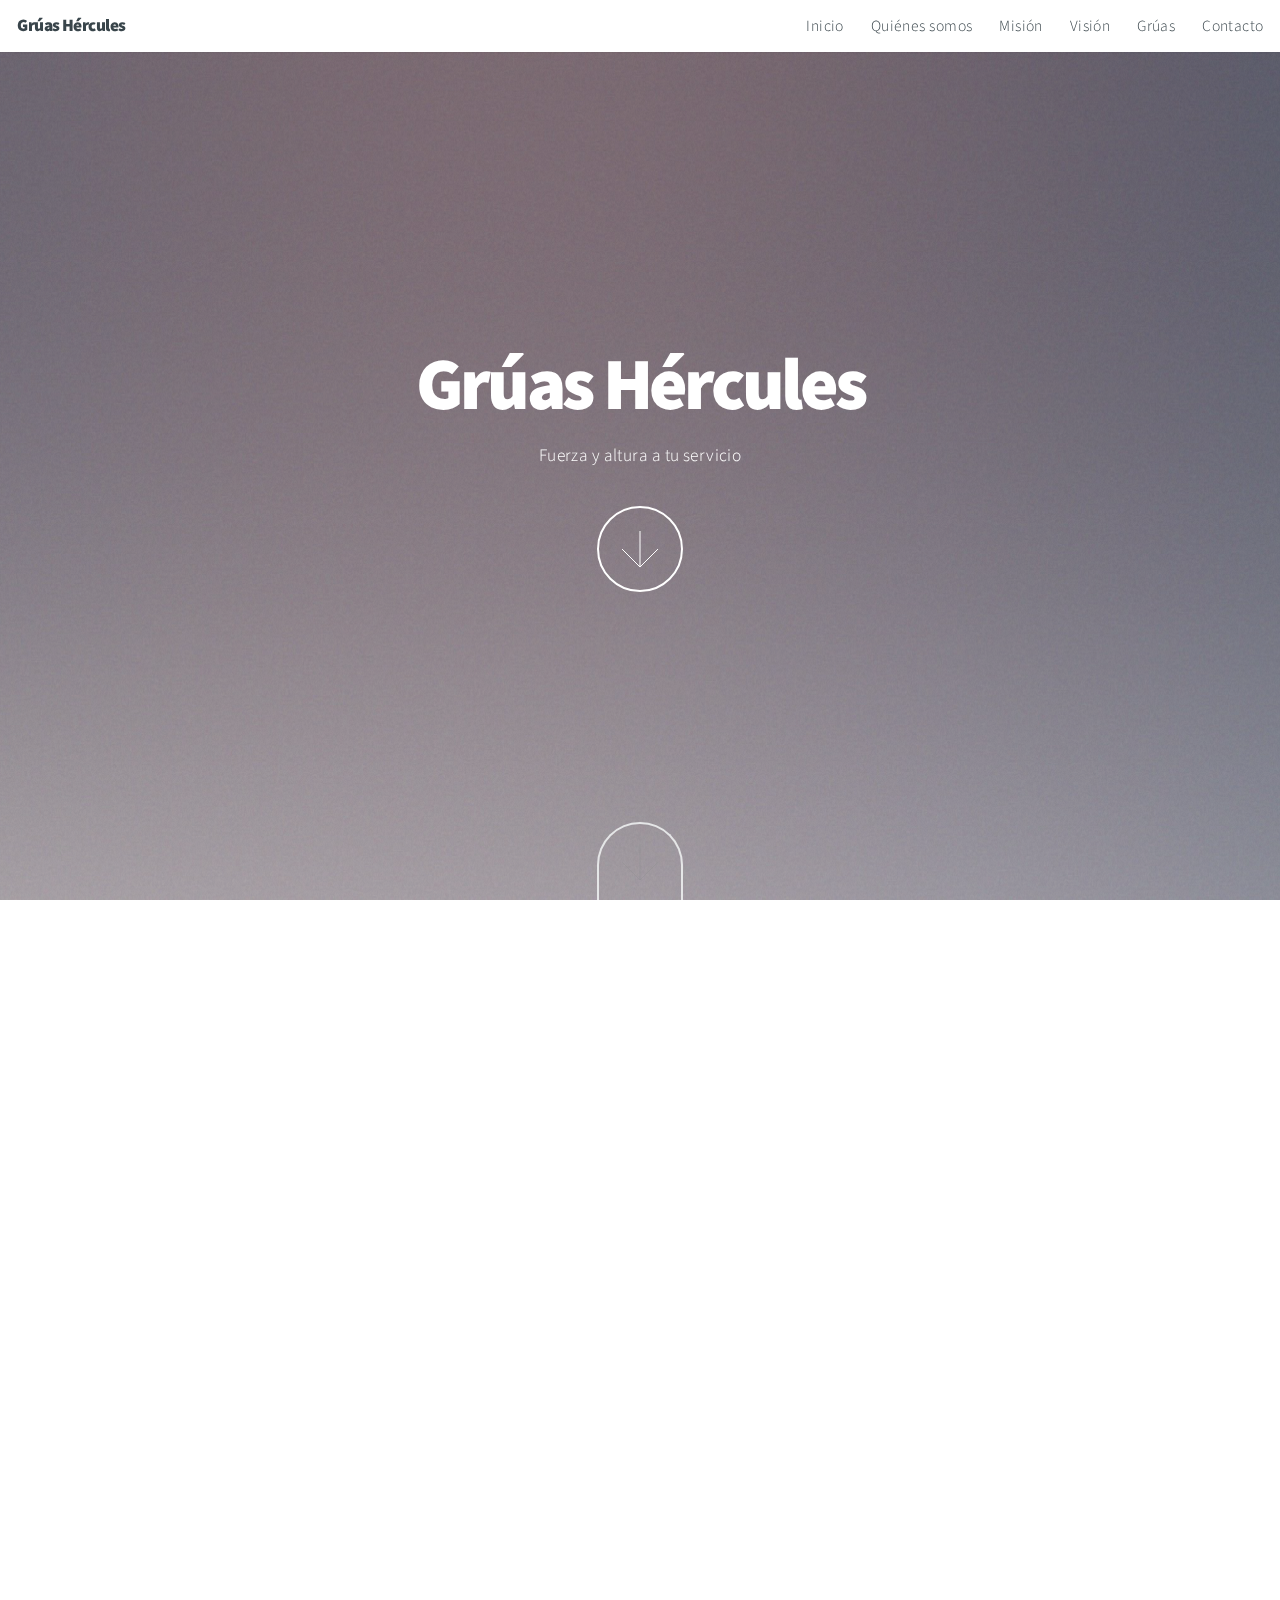
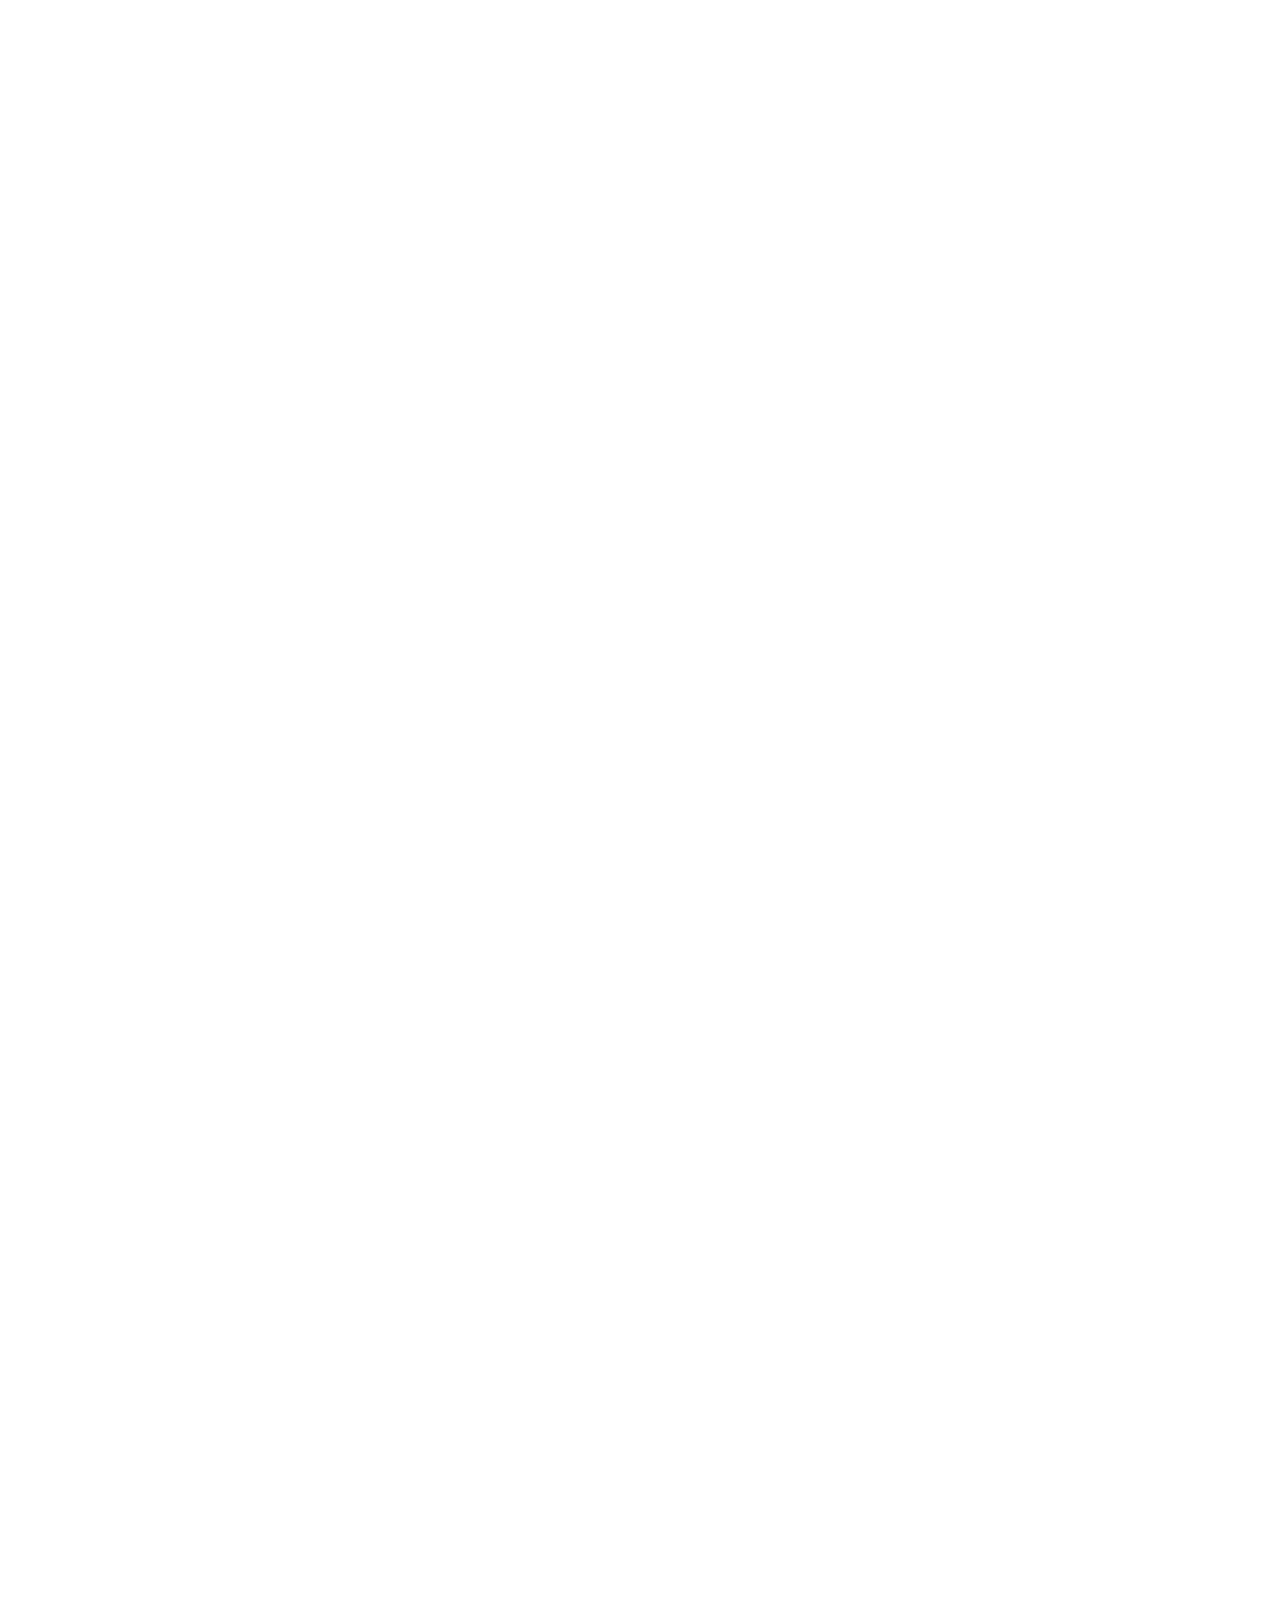
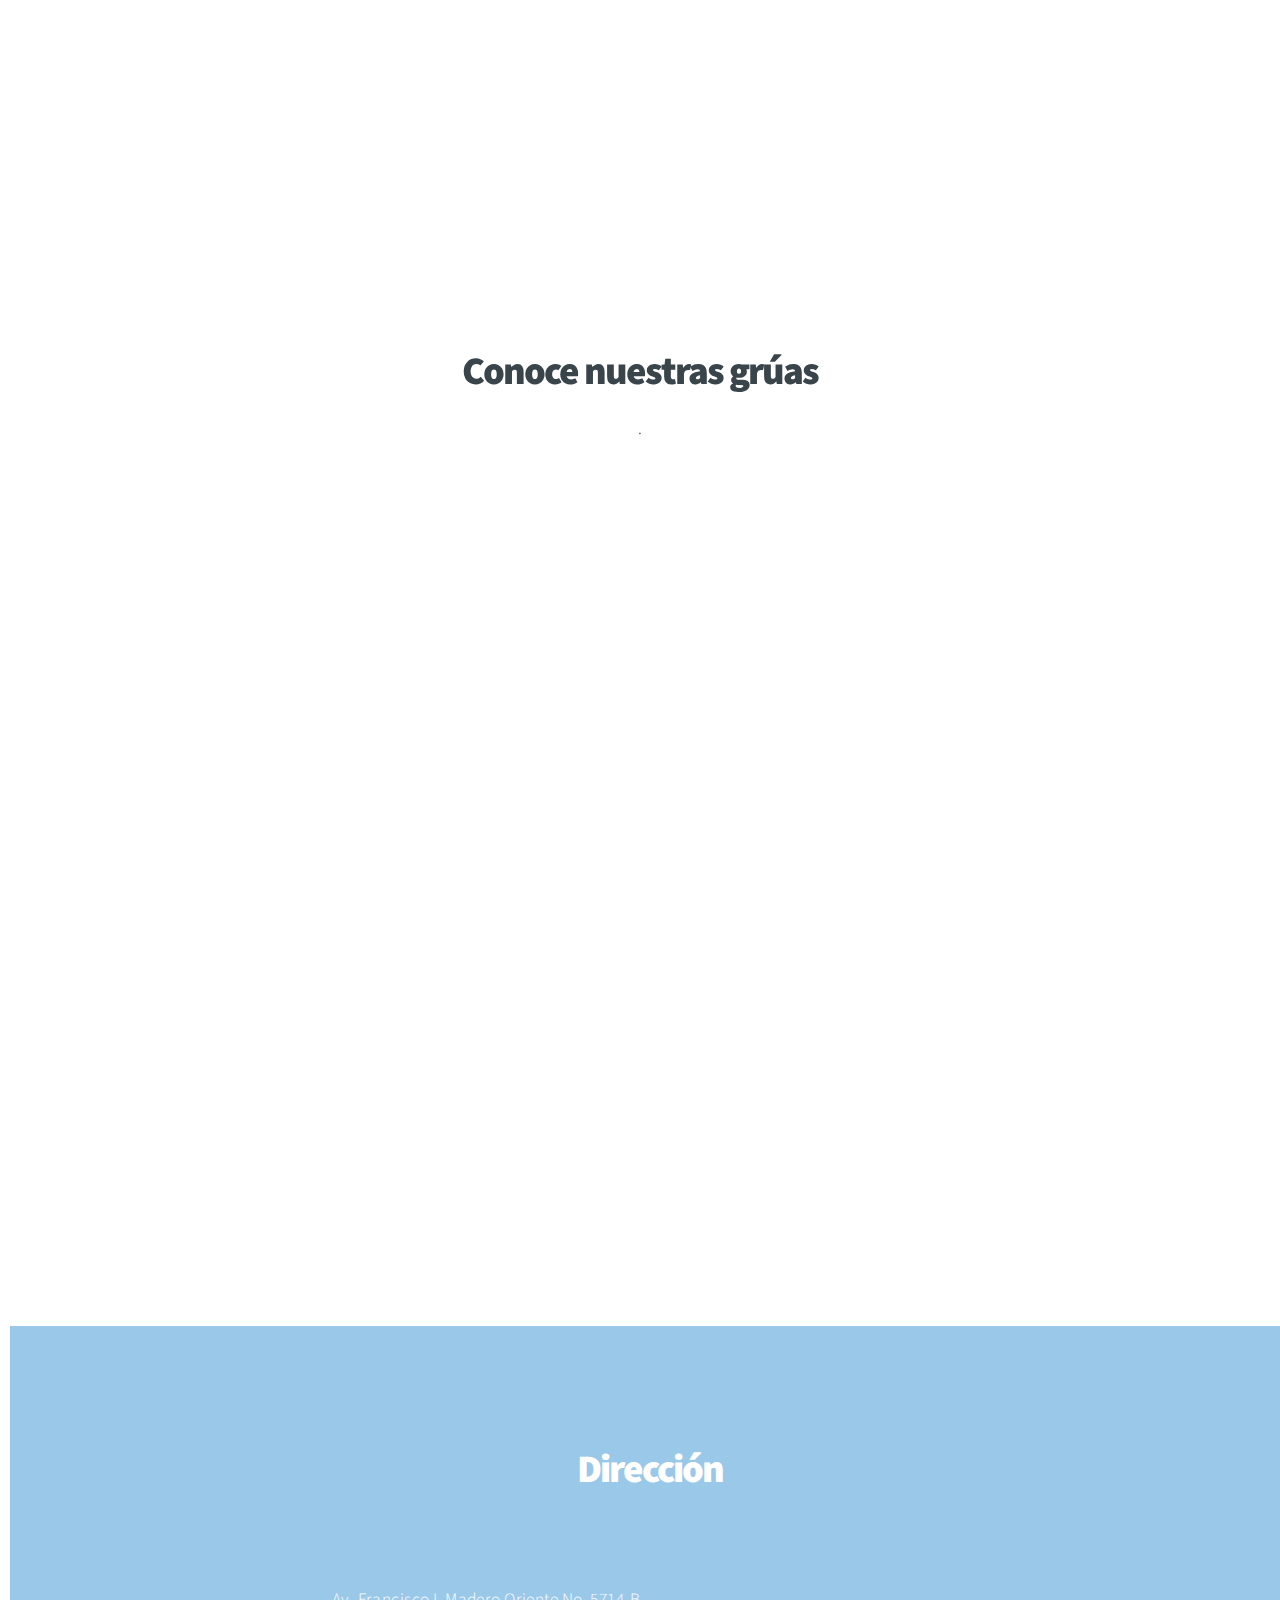
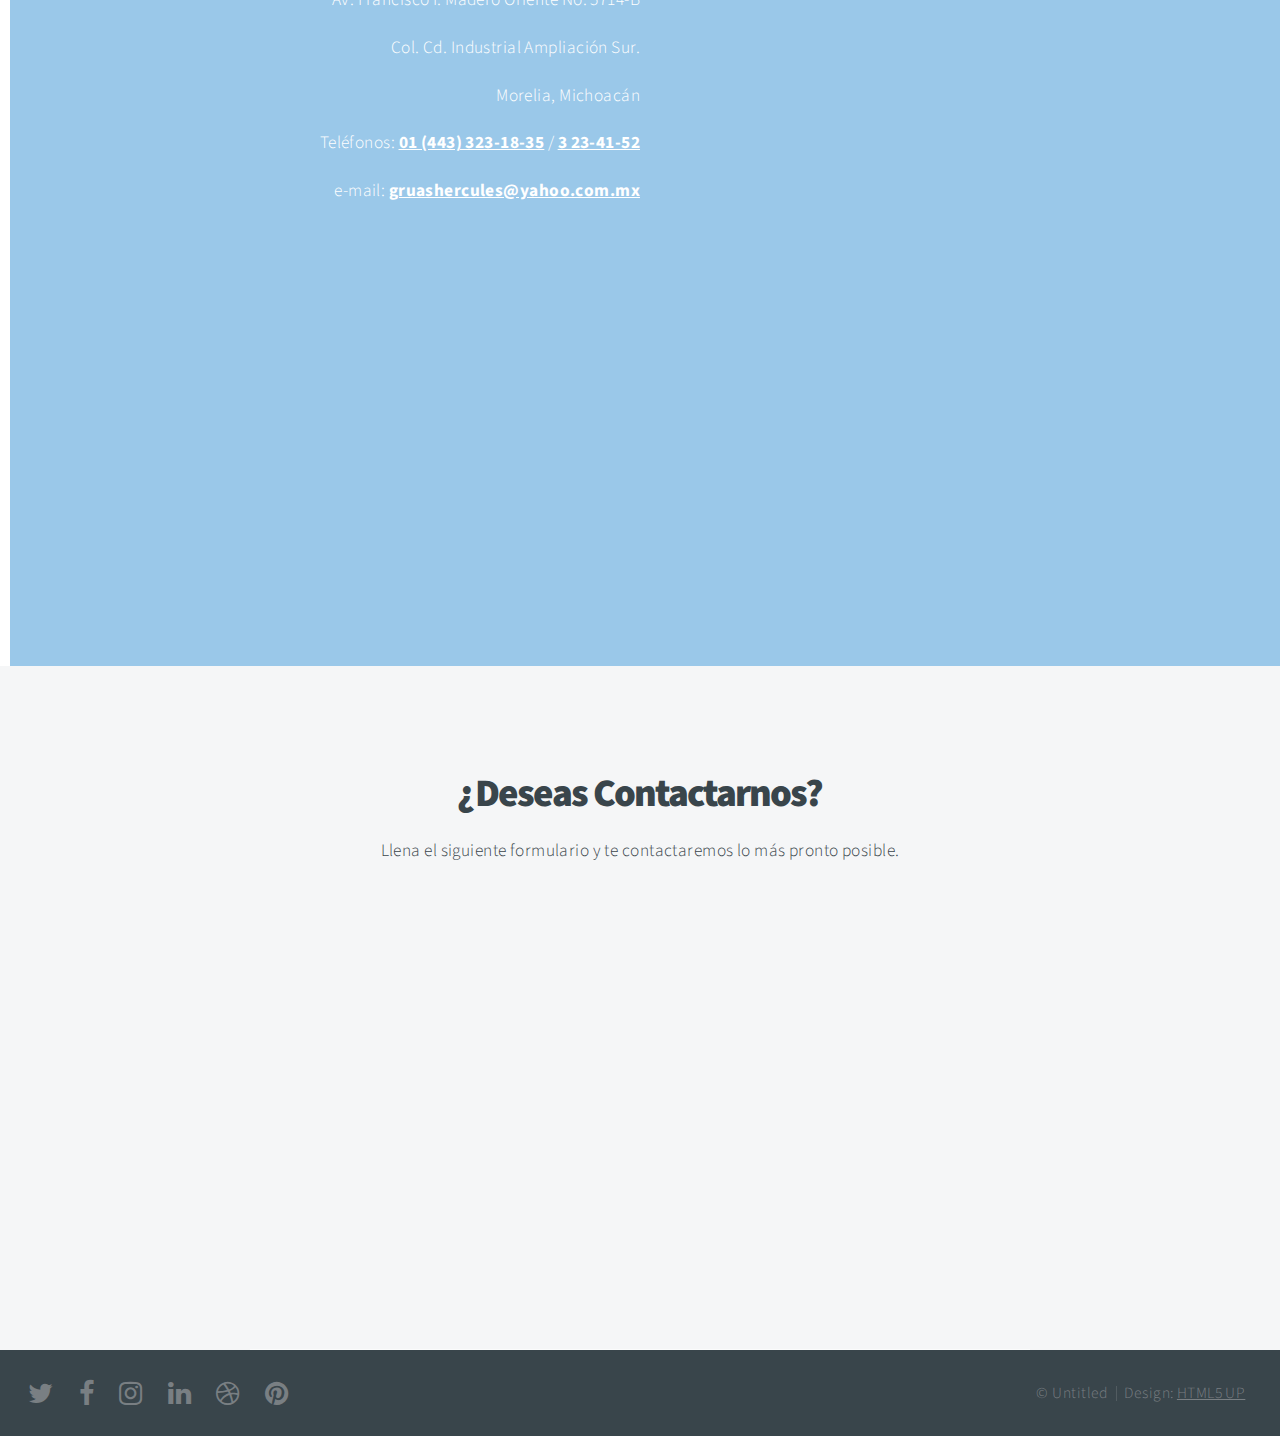
==== index.html @ ab50ae5c "mapa y direccion" ====
<!DOCTYPE HTML>
<!--
	Big Picture by HTML5 UP
	html5up.net | @ajlkn
	Free for personal and commercial use under the CCA 3.0 license (html5up.net/license)
-->
<html>
	<head>
		<title>Grúas Hércules</title>
		<meta charset="utf-8" />
		<meta name="viewport" content="width=device-width, initial-scale=1" />
		<!--[if lte IE 8]><script src="assets/js/ie/html5shiv.js"></script><![endif]-->
		<link rel="stylesheet" href="assets/css/main.css" />
		<!--[if lte IE 8]><link rel="stylesheet" href="assets/css/ie8.css" /><![endif]-->
		<!--[if lte IE 9]><link rel="stylesheet" href="assets/css/ie9.css" /><![endif]-->
	</head>
	<body>

		<!-- Header -->
			<header id="header">
				<h1>Grúas Hércules</h1>
				<nav>
					<ul>
						<li><a href="#intro">Inicio</a></li>
						<li><a href="#one">Quiénes somos</a></li>
						<li><a href="#two">Misión</a></li>
						<li><a href="#three">Visión</a></li>
						<li><a href="#work">Grúas</a></li>
						<li><a href="#contact">Contacto</a></li>
					</ul>
				</nav>
			</header>

		<!-- Intro -->
			<section id="intro" class="main style1 dark fullscreen">
				<div class="content">
					<header>
						<h2>Grúas Hércules</h2>
					</header>
					<p>Fuerza y altura a tu servicio</p>
					<footer>
						<a href="#one" class="button style2 down">More</a>
					</footer>
				</div>
			</section>

		<!-- One -->
			<section id="one" class="main style2 right dark fullscreen">
				<div class="content box style2">
					<header>
						<h2>¿Quiénes somos?</h2>
					</header>
					<p>Somos una empresa michoacana dedicada al servicio de <strong>renta de Grúas telescópicas y articuladas</strong> desde <strong>4 hasta 200 toneladas</strong> en la zona centro y occidente de la República Mexicana.</p>
					<p>Ofrecemos <strong>renta de grúas con personal capacitado</strong> por <b>hora</b>, <b>día</b>, <b>semana</b> o <b>mes</b>. Contamos con <strong>servicio las 24 horas, los 365 días del año</strong>.</p>
				</div>
				<a href="#two" class="button style2 down anchored">Next</a>
			</section>

		<!-- Two -->
			<section id="two" class="main style2 left dark fullscreen">
				<div class="content box style2">
					<header>
						<h2>Misión</h2>
					</header>
					<p>Brindar solución a nuestros clientes para los problemas de izaje de cargas mediante la aportación de servicio de renta de grúas, de una manera profesional, personal, eficaz y eficiente.</p>
				</div>
				<a href="#three" class="button style2 down anchored">Next</a>
			</section>

			<section id="three" class="main style2 right dark fullscreen">
				<div class="content box style2">
					<header>
						<h2>Visión</h2>
					</header>
					<p>Ser la mejor empresa en izajes en el estado de Michoacán y México a través de la justicia,  honestidad, eficiencia, confiabilidad y perseverancia.</p>
				</div>
				<a href="#work" class="button style2 down anchored">Next</a>
			</section>

		<!-- Work -->
			<section id="work" class="main style3 primary">
				<div class="content">
					<header>
						<h2>Conoce nuestras grúas</h2>
						<p>.</p>
					</header>

					<!-- Gallery  -->
						<div class="gallery">
							<article class="from-left">
								<a href="images/fulls/01.jpg" class="image fit"><img src="images/thumbs/01.jpg" title="The Anonymous Red" alt="" /></a>
							</article>
							<article class="from-right">
								<a href="images/fulls/02.jpg" class="image fit"><img src="images/thumbs/02.jpg" title="Airchitecture II" alt="" /></a>
							</article>
							<article class="from-left">
								<a href="images/fulls/03.jpg" class="image fit"><img src="images/thumbs/03.jpg" title="Air Lounge" alt="" /></a>
							</article>
							<article class="from-right">
								<a href="images/fulls/04.jpg" class="image fit"><img src="images/thumbs/04.jpg" title="Carry on" alt="" /></a>
							</article>
							<article class="from-left">
								<a href="images/fulls/05.jpg" class="image fit"><img src="images/thumbs/05.jpg" title="The sparkling shell" alt="" /></a>
							</article>
							<article class="from-right">
								<a href="images/fulls/06.jpg" class="image fit"><img src="images/thumbs/06.jpg" title="Bent IX" alt="" /></a>
							</article>
						</div>

				</div>
			</section>

			<!-- Direccion mapa -->
			<section id="four" class="style3 primary">
				<h2>Dirección</h2>
				<div class="container">
					<div class="leftmap">
						<p>Av. Francisco I. Madero Oriente No. 5714-B </p>
						<p>Col. Cd. Industrial Ampliación Sur.</p>
						<p>Morelia, Michoacán</p>
						<p>Teléfonos: <a href="tel:4433231835">01 (443) 323-18-35</a> / <a href="tel:4433234152">3 23-41-52</a></p>
						<p>e-mail: <a href="mailto:gruashercules@yahoo.com.mx">gruashercules@yahoo.com.mx</a></p>
					</div>
					<div class="rightmap">
						<div class="canvas">
							<iframe src="https://www.google.com/maps/embed?pb=!1m18!1m12!1m3!1d3755.7483087661376!2d-101.14376868467548!3d19.723336986719932!2m3!1f0!2f0!3f0!3m2!1i1024!2i768!4f13.1!3m3!1m2!1s0x0%3A0x0!2zMTnCsDQzJzI0LjAiTiAxMDHCsDA4JzI5LjciVw!5e0!3m2!1ses!2smx!4v1504058654492" width="1200" height="600" style="border:0" id="mapa" allowfullscreen></iframe>
						</div>
					</div>
				</div>
				<a href="#work" class="button style2 down anchored">Next</a>
			</section>

		<!-- Contact -->
			<section id="contact" class="main style3 secondary">
				<div class="content">
					<header>
						<h2>¿Deseas Contactarnos?</h2>
						<p>Llena el siguiente formulario y te contactaremos lo más pronto posible.</p>
					</header>
					<div class="box">
						<form method="post" action="#">
							<div class="field half first"><input type="text" name="name" placeholder="Nombre" /></div>
							<div class="field half"><input type="email" name="email" placeholder="Correo" /></div>
							<div class="field"><textarea name="message" placeholder="Mensaje" rows="6"></textarea></div>
							<ul class="actions">
								<li><input type="submit" value="Enviar mensaje" /></li>
							</ul>
						</form>
					</div>
				</div>
			</section>

		<!-- Footer -->
			<footer id="footer">

				<!-- Icons -->
					<ul class="actions">
						<li><a href="#" class="icon fa-twitter"><span class="label">Twitter</span></a></li>
						<li><a href="#" class="icon fa-facebook"><span class="label">Facebook</span></a></li>
						<li><a href="#" class="icon fa-instagram"><span class="label">Instagram</span></a></li>
						<li><a href="#" class="icon fa-linkedin"><span class="label">LinkedIn</span></a></li>
						<li><a href="#" class="icon fa-dribbble"><span class="label">Dribbble</span></a></li>
						<li><a href="#" class="icon fa-pinterest"><span class="label">Pinterest</span></a></li>
					</ul>

				<!-- Menu -->
					<ul class="menu">
						<li>&copy; Untitled</li><li>Design: <a href="https://html5up.net">HTML5 UP</a></li>
					</ul>

			</footer>

		<!-- Scripts -->
			<script src="assets/js/jquery.min.js"></script>
			<script src="assets/js/jquery.poptrox.min.js"></script>
			<script src="assets/js/jquery.scrolly.min.js"></script>
			<script src="assets/js/jquery.scrollex.min.js"></script>
			<script src="assets/js/skel.min.js"></script>
			<script src="assets/js/util.js"></script>
			<!--[if lte IE 8]><script src="assets/js/ie/respond.min.js"></script><![endif]-->
			<script src="assets/js/main.js"></script>

	</body>
</html>
---- assets/css/main.css ----
@import url("https://fonts.googleapis.com/css?family=Source+Sans+Pro:300,900");
@import url("font-awesome.min.css");
/*
	Big Picture by HTML5 UP
	html5up.net | @ajlkn
	Free for personal and commercial use under the CCA 3.0 license (html5up.net/license)
*/
/* Reset */
html, body, div, span, applet, object, iframe, h1, h2, h3, h4, h5, h6, p, blockquote, pre, a, abbr, acronym, address, big, cite, code, del, dfn, em, img, ins, kbd, q, s, samp, small, strike, strong, sub, sup, tt, var, b, u, i, center, dl, dt, dd, ol, ul, li, fieldset, form, label, legend, table, caption, tbody, tfoot, thead, tr, th, td, article, aside, canvas, details, embed, figure, figcaption, footer, header, hgroup, menu, nav, output, ruby, section, summary, time, mark, audio, video {
  margin: 0;
  padding: 0;
  border: 0;
  font-size: 100%;
  font: inherit;
  vertical-align: baseline; }

article, aside, details, figcaption, figure, footer, header, hgroup, menu, nav, section {
  display: block; }

body {
  line-height: 1; }

ol, ul {
  list-style: none; }

blockquote, q {
  quotes: none; }

blockquote:before, blockquote:after, q:before, q:after {
  content: '';
  content: none; }

table {
  border-collapse: collapse;
  border-spacing: 0; }

body {
  -webkit-text-size-adjust: none; }

/* Box Model */
*, *:before, *:after {
  -moz-box-sizing: border-box;
  -webkit-box-sizing: border-box;
  box-sizing: border-box; }

/* Basic */
@-ms-viewport {
  width: device-width; }
html {
  height: 100%; }

body {
  background: #ffffff;
  height: 100%;
  min-width: 320px; }
  body.is-loading *, body.is-loading *:before, body.is-loading *:after {
    -moz-animation: none !important;
    -webkit-animation: none !important;
    -ms-animation: none !important;
    animation: none !important;
    -moz-transition: none !important;
    -webkit-transition: none !important;
    -ms-transition: none !important;
    transition: none !important; }

/* Spinner */
@-moz-keyframes spinner-rotate {
  0% {
    -moz-transform: scale(1) rotate(0deg);
    -webkit-transform: scale(1) rotate(0deg);
    -ms-transform: scale(1) rotate(0deg);
    transform: scale(1) rotate(0deg); }
  100% {
    -moz-transform: scale(1) rotate(360deg);
    -webkit-transform: scale(1) rotate(360deg);
    -ms-transform: scale(1) rotate(360deg);
    transform: scale(1) rotate(360deg); } }
@-webkit-keyframes spinner-rotate {
  0% {
    -moz-transform: scale(1) rotate(0deg);
    -webkit-transform: scale(1) rotate(0deg);
    -ms-transform: scale(1) rotate(0deg);
    transform: scale(1) rotate(0deg); }
  100% {
    -moz-transform: scale(1) rotate(360deg);
    -webkit-transform: scale(1) rotate(360deg);
    -ms-transform: scale(1) rotate(360deg);
    transform: scale(1) rotate(360deg); } }
@-ms-keyframes spinner-rotate {
  0% {
    -moz-transform: scale(1) rotate(0deg);
    -webkit-transform: scale(1) rotate(0deg);
    -ms-transform: scale(1) rotate(0deg);
    transform: scale(1) rotate(0deg); }
  100% {
    -moz-transform: scale(1) rotate(360deg);
    -webkit-transform: scale(1) rotate(360deg);
    -ms-transform: scale(1) rotate(360deg);
    transform: scale(1) rotate(360deg); } }
@keyframes spinner-rotate {
  0% {
    -moz-transform: scale(1) rotate(0deg);
    -webkit-transform: scale(1) rotate(0deg);
    -ms-transform: scale(1) rotate(0deg);
    transform: scale(1) rotate(0deg); }
  100% {
    -moz-transform: scale(1) rotate(360deg);
    -webkit-transform: scale(1) rotate(360deg);
    -ms-transform: scale(1) rotate(360deg);
    transform: scale(1) rotate(360deg); } }
/* Loader */
@-moz-keyframes spinner-show {
  0% {
    opacity: 0; }
  100% {
    opacity: 1; } }
@-webkit-keyframes spinner-show {
  0% {
    opacity: 0; }
  100% {
    opacity: 1; } }
@-ms-keyframes spinner-show {
  0% {
    opacity: 0; }
  100% {
    opacity: 1; } }
@keyframes spinner-show {
  0% {
    opacity: 0; }
  100% {
    opacity: 1; } }
@-moz-keyframes spinner-hide {
  0% {
    -moz-transform: scale(1) rotate(0deg);
    -webkit-transform: scale(1) rotate(0deg);
    -ms-transform: scale(1) rotate(0deg);
    transform: scale(1) rotate(0deg);
    color: #e5e6e7;
    z-index: 100001; }
  99% {
    -moz-transform: scale(0.5) rotate(360deg);
    -webkit-transform: scale(0.5) rotate(360deg);
    -ms-transform: scale(0.5) rotate(360deg);
    transform: scale(0.5) rotate(360deg);
    color: #e5e6e7;
    z-index: 100001; }
  100% {
    -moz-transform: scale(0.5) rotate(360deg);
    -webkit-transform: scale(0.5) rotate(360deg);
    -ms-transform: scale(0.5) rotate(360deg);
    transform: scale(0.5) rotate(360deg);
    color: #e5e6e7;
    z-index: -1; } }
@-webkit-keyframes spinner-hide {
  0% {
    -moz-transform: scale(1) rotate(0deg);
    -webkit-transform: scale(1) rotate(0deg);
    -ms-transform: scale(1) rotate(0deg);
    transform: scale(1) rotate(0deg);
    color: #e5e6e7;
    z-index: 100001; }
  99% {
    -moz-transform: scale(0.5) rotate(360deg);
    -webkit-transform: scale(0.5) rotate(360deg);
    -ms-transform: scale(0.5) rotate(360deg);
    transform: scale(0.5) rotate(360deg);
    color: #e5e6e7;
    z-index: 100001; }
  100% {
    -moz-transform: scale(0.5) rotate(360deg);
    -webkit-transform: scale(0.5) rotate(360deg);
    -ms-transform: scale(0.5) rotate(360deg);
    transform: scale(0.5) rotate(360deg);
    color: #e5e6e7;
    z-index: -1; } }
@-ms-keyframes spinner-hide {
  0% {
    -moz-transform: scale(1) rotate(0deg);
    -webkit-transform: scale(1) rotate(0deg);
    -ms-transform: scale(1) rotate(0deg);
    transform: scale(1) rotate(0deg);
    color: #e5e6e7;
    z-index: 100001; }
  99% {
    -moz-transform: scale(0.5) rotate(360deg);
    -webkit-transform: scale(0.5) rotate(360deg);
    -ms-transform: scale(0.5) rotate(360deg);
    transform: scale(0.5) rotate(360deg);
    color: #e5e6e7;
    z-index: 100001; }
  100% {
    -moz-transform: scale(0.5) rotate(360deg);
    -webkit-transform: scale(0.5) rotate(360deg);
    -ms-transform: scale(0.5) rotate(360deg);
    transform: scale(0.5) rotate(360deg);
    color: #e5e6e7;
    z-index: -1; } }
@keyframes spinner-hide {
  0% {
    -moz-transform: scale(1) rotate(0deg);
    -webkit-transform: scale(1) rotate(0deg);
    -ms-transform: scale(1) rotate(0deg);
    transform: scale(1) rotate(0deg);
    color: #e5e6e7;
    z-index: 100001; }
  99% {
    -moz-transform: scale(0.5) rotate(360deg);
    -webkit-transform: scale(0.5) rotate(360deg);
    -ms-transform: scale(0.5) rotate(360deg);
    transform: scale(0.5) rotate(360deg);
    color: #e5e6e7;
    z-index: 100001; }
  100% {
    -moz-transform: scale(0.5) rotate(360deg);
    -webkit-transform: scale(0.5) rotate(360deg);
    -ms-transform: scale(0.5) rotate(360deg);
    transform: scale(0.5) rotate(360deg);
    color: #e5e6e7;
    z-index: -1; } }
@-moz-keyframes overlay-hide {
  0% {
    opacity: 1;
    z-index: 100000; }
  15% {
    opacity: 1;
    z-index: 100000; }
  99% {
    opacity: 0;
    z-index: 100000; }
  100% {
    opacity: 0;
    z-index: -1; } }
@-webkit-keyframes overlay-hide {
  0% {
    opacity: 1;
    z-index: 100000; }
  15% {
    opacity: 1;
    z-index: 100000; }
  99% {
    opacity: 0;
    z-index: 100000; }
  100% {
    opacity: 0;
    z-index: -1; } }
@-ms-keyframes overlay-hide {
  0% {
    opacity: 1;
    z-index: 100000; }
  15% {
    opacity: 1;
    z-index: 100000; }
  99% {
    opacity: 0;
    z-index: 100000; }
  100% {
    opacity: 0;
    z-index: -1; } }
@keyframes overlay-hide {
  0% {
    opacity: 1;
    z-index: 100000; }
  15% {
    opacity: 1;
    z-index: 100000; }
  99% {
    opacity: 0;
    z-index: 100000; }
  100% {
    opacity: 0;
    z-index: -1; } }
body {
  text-decoration: none; }
  body:before {
    -moz-animation: spinner-show 1.5s 1 0.25s ease forwards, spinner-hide 0.25s ease-in-out forwards !important;
    -webkit-animation: spinner-show 1.5s 1 0.25s ease forwards, spinner-hide 0.25s ease-in-out forwards !important;
    -ms-animation: spinner-show 1.5s 1 0.25s ease forwards, spinner-hide 0.25s ease-in-out forwards !important;
    animation: spinner-show 1.5s 1 0.25s ease forwards, spinner-hide 0.25s ease-in-out forwards !important;
    -moz-transform-origin: 50% 50%;
    -webkit-transform-origin: 50% 50%;
    -ms-transform-origin: 50% 50%;
    transform-origin: 50% 50%;
    -moz-osx-font-smoothing: grayscale;
    -webkit-font-smoothing: antialiased;
    font-family: FontAwesome;
    font-style: normal;
    font-weight: normal;
    text-transform: none !important;
    color: #e5e6e7;
    content: '\f1ce';
    cursor: default;
    display: block;
    font-size: 2em;
    height: 2em;
    left: 50%;
    line-height: 2em;
    margin: -1em 0 0 -1em;
    opacity: 0;
    position: fixed;
    text-align: center;
    top: 50%;
    width: 2em;
    z-index: -1; }
  body:after {
    -moz-animation: overlay-hide 1.5s ease-in forwards !important;
    -webkit-animation: overlay-hide 1.5s ease-in forwards !important;
    -ms-animation: overlay-hide 1.5s ease-in forwards !important;
    animation: overlay-hide 1.5s ease-in forwards !important;
    background: #ffffff;
    content: '';
    display: block;
    height: 100%;
    left: 0;
    opacity: 0;
    position: fixed;
    top: 0;
    width: 100%;
    z-index: -1; }
  body.is-loading:before {
    -moz-animation: spinner-show 1.5s 1 0.25s ease forwards, spinner-rotate 0.75s infinite linear !important;
    -webkit-animation: spinner-show 1.5s 1 0.25s ease forwards, spinner-rotate 0.75s infinite linear !important;
    -ms-animation: spinner-show 1.5s 1 0.25s ease forwards, spinner-rotate 0.75s infinite linear !important;
    animation: spinner-show 1.5s 1 0.25s ease forwards, spinner-rotate 0.75s infinite linear !important;
    z-index: 100001; }
  body.is-loading:after {
    -moz-animation: none !important;
    -webkit-animation: none !important;
    -ms-animation: none !important;
    animation: none !important;
    opacity: 1;
    z-index: 100000; }

@media (-webkit-min-device-pixel-ratio: 2) {
  body:before {
    line-height: 2.025em; } }
/* Type */
body, input, textarea, select {
  font-family: "Source Sans Pro", "sans-serif";
  font-weight: 300;
  font-size: 18pt;
  line-height: 1.75em;
  color: #39454b;
  letter-spacing: 0.025em; }
  @media screen and (max-width: 1920px) {
    body, input, textarea, select {
      font-size: 17pt; } }
  @media screen and (max-width: 1680px) {
    body, input, textarea, select {
      font-size: 15pt; } }
  @media screen and (max-width: 1280px) {
    body, input, textarea, select {
      font-size: 13pt; } }
  @media screen and (max-width: 1000px) {
    body, input, textarea, select {
      font-size: 13pt; } }
  @media screen and (max-width: 736px) {
    body, input, textarea, select {
      font-size: 12pt;
      line-height: 1.5em; } }

h1, h2, h3, h4, h5, h6 {
  font-weight: 900;
  color: inherit;
  letter-spacing: -0.0325em; }
  h1 a, h2 a, h3 a, h4 a, h5 a, h6 a {
    color: inherit;
    text-decoration: none; }

h2 {
  font-size: 2.25em;
  line-height: 1.25em;
  letter-spacing: -0.05em; }

@media screen and (max-width: 736px) {
  h2 {
    font-size: 1.5em; } }
strong, b {
  font-weight: 900;
  color: inherit; }

em, i {
  font-style: italic; }

a {
  -moz-transition: color 0.2s ease-in-out;
  -webkit-transition: color 0.2s ease-in-out;
  -ms-transition: color 0.2s ease-in-out;
  transition: color 0.2s ease-in-out;
  color: #98c593; }

sub {
  position: relative;
  top: 0.5em;
  font-size: 0.8em; }

sup {
  position: relative;
  top: -0.5em;
  font-size: 0.8em; }

hr {
  border: 0;
  border-top: solid 1px #e5e6e7; }

blockquote {
  border-left: solid 0.5em #e5e6e7;
  padding: 1em 0 1em 2em;
  font-style: italic; }

p, ul, ol, dl, table {
  margin-bottom: 1em; }

/* Box */
.box {
  background: #ffffff;
  color: #39454b;
  padding: 2em; }
  .box > :last-child {
    margin-bottom: 0; }
  .box.style2 {
    padding: 3.5em 2.5em 3.5em 2.5em; }
  @media screen and (max-width: 736px) {
    .box {
      padding: 1em; }
      .box.style2 {
        padding: 1.5em 1.25em 1.5em 1.25em;
        background-color: rgba(255, 255, 255, 0.9); } }

/* Button */
input[type="button"],
input[type="submit"],
input[type="reset"],
.button,
button {
  -moz-appearance: none;
  -webkit-appearance: none;
  -ms-appearance: none;
  appearance: none;
  -moz-transition: background-color 0.2s ease-in-out;
  -webkit-transition: background-color 0.2s ease-in-out;
  -ms-transition: background-color 0.2s ease-in-out;
  transition: background-color 0.2s ease-in-out;
  background-color: #98c593;
  border: 0;
  border-radius: 3.5em;
  color: #ffffff;
  cursor: pointer;
  display: inline-block;
  height: 3.5em;
  line-height: 3.5em;
  outline: 0;
  padding: 0 2em 0 2em;
  position: relative;
  text-align: center;
  text-decoration: none; }
  input[type="button"].down,
  input[type="submit"].down,
  input[type="reset"].down,
  .button.down,
  button.down {
    width: 5em;
    height: 5em;
    line-height: 4.5em;
    padding: 0;
    background-image: url("images/dark-arrow.svg");
    background-position: center center;
    background-repeat: no-repeat;
    text-indent: -10em;
    overflow: hidden; }
    input[type="button"].down.anchored,
    input[type="submit"].down.anchored,
    input[type="reset"].down.anchored,
    .button.down.anchored,
    button.down.anchored {
      bottom: 0;
      border-bottom: 0;
      border-radius: 3em 3em 0 0;
      height: 4.5em;
      margin-left: -2.5em; }
  input[type="button"].anchored,
  input[type="submit"].anchored,
  input[type="reset"].anchored,
  .button.anchored,
  button.anchored {
    position: absolute;
    left: 50%; }
  input[type="button"]:hover,
  input[type="submit"]:hover,
  input[type="reset"]:hover,
  .button:hover,
  button:hover {
    background-color: #a8cea4; }
  input[type="button"]:active,
  input[type="submit"]:active,
  input[type="reset"]:active,
  .button:active,
  button:active {
    background-color: #88bc82; }
  input[type="button"].style2,
  input[type="submit"].style2,
  input[type="reset"].style2,
  .button.style2,
  button.style2 {
    background-color: transparent;
    border: solid 2px #e5e6e7;
    color: inherit; }
    input[type="button"].style2:hover,
    input[type="submit"].style2:hover,
    input[type="reset"].style2:hover,
    .button.style2:hover,
    button.style2:hover {
      background-color: rgba(229, 230, 231, 0.25); }
    input[type="button"].style2:active,
    input[type="submit"].style2:active,
    input[type="reset"].style2:active,
    .button.style2:active,
    button.style2:active {
      background-color: rgba(229, 230, 231, 0.375); }
    input[type="button"].style2.down,
    input[type="submit"].style2.down,
    input[type="reset"].style2.down,
    .button.style2.down,
    button.style2.down {
      background-image: url("images/arrow.svg"); }

/* Form */
form {
  margin: 0 0 2em 0; }
  form .field {
    margin: 0 0 1.5em 0; }
    form .field.half {
      width: 50%;
      float: left;
      padding: 0 0 0 0.75em; }
      form .field.half.first {
        padding: 0 0.75em 0 0; }
  form > .actions {
    margin: 1.5em 0 0 0 !important; }
  @media screen and (max-width: 736px) {
    form .field {
      margin: 0 0 1em 0; }
      form .field.half {
        padding: 0 0 0 0.5em; }
        form .field.half.first {
          padding: 0 0.5em 0 0; }
    form > .actions {
      margin: 1em 0 0 0 !important; } }
  @media screen and (max-width: 480px) {
    form .field.half {
      width: 100%;
      float: none;
      padding: 0; }
      form .field.half.first {
        padding: 0; } }

label {
  display: block; }

input[type="text"],
input[type="password"],
input[type="email"],
input[type="tel"],
input[type="search"],
input[type="url"],
select,
textarea {
  -moz-appearance: none;
  -webkit-appearance: none;
  -ms-appearance: none;
  appearance: none;
  -moz-transition: border-color 0.2s ease-in-out, color 0.2s ease-in-out;
  -webkit-transition: border-color 0.2s ease-in-out, color 0.2s ease-in-out;
  -ms-transition: border-color 0.2s ease-in-out, color 0.2s ease-in-out;
  transition: border-color 0.2s ease-in-out, color 0.2s ease-in-out;
  color: #39454b;
  display: block;
  width: 100%;
  padding: 0.65em 0.75em;
  background: none;
  border: solid 2px #e5e6e7;
  color: inherit;
  border-radius: 0.5em;
  outline: none; }
  input[type="text"]:focus,
  input[type="password"]:focus,
  input[type="email"]:focus,
  input[type="tel"]:focus,
  input[type="search"]:focus,
  input[type="url"]:focus,
  select:focus,
  textarea:focus {
    border-color: #9ac8e9; }

input[type="text"],
input[type="password"],
input[type="email"],
input[type="tel"],
input[type="search"],
input[type="url"],
select {
  line-height: 1.35em; }

textarea {
  min-height: 8em; }

::-moz-focus-inner {
  border: 0; }

::-webkit-input-placeholder {
  opacity: 0.375; }

:-moz-placeholder {
  opacity: 0.375; }

::-moz-placeholder {
  opacity: 0.375; }

:-ms-input-placeholder {
  opacity: 0.375; }

.formerize-placeholder {
  opacity: 0.375; }

/* Icon */
.icon {
  text-decoration: none; }
  .icon:before {
    display: inline-block;
    font-family: FontAwesome;
    font-size: 1.25em;
    text-decoration: none;
    font-style: normal;
    font-weight: normal;
    line-height: 1;
    -webkit-font-smoothing: antialiased;
    -moz-osx-font-smoothing: grayscale; }
  .icon > .label {
    display: none; }

/* Image */
.image {
  position: relative;
  display: inline-block; }
  .image:before {
    content: '';
    position: absolute;
    left: 0;
    top: 0;
    width: 100%;
    height: 100%;
    background: url("images/overlay.png"); }
  .image img {
    display: block;
    width: 100%; }
  .image.featured {
    display: block;
    width: 100%;
    margin: 0 0 2em 0; }
  .image.fit {
    display: block;
    width: 100%; }
  .image.left {
    float: left;
    margin: 0 2em 2em 0; }
  .image.centered {
    display: block;
    margin: 0 0 2em 0; }
    .image.centered img {
      margin: 0 auto;
      width: auto; }

/* List */
ul.default {
  list-style: disc;
  padding-left: 1em; }
  ul.default li {
    padding-left: 0.5em; }
ul.icons {
  cursor: default; }
  ul.icons li {
    display: inline-block; }
  ul.icons a {
    display: inline-block;
    width: 2em;
    height: 2em;
    line-height: 2em;
    text-align: center;
    border: 0; }
ul.menu {
  cursor: default; }
  ul.menu li {
    display: inline-block;
    line-height: 1em;
    border-left: solid 1px #e5e6e7;
    padding: 0 0 0 0.5em;
    margin: 0 0 0 0.5em; }
    ul.menu li:first-child {
      border-left: 0;
      padding-left: 0;
      margin-left: 0; }
ul.actions {
  cursor: default; }
  ul.actions li {
    display: inline-block;
    margin: 0 0 0 0.5em; }
    ul.actions li:first-child {
      margin-left: 0; }

ol.default {
  list-style: decimal;
  padding-left: 1.25em; }
  ol.default li {
    padding-left: 0.25em; }

/* Sections/Article */
header {
  margin-bottom: 1em; }
  header p {
    display: block;
    margin: 1em 0 0 0;
    padding: 0 0 0.5em 0; }

footer {
  margin-top: 2em; }

/* Table */
table {
  width: 100%; }
  table.default {
    width: 100%; }
    table.default tbody tr:nth-child(2n+2) {
      background: rgba(229, 230, 231, 0.5); }
    table.default td {
      padding: 0.5em 1em 0.5em 1em; }
    table.default th {
      text-align: left;
      font-weight: 900;
      padding: 0.5em 1em 0.5em 1em; }
    table.default thead {
      background: #39454b;
      color: #ffffff; }
    table.default tfoot {
      background: #e5e6e7; }

/* Poptrox */
.poptrox-popup {
  -moz-box-sizing: content-box;
  -webkit-box-sizing: content-box;
  -ms-box-sizing: content-box;
  box-sizing: content-box;
  background: #fff;
  padding-bottom: 3em;
  box-shadow: 0 0.1em 0.15em 0 rgba(0, 0, 0, 0.15); }
  .poptrox-popup .loader {
    position: absolute;
    top: 50%;
    left: 50%;
    margin: -1em 0 0 -1em;
    width: 2em;
    height: 2em;
    display: block;
    font-size: 2em; }
    .poptrox-popup .loader:before {
      -moz-animation: spinner-rotate 0.75s infinite linear !important;
      -webkit-animation: spinner-rotate 0.75s infinite linear !important;
      -ms-animation: spinner-rotate 0.75s infinite linear !important;
      animation: spinner-rotate 0.75s infinite linear !important;
      -moz-osx-font-smoothing: grayscale;
      -webkit-font-smoothing: antialiased;
      font-family: FontAwesome;
      font-style: normal;
      font-weight: normal;
      text-transform: none !important;
      color: #e5e6e7;
      content: '\f1ce';
      cursor: default;
      display: block;
      height: 2em;
      left: 0;
      line-height: 2em;
      position: absolute;
      text-align: center;
      top: 0;
      width: 2em; }
  .poptrox-popup .caption {
    position: absolute;
    bottom: 0;
    left: 0;
    background: #ffffff;
    width: 100%;
    height: 3em;
    line-height: 2.8em;
    text-align: center;
    cursor: default;
    z-index: 1;
    font-size: 0.9em; }
  .poptrox-popup .nav-next,
  .poptrox-popup .nav-previous {
    -moz-transition: opacity 0.2s ease-in-out;
    -webkit-transition: opacity 0.2s ease-in-out;
    -ms-transition: opacity 0.2s ease-in-out;
    transition: opacity 0.2s ease-in-out;
    position: absolute;
    top: 0;
    width: 50%;
    height: 100%;
    opacity: 0;
    cursor: pointer;
    background: rgba(0, 0, 0, 0.01);
    -webkit-tap-highlight-color: rgba(255, 255, 255, 0); }
  .poptrox-popup .nav-next:before,
  .poptrox-popup .nav-previous:before {
    content: '';
    position: absolute;
    width: 96px;
    height: 64px;
    background: url("images/poptrox-nav.svg");
    top: calc(50% - 1.5em);
    margin: -32px 0 0 0; }
  .poptrox-popup:hover .nav-next,
  .poptrox-popup:hover .nav-previous {
    opacity: 0.5; }
  .poptrox-popup:hover .nav-next:hover,
  .poptrox-popup:hover .nav-previous:hover {
    opacity: 1.0; }
  .poptrox-popup .nav-previous:before {
    -moz-transform: scaleX(-1);
    -webkit-transform: scaleX(-1);
    -ms-transform: scaleX(-1);
    transform: scaleX(-1);
    -ms-filter: "FlipH";
    filter: FlipH; }
  .poptrox-popup .nav-next {
    right: 0; }
    .poptrox-popup .nav-next:before {
      right: 0; }
  .poptrox-popup .nav-previous {
    left: 0; }
    .poptrox-popup .nav-previous:before {
      left: 0; }
  .poptrox-popup .closer {
    -moz-transition: opacity 0.2s ease-in-out;
    -webkit-transition: opacity 0.2s ease-in-out;
    -ms-transition: opacity 0.2s ease-in-out;
    transition: opacity 0.2s ease-in-out;
    position: absolute;
    top: 0;
    right: 0;
    width: 64px;
    height: 64px;
    text-indent: -9999px;
    z-index: 2;
    opacity: 0;
    -webkit-tap-highlight-color: rgba(255, 255, 255, 0); }
    .poptrox-popup .closer:before {
      content: '';
      display: block;
      position: absolute;
      right: 16px;
      top: 16px;
      width: 40px;
      height: 40px;
      border-radius: 100%;
      box-shadow: inset 0 0 0 2px #fff;
      background: url("images/poptrox-closer.svg") center center;
      color: #ffffff !important; }
  .poptrox-popup:hover .closer {
    opacity: 0.5; }
    .poptrox-popup:hover .closer:hover {
      opacity: 1.0; }
  body.is-touch .poptrox-popup .nav-next,
  body.is-touch .poptrox-popup .nav-previous,
  body.is-touch .poptrox-popup .closer {
    opacity: 1.0 !important; }
  @media screen and (max-width: 736px) {
    .poptrox-popup .nav-next:before,
    .poptrox-popup .nav-previous:before {
      width: 48px;
      height: 32px;
      background-size: contain;
      margin: -16px 0 0 0; }
    .poptrox-popup .closer:before {
      right: 12px;
      top: 12px;
      width: 20px;
      height: 20px;
      box-shadow: inset 0 0 0 1px #fff;
      background-size: contain;
      opacity: 0.65; } }

/* Gallery */
.gallery {
  display: -moz-flex;
  display: -webkit-flex;
  display: -ms-flex;
  display: flex;
  -moz-flex-wrap: wrap;
  -webkit-flex-wrap: wrap;
  -ms-flex-wrap: wrap;
  flex-wrap: wrap;
  width: 45em;
  max-width: 100%;
  margin: 0 auto 2em auto; }
  .gallery article {
    -moz-transition: -moz-transform 1s ease, opacity 1s ease;
    -webkit-transition: -webkit-transform 1s ease, opacity 1s ease;
    -ms-transition: -ms-transform 1s ease, opacity 1s ease;
    transition: transform 1s ease, opacity 1s ease;
    -moz-transform: translateX(0);
    -webkit-transform: translateX(0);
    -ms-transform: translateX(0);
    transform: translateX(0);
    width: 50%;
    position: relative;
    opacity: 1.0; }
    .gallery article .image {
      margin: 0;
      display: block; }
    .gallery article:nth-last-child(1n) {
      -moz-transition-delay: 0.05s;
      -webkit-transition-delay: 0.05s;
      -ms-transition-delay: 0.05s;
      transition-delay: 0.05s; }
    .gallery article:nth-last-child(2n) {
      -moz-transition-delay: 0.05s;
      -webkit-transition-delay: 0.05s;
      -ms-transition-delay: 0.05s;
      transition-delay: 0.05s; }
    .gallery article:nth-last-child(2n) {
      -moz-transition-delay: 0.1s;
      -webkit-transition-delay: 0.1s;
      -ms-transition-delay: 0.1s;
      transition-delay: 0.1s; }
    .gallery article:nth-last-child(3n) {
      -moz-transition-delay: 0.1s;
      -webkit-transition-delay: 0.1s;
      -ms-transition-delay: 0.1s;
      transition-delay: 0.1s; }
    .gallery article:nth-last-child(3n) {
      -moz-transition-delay: 0.15s;
      -webkit-transition-delay: 0.15s;
      -ms-transition-delay: 0.15s;
      transition-delay: 0.15s; }
    .gallery article:nth-last-child(4n) {
      -moz-transition-delay: 0.15s;
      -webkit-transition-delay: 0.15s;
      -ms-transition-delay: 0.15s;
      transition-delay: 0.15s; }
    .gallery article:nth-last-child(4n) {
      -moz-transition-delay: 0.2s;
      -webkit-transition-delay: 0.2s;
      -ms-transition-delay: 0.2s;
      transition-delay: 0.2s; }
    .gallery article:nth-last-child(5n) {
      -moz-transition-delay: 0.2s;
      -webkit-transition-delay: 0.2s;
      -ms-transition-delay: 0.2s;
      transition-delay: 0.2s; }
    .gallery article:nth-last-child(5n) {
      -moz-transition-delay: 0.25s;
      -webkit-transition-delay: 0.25s;
      -ms-transition-delay: 0.25s;
      transition-delay: 0.25s; }
    .gallery article:nth-last-child(6n) {
      -moz-transition-delay: 0.25s;
      -webkit-transition-delay: 0.25s;
      -ms-transition-delay: 0.25s;
      transition-delay: 0.25s; }
    .gallery article:nth-last-child(6n) {
      -moz-transition-delay: 0.3s;
      -webkit-transition-delay: 0.3s;
      -ms-transition-delay: 0.3s;
      transition-delay: 0.3s; }
    .gallery article:nth-last-child(7n) {
      -moz-transition-delay: 0.3s;
      -webkit-transition-delay: 0.3s;
      -ms-transition-delay: 0.3s;
      transition-delay: 0.3s; }
    .gallery article:nth-last-child(7n) {
      -moz-transition-delay: 0.35s;
      -webkit-transition-delay: 0.35s;
      -ms-transition-delay: 0.35s;
      transition-delay: 0.35s; }
    .gallery article:nth-last-child(8n) {
      -moz-transition-delay: 0.35s;
      -webkit-transition-delay: 0.35s;
      -ms-transition-delay: 0.35s;
      transition-delay: 0.35s; }
    .gallery article:nth-last-child(8n) {
      -moz-transition-delay: 0.4s;
      -webkit-transition-delay: 0.4s;
      -ms-transition-delay: 0.4s;
      transition-delay: 0.4s; }
    .gallery article:nth-last-child(9n) {
      -moz-transition-delay: 0.4s;
      -webkit-transition-delay: 0.4s;
      -ms-transition-delay: 0.4s;
      transition-delay: 0.4s; }
    .gallery article:nth-last-child(9n) {
      -moz-transition-delay: 0.45s;
      -webkit-transition-delay: 0.45s;
      -ms-transition-delay: 0.45s;
      transition-delay: 0.45s; }
    .gallery article:nth-last-child(10n) {
      -moz-transition-delay: 0.45s;
      -webkit-transition-delay: 0.45s;
      -ms-transition-delay: 0.45s;
      transition-delay: 0.45s; }
    .gallery article:nth-last-child(10n) {
      -moz-transition-delay: 0.5s;
      -webkit-transition-delay: 0.5s;
      -ms-transition-delay: 0.5s;
      transition-delay: 0.5s; }
    .gallery article:nth-last-child(11n) {
      -moz-transition-delay: 0.5s;
      -webkit-transition-delay: 0.5s;
      -ms-transition-delay: 0.5s;
      transition-delay: 0.5s; }
    .gallery article:nth-last-child(11n) {
      -moz-transition-delay: 0.55s;
      -webkit-transition-delay: 0.55s;
      -ms-transition-delay: 0.55s;
      transition-delay: 0.55s; }
    .gallery article:nth-last-child(12n) {
      -moz-transition-delay: 0.55s;
      -webkit-transition-delay: 0.55s;
      -ms-transition-delay: 0.55s;
      transition-delay: 0.55s; }
    .gallery article:nth-last-child(12n) {
      -moz-transition-delay: 0.6s;
      -webkit-transition-delay: 0.6s;
      -ms-transition-delay: 0.6s;
      transition-delay: 0.6s; }
    .gallery article:nth-last-child(13n) {
      -moz-transition-delay: 0.6s;
      -webkit-transition-delay: 0.6s;
      -ms-transition-delay: 0.6s;
      transition-delay: 0.6s; }
    .gallery article:nth-last-child(13n) {
      -moz-transition-delay: 0.65s;
      -webkit-transition-delay: 0.65s;
      -ms-transition-delay: 0.65s;
      transition-delay: 0.65s; }
    .gallery article:nth-last-child(14n) {
      -moz-transition-delay: 0.65s;
      -webkit-transition-delay: 0.65s;
      -ms-transition-delay: 0.65s;
      transition-delay: 0.65s; }
    .gallery article:nth-last-child(14n) {
      -moz-transition-delay: 0.7s;
      -webkit-transition-delay: 0.7s;
      -ms-transition-delay: 0.7s;
      transition-delay: 0.7s; }
    .gallery article:nth-last-child(15n) {
      -moz-transition-delay: 0.7s;
      -webkit-transition-delay: 0.7s;
      -ms-transition-delay: 0.7s;
      transition-delay: 0.7s; }
    .gallery article:nth-last-child(15n) {
      -moz-transition-delay: 0.75s;
      -webkit-transition-delay: 0.75s;
      -ms-transition-delay: 0.75s;
      transition-delay: 0.75s; }
    .gallery article:nth-last-child(16n) {
      -moz-transition-delay: 0.75s;
      -webkit-transition-delay: 0.75s;
      -ms-transition-delay: 0.75s;
      transition-delay: 0.75s; }
    .gallery article:nth-last-child(16n) {
      -moz-transition-delay: 0.8s;
      -webkit-transition-delay: 0.8s;
      -ms-transition-delay: 0.8s;
      transition-delay: 0.8s; }
    .gallery article:nth-last-child(17n) {
      -moz-transition-delay: 0.8s;
      -webkit-transition-delay: 0.8s;
      -ms-transition-delay: 0.8s;
      transition-delay: 0.8s; }
    .gallery article:nth-last-child(17n) {
      -moz-transition-delay: 0.85s;
      -webkit-transition-delay: 0.85s;
      -ms-transition-delay: 0.85s;
      transition-delay: 0.85s; }
    .gallery article:nth-last-child(18n) {
      -moz-transition-delay: 0.85s;
      -webkit-transition-delay: 0.85s;
      -ms-transition-delay: 0.85s;
      transition-delay: 0.85s; }
    .gallery article:nth-last-child(18n) {
      -moz-transition-delay: 0.9s;
      -webkit-transition-delay: 0.9s;
      -ms-transition-delay: 0.9s;
      transition-delay: 0.9s; }
    .gallery article:nth-last-child(19n) {
      -moz-transition-delay: 0.9s;
      -webkit-transition-delay: 0.9s;
      -ms-transition-delay: 0.9s;
      transition-delay: 0.9s; }
    .gallery article:nth-last-child(19n) {
      -moz-transition-delay: 0.95s;
      -webkit-transition-delay: 0.95s;
      -ms-transition-delay: 0.95s;
      transition-delay: 0.95s; }
    .gallery article:nth-last-child(20n) {
      -moz-transition-delay: 0.95s;
      -webkit-transition-delay: 0.95s;
      -ms-transition-delay: 0.95s;
      transition-delay: 0.95s; }
    .gallery article:nth-last-child(20n) {
      -moz-transition-delay: 1s;
      -webkit-transition-delay: 1s;
      -ms-transition-delay: 1s;
      transition-delay: 1s; }
    .gallery article:nth-last-child(21n) {
      -moz-transition-delay: 1s;
      -webkit-transition-delay: 1s;
      -ms-transition-delay: 1s;
      transition-delay: 1s; }
    .gallery article:nth-last-child(21n) {
      -moz-transition-delay: 1.05s;
      -webkit-transition-delay: 1.05s;
      -ms-transition-delay: 1.05s;
      transition-delay: 1.05s; }
    .gallery article:nth-last-child(22n) {
      -moz-transition-delay: 1.05s;
      -webkit-transition-delay: 1.05s;
      -ms-transition-delay: 1.05s;
      transition-delay: 1.05s; }
    .gallery article:nth-last-child(22n) {
      -moz-transition-delay: 1.1s;
      -webkit-transition-delay: 1.1s;
      -ms-transition-delay: 1.1s;
      transition-delay: 1.1s; }
    .gallery article:nth-last-child(23n) {
      -moz-transition-delay: 1.1s;
      -webkit-transition-delay: 1.1s;
      -ms-transition-delay: 1.1s;
      transition-delay: 1.1s; }
    .gallery article:nth-last-child(23n) {
      -moz-transition-delay: 1.15s;
      -webkit-transition-delay: 1.15s;
      -ms-transition-delay: 1.15s;
      transition-delay: 1.15s; }
    .gallery article:nth-last-child(24n) {
      -moz-transition-delay: 1.15s;
      -webkit-transition-delay: 1.15s;
      -ms-transition-delay: 1.15s;
      transition-delay: 1.15s; }
  .gallery.inactive article {
    opacity: 0; }
    .gallery.inactive article.from-left {
      -moz-transform: translateX(-14em);
      -webkit-transform: translateX(-14em);
      -ms-transform: translateX(-14em);
      transform: translateX(-14em); }
    .gallery.inactive article.from-right {
      -moz-transform: translateX(14em);
      -webkit-transform: translateX(14em);
      -ms-transform: translateX(14em);
      transform: translateX(14em); }
    .gallery.inactive article.from-top {
      -moz-transform: translateY(-7em);
      -webkit-transform: translateY(-7em);
      -ms-transform: translateY(-7em);
      transform: translateY(-7em); }
    .gallery.inactive article.from-bottom {
      -moz-transform: translateY(7em);
      -webkit-transform: translateY(7em);
      -ms-transform: translateY(7em);
      transform: translateY(7em); }
  @media screen and (max-width: 480px) {
    .gallery {
      -moz-flex-wrap: nowrap;
      -webkit-flex-wrap: nowrap;
      -ms-flex-wrap: nowrap;
      flex-wrap: nowrap;
      -moz-flex-direction: column;
      -webkit-flex-direction: column;
      -ms-flex-direction: column;
      flex-direction: column; }
      .gallery article {
        width: 100%; } }

/* Header */
#header {
  position: fixed;
  z-index: 10000;
  left: 0;
  top: 0;
  width: 100%;
  background: rgba(255, 255, 255, 0.95);
  height: 3em;
  line-height: 3em;
  box-shadow: 0 0 0.15em 0 rgba(0, 0, 0, 0.1); }
  #header h1 {
    position: absolute;
    left: 1em;
    top: 0;
    height: 3em;
    line-height: 3em;
    cursor: default; }
    #header h1 a {
      font-size: 1.25em; }
  #header nav {
    position: absolute;
    right: 0.5em;
    top: 0;
    height: 3em;
    line-height: 3em; }
    #header nav ul {
      margin: 0; }
      #header nav ul li {
        display: inline-block;
        margin-left: 0.5em;
        font-size: 0.9em; }
        #header nav ul li a {
          display: block;
          color: inherit;
          text-decoration: none;
          height: 3em;
          line-height: 3em;
          padding: 0 0.5em 0 0.5em;
          outline: 0; }
  @media screen and (max-width: 736px) {
    #header {
      height: 2.5em;
      line-height: 2.5em; }
      #header h1 {
        text-align: center;
        position: relative;
        left: 0;
        top: 0;
        height: 2.5em;
        line-height: 2.5em; }
        #header h1 a {
          font-size: 1em; }
      #header nav {
        display: none; } }

body {
  padding-top: 3em; }
  @media screen and (max-width: 736px) {
    body {
      padding-top: 2.5em; } }

/* Main */
.main {
  display: -moz-flex;
  display: -webkit-flex;
  display: -ms-flex;
  display: flex;
  position: relative;
  margin: 0;
  overflow-x: hidden; }
  .main > .content {
    width: 45em;
    max-width: calc(100% - 4em);
    margin: 0 auto; }
    .main > .content > :last-child {
      margin-bottom: 0; }
  .main.fullscreen {
    min-height: 100%; }
  .main.style1 {
    -moz-align-items: center;
    -webkit-align-items: center;
    -ms-align-items: center;
    align-items: center;
    -moz-justify-content: center;
    -webkit-justify-content: center;
    -ms-justify-content: center;
    justify-content: center;
    text-align: center;
    padding: 3em 0 3em 0; }
    .main.style1 h2 {
      font-size: 4.25em;
      line-height: 1em; }
    .main.style1 > .content {
      -moz-transition: opacity 1s ease;
      -webkit-transition: opacity 1s ease;
      -ms-transition: opacity 1s ease;
      transition: opacity 1s ease;
      -moz-transform: translateZ(0);
      -webkit-transform: translateZ(0);
      -ms-transform: translateZ(0);
      transform: translateZ(0);
      opacity: 1.0;
      margin: 0; }
    .main.style1.inactive > .content {
      opacity: 0; }
  .main.style2 {
    -moz-align-items: center;
    -webkit-align-items: center;
    -ms-align-items: center;
    align-items: center;
    -moz-justify-content: center;
    -webkit-justify-content: center;
    -ms-justify-content: center;
    justify-content: center;
    padding: 3em 0 3em 0;
    overflow: hidden; }
    .main.style2 > .content {
      -moz-transition: -moz-transform 1s ease;
      -webkit-transition: -webkit-transform 1s ease;
      -ms-transition: -ms-transform 1s ease;
      transition: transform 1s ease;
      -moz-transform: translateZ(0);
      -webkit-transform: translateZ(0);
      -ms-transform: translateZ(0);
      transform: translateZ(0);
      position: relative;
      width: 35%;
      margin: 0; }
    .main.style2.left {
      -moz-justify-content: -moz-flex-start;
      -webkit-justify-content: -webkit-flex-start;
      -ms-justify-content: -ms-flex-start;
      justify-content: flex-start; }
    .main.style2.right {
      -moz-justify-content: -moz-flex-end;
      -webkit-justify-content: -webkit-flex-end;
      -ms-justify-content: -ms-flex-end;
      justify-content: flex-end; }
    .main.style2.inactive.left > .content {
      -moz-transform: translateX(-100%);
      -webkit-transform: translateX(-100%);
      -ms-transform: translateX(-100%);
      transform: translateX(-100%); }
    .main.style2.inactive.right > .content {
      -moz-transform: translateX(100%);
      -webkit-transform: translateX(100%);
      -ms-transform: translateX(100%);
      transform: translateX(100%); }
  .main.style3 {
    text-align: center;
    padding: 6em 0 6em 0; }
    .main.style3 .content > header {
      margin-bottom: 2em; }
    .main.style3.primary {
      background: #ffffff; }
    .main.style3.secondary {
      background: #f5f6f7; }
  .main.dark {
    color: #ffffff; }
    .main.dark a {
      color: inherit; }
    .main.dark .button.style2 {
      border-color: #ffffff; }
      .main.dark .button.style2:hover {
        background-color: rgba(255, 255, 255, 0.125); }
      .main.dark .button.style2:active {
        background-color: rgba(255, 255, 255, 0.25); }
      .main.dark .button.style2.down {
        background-image: url("images/dark-arrow.svg"); }
  body.is-touch .main {
    background-attachment: scroll !important; }
  @media screen and (max-width: 1920px) {
    .main.style2 .content {
      width: 40%; } }
  @media screen and (max-width: 1280px) {
    .main.style2 .content {
      width: 50%; } }
  @media screen and (max-width: 1000px) {
    .main.style2 .content {
      width: 60%; } }
  @media screen and (max-width: 736px) {
    .main.fullscreen {
      height: auto !important; }
    .main.style1 {
      padding: 4em 15px 4em 15px; }
      .main.style1 h2 {
        font-size: 3em; }
    .main.style2 {
      padding: 6em 15px 6em 15px; }
      .main.style2:before, .main.style2:after {
        display: none !important; }
      .main.style2 .button.anchored {
        display: none; }
      .main.style2 .content {
        width: 100%;
        max-width: 100%;
        text-align: center;
        -moz-transform: none;
        -webkit-transform: none;
        -ms-transform: none;
        transform: none; }
    .main.style3 {
      text-align: center;
      padding: 3em 10px 3em 10px; } }
  @media screen and (max-width: 480px) {
    .main > .content {
      max-width: calc(100% - 1.5em); } }

/* Footer */
#footer {
  position: relative;
  height: 5em;
  line-height: 5em;
  margin: 0;
  background: #39454b;
  color: rgba(185, 186, 187, 0.5);
  overflow: hidden; }
  #footer a {
    color: inherit; }
    #footer a:hover {
      color: #b9babb; }
  #footer ul.actions {
    position: absolute;
    left: 1em;
    top: 0.25em;
    height: 5em;
    line-height: 5em;
    margin: 0; }
    #footer ul.actions li {
      font-size: 1.25em;
      margin: 0; }
      #footer ul.actions li a {
        padding: 0.5em; }
  #footer ul.menu {
    position: absolute;
    right: 2em;
    top: 0;
    height: 5em;
    line-height: 5em;
    margin: 0; }
    #footer ul.menu li {
      border-left-color: rgba(185, 186, 187, 0.2);
      font-size: 0.9em; }
  @media screen and (max-width: 1000px) {
    #footer {
      height: auto;
      line-height: inherit;
      text-align: center;
      padding: 2em 1em 2em 1em; }
      #footer ul.actions {
        position: relative;
        left: 0;
        top: 0;
        height: auto;
        line-height: inherit;
        margin: 0 0 1em 0; }
      #footer ul.menu {
        position: relative;
        right: 0;
        top: 0;
        height: auto;
        line-height: inherit; } }
  @media screen and (max-width: 736px) {
    #footer ul.menu li {
      border-left: 0;
      padding: 1em 0 0 0;
      margin: 0;
      display: block; }
      #footer ul.menu li:first-child {
        padding-top: 0; }
      #footer ul.menu li a {
        line-height: 1.5em; } }

/* Intro */
#intro {
  background: url("images/overlay.png"), url("../../images/intro.jpg");
  background-size: 256px 256px, cover;
  background-attachment: fixed, fixed;
  background-position: top left, bottom center;
  background-repeat: repeat, no-repeat; }

/* One */
#one {
  background: url("images/overlay.png"), url("../../images/one.jpg");
  background-size: 256px 256px, cover;
  background-attachment: fixed, fixed;
  background-position: top left, center center; }

/* Two */
#two {
  background: url("images/overlay.png"), url("../../images/two.jpg");
  background-size: 256px 256px, cover;
  background-attachment: fixed, fixed;
  background-position: top left, center center; }

/* Three */
#three {
  background: url("images/overlay.png"), url("../../images/one.jpg");
  background-size: 256px 256px, cover;
  background-attachment: fixed, fixed;
  background-position: top left, center center; }

#four {
  width: 100%;
  margin: 0 10px 0 10px;
  background-color: #9ac8e9;
  color: #ffffff;
  padding-bottom: 100px; }
  #four h2 {
    text-align: center;
    margin-bottom: 60px;
    padding-top: 120px; }
  #four a {
    color: #ffffff;
    font-weight: bold; }

/* Contact */
#contact {
  overflow: hidden;
  padding-bottom: 0; }
  #contact .box {
    -moz-transition: -moz-transform 1s ease;
    -webkit-transition: -webkit-transform 1s ease;
    -ms-transition: -ms-transform 1s ease;
    transition: transform 1s ease;
    -moz-transform: translateY(0);
    -webkit-transform: translateY(0);
    -ms-transform: translateY(0);
    transform: translateY(0);
    position: relative; }
  #contact.inactive .box {
    -moz-transform: translateY(100%);
    -webkit-transform: translateY(100%);
    -ms-transform: translateY(100%);
    transform: translateY(100%); }
  @media screen and (max-width: 736px) {
    #contact .box {
      padding-bottom: 2em; } }

.leftmap {
  width: 50%;
  display: block;
  float: left;
  text-align: right;
  padding-right: 10px;
  padding-top: 30px; }
  @media screen and (max-width: 1000px) {
    .leftmap {
      width: 100%;
      text-align: center; } }

.rightmap {
  width: 48%;
  display: inline-block; }
  @media screen and (max-width: 1000px) {
    .rightmap {
      width: 100%; } }

iframe, object, embed {
  max-width: 100%; }

/*# sourceMappingURL=main.css.map */
---- assets/css/ie8.css ----
/*
	Big Picture by HTML5 UP
	html5up.net | @ajlkn
	Free for personal and commercial use under the CCA 3.0 license (html5up.net/license)
*/
/* Form */
form input[type="text"],
form input[type="email"],
form input[type="password"],
form select,
form textarea {
  position: relative;
  -ms-behavior: url("assets/js/ie/PIE.htc");
  border: solid 1px; }

/* Button */
input[type="button"],
input[type="submit"],
input[type="reset"],
.button,
button {
  position: relative;
  -ms-behavior: url("assets/js/ie/PIE.htc"); }
  input[type="button"].down,
  input[type="submit"].down,
  input[type="reset"].down,
  .button.down,
  button.down {
    text-indent: 0; }

/* Footer */
#footer {
  color: #fff; }

/* Intro */
#intro {
  -ms-behavior: url("assets/js/ie/backgroundsize.min.htc");
  background: url("../../images/intro.jpg");
  background-size: cover; }
  #intro .content {
    position: relative;
    z-index: 1; }
  #intro:after {
    content: '';
    background: url("images/overlay.png");
    width: 100%;
    height: 100%;
    position: absolute;
    left: 0;
    top: 0; }

/* One */
#one {
  -ms-behavior: url("assets/js/ie/backgroundsize.min.htc");
  background: url("../../images/one.jpg");
  background-size: cover; }
  #one .content {
    position: relative;
    z-index: 1; }
  #one.left:before, #one.right:after {
    content: '';
    background: url("images/overlay.png");
    width: 100%;
    height: 100%;
    position: absolute;
    left: 0;
    top: 0; }

/* Two */
#two {
  -ms-behavior: url("assets/js/ie/backgroundsize.min.htc");
  background: url("../../images/two.jpg");
  background-size: cover; }
  #two .content {
    position: relative;
    z-index: 1; }
  #two.left:before, #two.right:after {
    content: '';
    background: url("images/overlay.png");
    width: 100%;
    height: 100%;
    position: absolute;
    left: 0;
    top: 0; }

/*# sourceMappingURL=ie8.css.map */
---- assets/css/ie9.css ----
/*
	Big Picture by HTML5 UP
	html5up.net | @ajlkn
	Free for personal and commercial use under the CCA 3.0 license (html5up.net/license)
*/
/* Loader */
body:before, body:after {
  display: none !important; }

/* Gallery */
.gallery:after {
  content: '';
  display: block;
  clear: both; }
.gallery article {
  float: left; }

/* Main */
.main.fullscreen {
  min-height: 0; }
.main.style1 > .content {
  margin: 0 auto; }

/* Poptrox */
.poptrox-popup .loader {
  display: none !important; }

/*# sourceMappingURL=ie9.css.map */
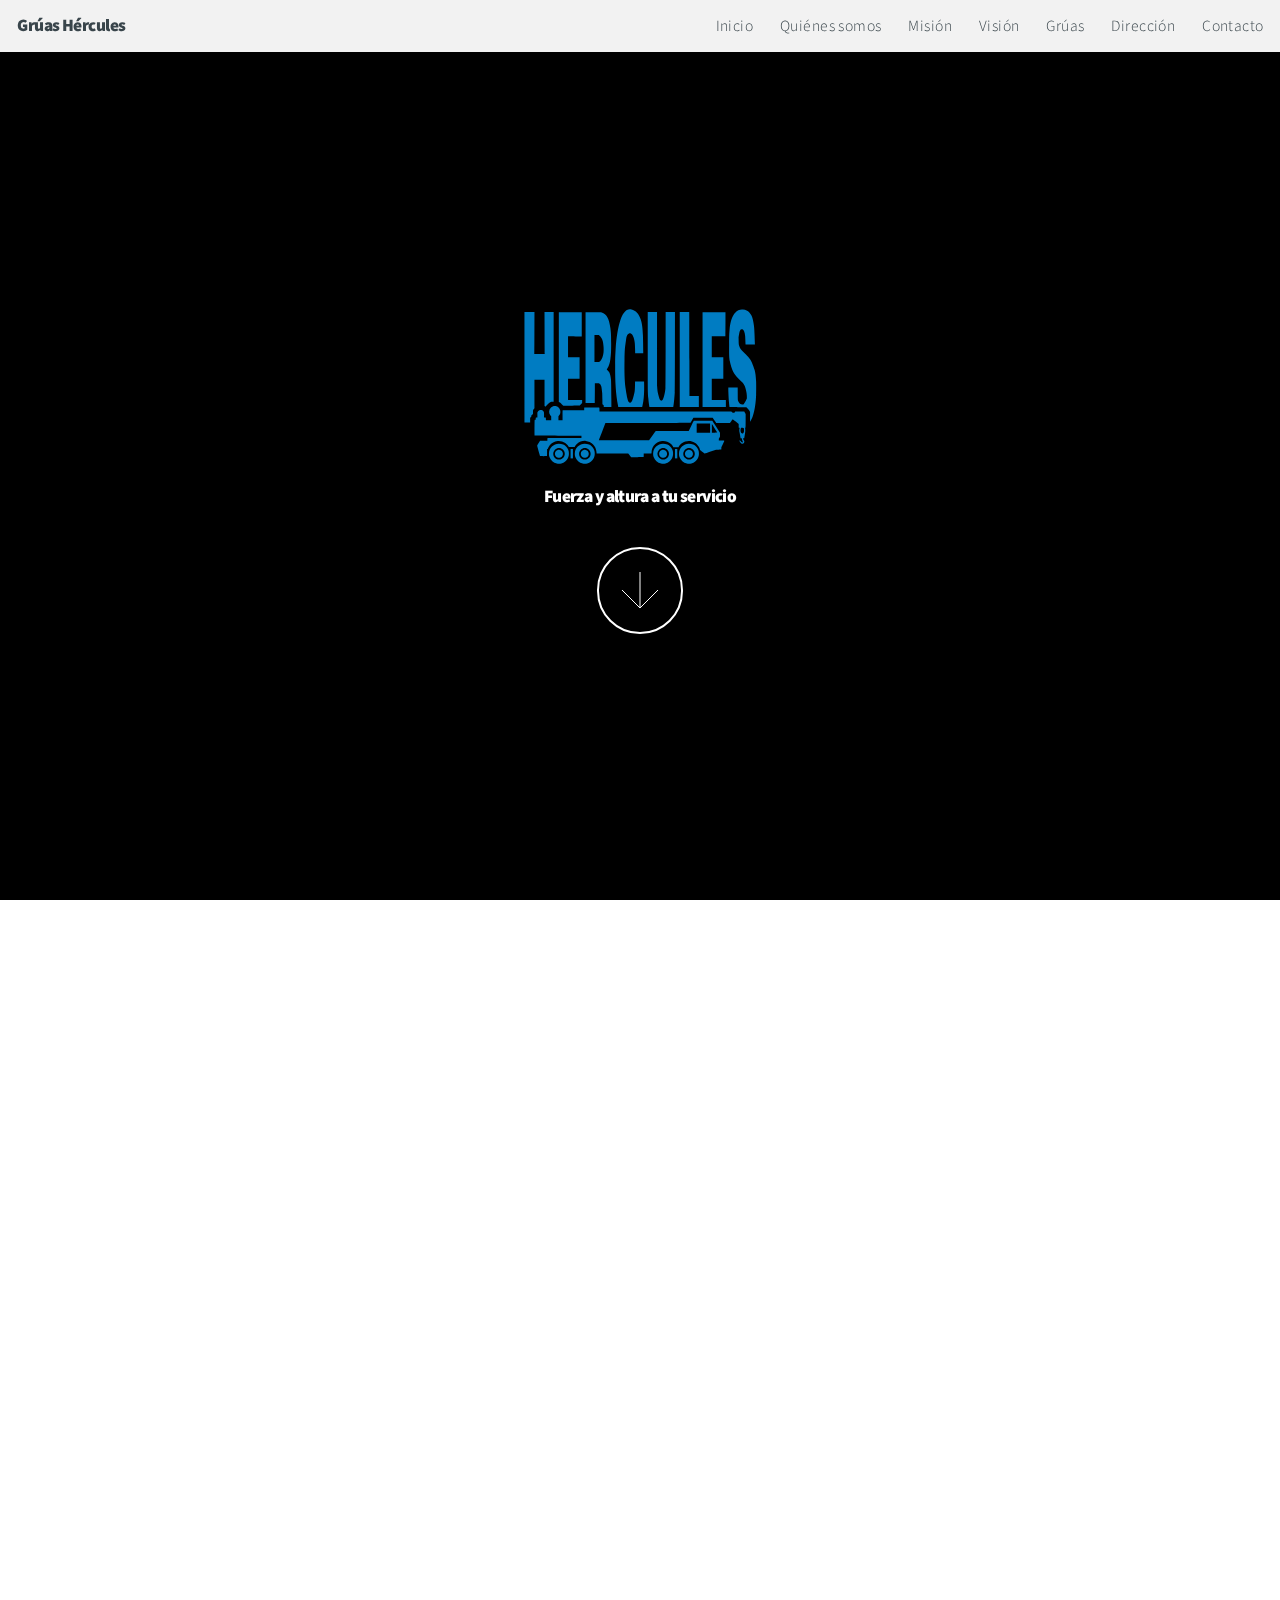
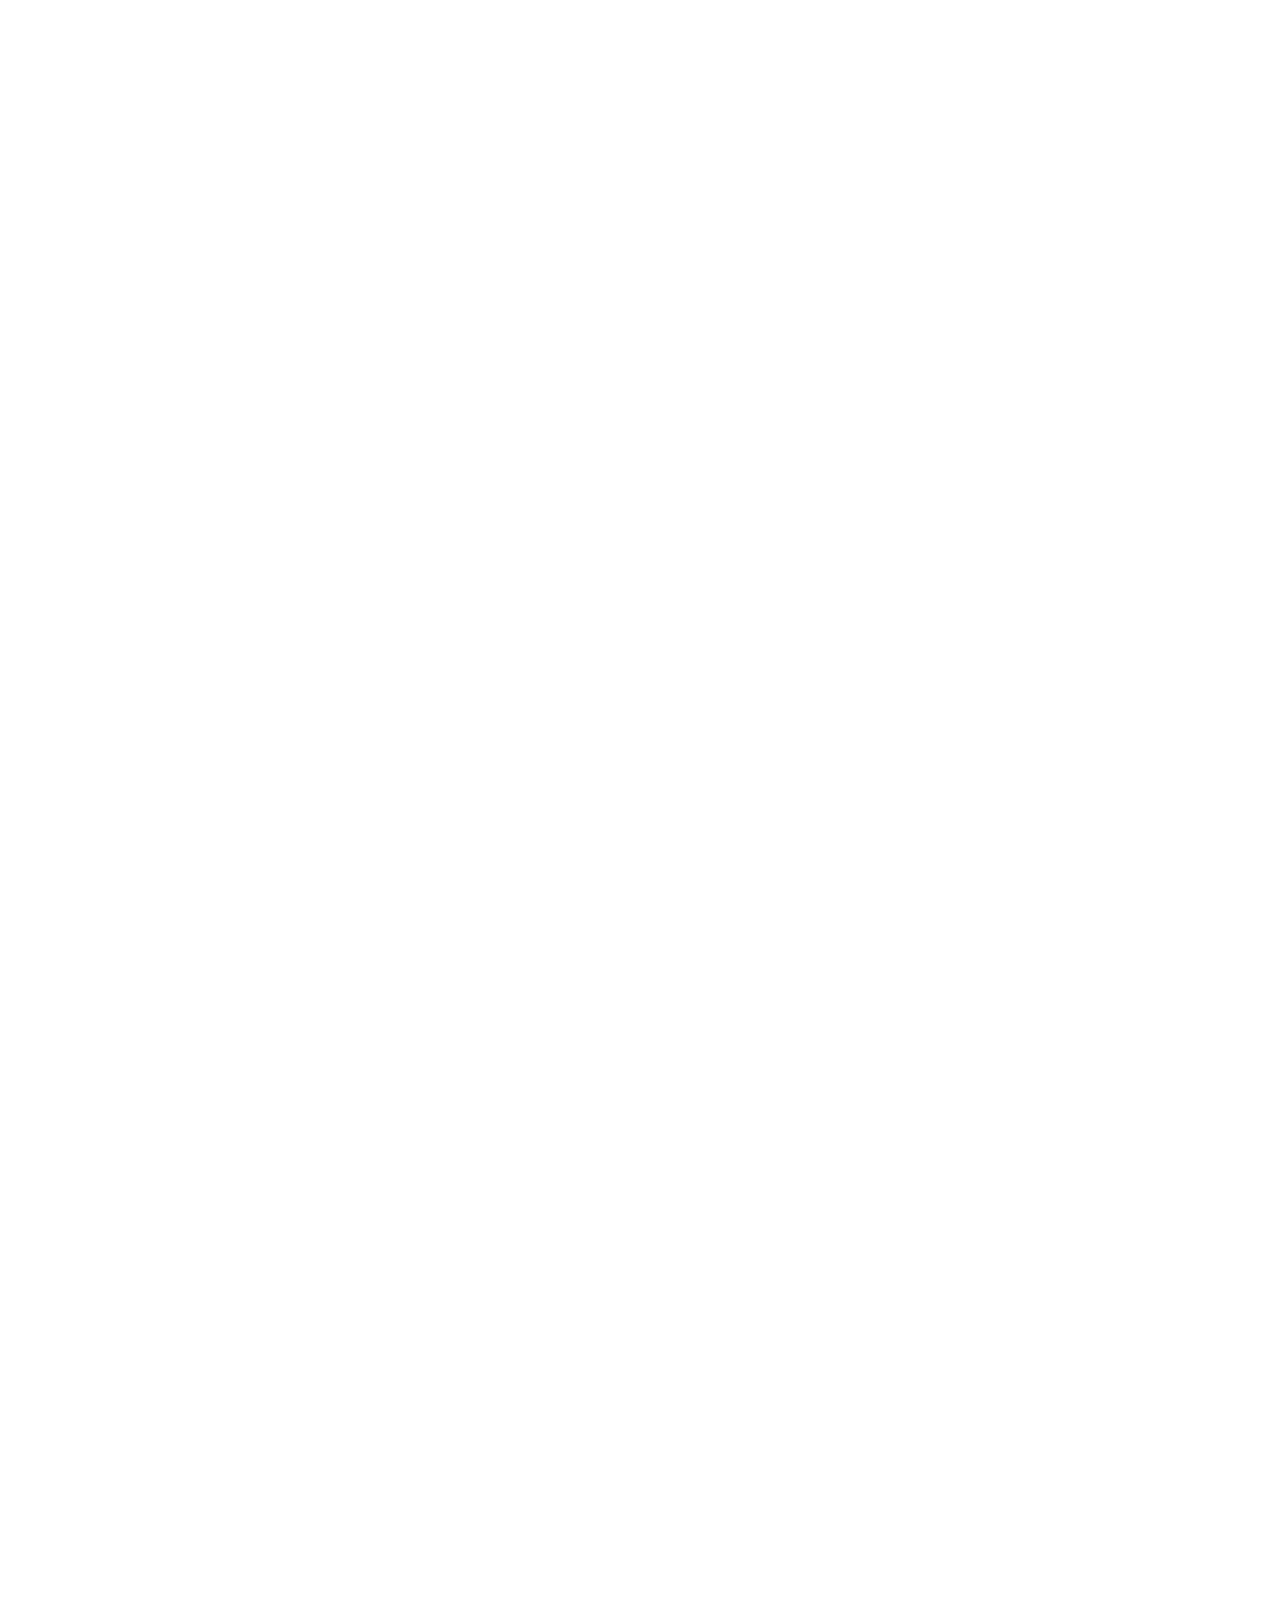
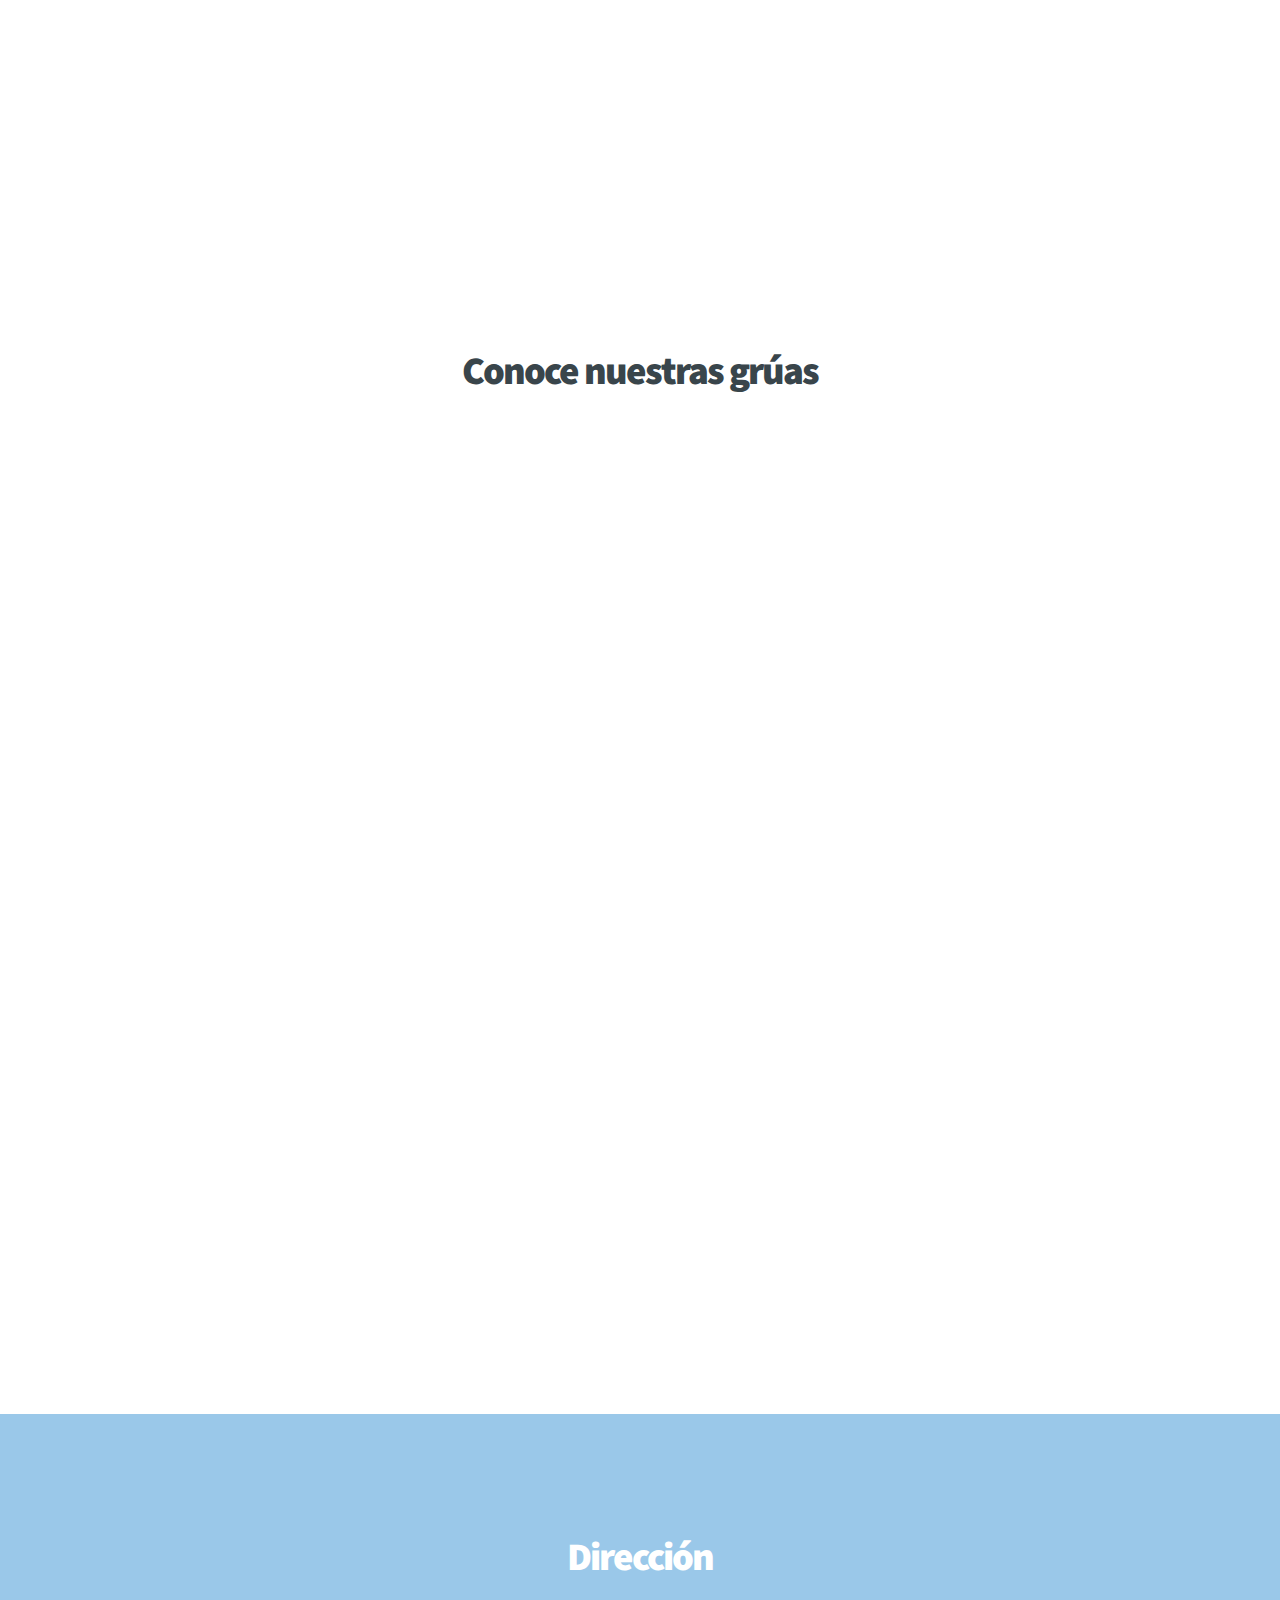
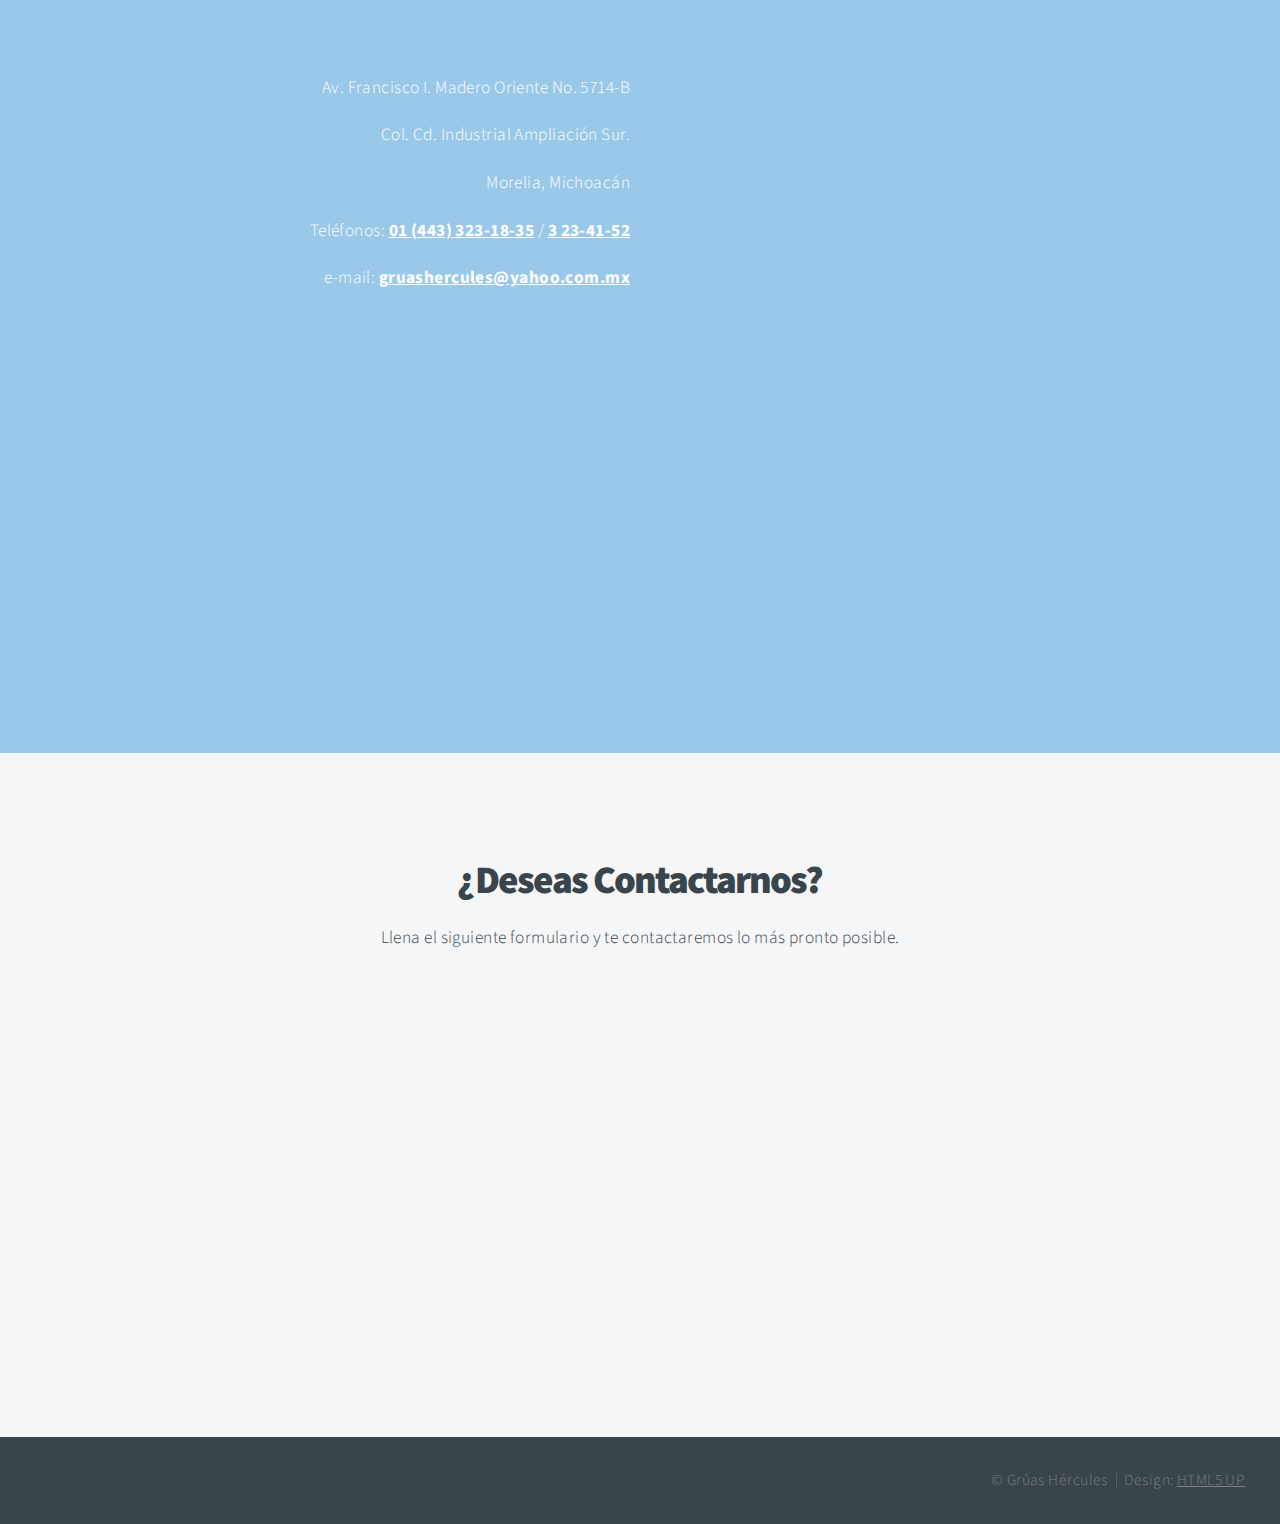
==== commit 72ec3d2c: "imagenes y video agregados" ====
--- a/index.html
+++ b/index.html
@@ -15,6 +15,12 @@
 		<!--[if lte IE 9]><link rel="stylesheet" href="assets/css/ie9.css" /><![endif]-->
 	</head>
 	<body>
+		<div class="video-background">
+			<div class="video-foreground">
+				<iframe src="https://www.youtube.com/embed/myFBxZHucdc?controls=0&showinfo=0&rel=0&autoplay=1&loop=1&playlist=myFBxZHucdc" frameborder="0" allowfullscreen></iframe>
+				<!-- <iframe src="https://www.youtube.com/embed/o1oyVvp-Tf8?controls=0&showinfo=0&rel=0&autoplay=1&loop=1&playlist=o1oyVvp-Tf8" frameborder="0" allowfullscreen></iframe> -->
+			</div>
+		</div>
 
 		<!-- Header -->
 			<header id="header">
@@ -26,6 +32,7 @@
 						<li><a href="#two">Misión</a></li>
 						<li><a href="#three">Visión</a></li>
 						<li><a href="#work">Grúas</a></li>
+						<li><a href="#four">Dirección</a></li>
 						<li><a href="#contact">Contacto</a></li>
 					</ul>
 				</nav>
@@ -34,10 +41,10 @@
 		<!-- Intro -->
 			<section id="intro" class="main style1 dark fullscreen">
 				<div class="content">
-					<header>
-						<h2>Grúas Hércules</h2>
+					<header id="header-logo">
+						<img src="images/gruashercules-logo.svg" alt="" class="logo">
 					</header>
-					<p>Fuerza y altura a tu servicio</p>
+					<h1>Fuerza y altura a tu servicio</h1>
 					<footer>
 						<a href="#one" class="button style2 down">More</a>
 					</footer>
@@ -82,28 +89,27 @@
 				<div class="content">
 					<header>
 						<h2>Conoce nuestras grúas</h2>
-						<p>.</p>
 					</header>
 
 					<!-- Gallery  -->
 						<div class="gallery">
 							<article class="from-left">
-								<a href="images/fulls/01.jpg" class="image fit"><img src="images/thumbs/01.jpg" title="The Anonymous Red" alt="" /></a>
+								<a href="images/fulls/grua1.jpg" class="image fit"><img src="images/thumbs/grua1.jpg" title="Grúa de 5 Toneladas" alt="" /></a>
 							</article>
 							<article class="from-right">
-								<a href="images/fulls/02.jpg" class="image fit"><img src="images/thumbs/02.jpg" title="Airchitecture II" alt="" /></a>
+								<a href="images/fulls/grua5.jpg" class="image fit"><img src="images/thumbs/grua5.jpg" title="Grúa de 2 Toneladas" alt="" /></a>
 							</article>
 							<article class="from-left">
-								<a href="images/fulls/03.jpg" class="image fit"><img src="images/thumbs/03.jpg" title="Air Lounge" alt="" /></a>
+								<a href="images/fulls/grua3.jpg" class="image fit"><img src="images/thumbs/grua3.jpg" title="Grúa de 3 Toneladas" alt="" /></a>
 							</article>
 							<article class="from-right">
-								<a href="images/fulls/04.jpg" class="image fit"><img src="images/thumbs/04.jpg" title="Carry on" alt="" /></a>
+								<a href="images/fulls/grua4.jpg" class="image fit"><img src="images/thumbs/grua4.jpg" title="Grúa de 1 Toneladas" alt="" /></a>
 							</article>
 							<article class="from-left">
-								<a href="images/fulls/05.jpg" class="image fit"><img src="images/thumbs/05.jpg" title="The sparkling shell" alt="" /></a>
+								<a href="images/fulls/grua5.jpg" class="image fit"><img src="images/thumbs/grua5.jpg" title="Grúa de 1.5 Toneladas" alt="" /></a>
 							</article>
 							<article class="from-right">
-								<a href="images/fulls/06.jpg" class="image fit"><img src="images/thumbs/06.jpg" title="Bent IX" alt="" /></a>
+								<a href="images/fulls/grua1.jpg" class="image fit"><img src="images/thumbs/grua1.jpg" title="Grúa de 1 Toneladas" alt="" /></a>
 							</article>
 						</div>
 
@@ -127,7 +133,6 @@
 						</div>
 					</div>
 				</div>
-				<a href="#work" class="button style2 down anchored">Next</a>
 			</section>
 
 		<!-- Contact -->
@@ -155,17 +160,14 @@
 
 				<!-- Icons -->
 					<ul class="actions">
-						<li><a href="#" class="icon fa-twitter"><span class="label">Twitter</span></a></li>
+						<!-- <li><a href="#" class="icon fa-twitter"><span class="label">Twitter</span></a></li>
 						<li><a href="#" class="icon fa-facebook"><span class="label">Facebook</span></a></li>
-						<li><a href="#" class="icon fa-instagram"><span class="label">Instagram</span></a></li>
-						<li><a href="#" class="icon fa-linkedin"><span class="label">LinkedIn</span></a></li>
-						<li><a href="#" class="icon fa-dribbble"><span class="label">Dribbble</span></a></li>
-						<li><a href="#" class="icon fa-pinterest"><span class="label">Pinterest</span></a></li>
+						<li><a href="#" class="icon fa-pinterest"><span class="label">Pinterest</span></a></li> -->
 					</ul>
 
 				<!-- Menu -->
 					<ul class="menu">
-						<li>&copy; Untitled</li><li>Design: <a href="https://html5up.net">HTML5 UP</a></li>
+						<li>&copy; Grúas Hércules</li><li>Design: <a href="https://html5up.net">HTML5 UP</a></li>
 					</ul>
 
 			</footer>
--- a/assets/css/main.css
+++ b/assets/css/main.css
@@ -287,7 +287,6 @@
     font-weight: normal;
     text-transform: none !important;
     color: #e5e6e7;
-    content: '\f1ce';
     cursor: default;
     display: block;
     font-size: 2em;
@@ -440,7 +439,7 @@
   -webkit-transition: background-color 0.2s ease-in-out;
   -ms-transition: background-color 0.2s ease-in-out;
   transition: background-color 0.2s ease-in-out;
-  background-color: #98c593;
+  background-color: #9ac8e9;
   border: 0;
   border-radius: 3.5em;
   color: #ffffff;
@@ -489,13 +488,13 @@
   input[type="reset"]:hover,
   .button:hover,
   button:hover {
-    background-color: #a8cea4; }
+    background-color: #afd3ee; }
   input[type="button"]:active,
   input[type="submit"]:active,
   input[type="reset"]:active,
   .button:active,
   button:active {
-    background-color: #88bc82; }
+    background-color: #85bde4; }
   input[type="button"].style2,
   input[type="submit"].style2,
   input[type="reset"].style2,
@@ -1456,37 +1455,24 @@
         line-height: 1.5em; } }
 
 /* Intro */
-#intro {
-  background: url("images/overlay.png"), url("../../images/intro.jpg");
-  background-size: 256px 256px, cover;
-  background-attachment: fixed, fixed;
-  background-position: top left, bottom center;
-  background-repeat: repeat, no-repeat; }
-
 /* One */
-#one {
-  background: url("images/overlay.png"), url("../../images/one.jpg");
+/* Two */
+#two {
+  background: url("images/overlay.png"), url("../../images/img01.jpg");
   background-size: 256px 256px, cover;
   background-attachment: fixed, fixed;
   background-position: top left, center center; }
 
-/* Two */
-#two {
-  background: url("images/overlay.png"), url("../../images/two.jpg");
+/* Three */
+#three {
+  background: url("images/overlay.png"), url("../../images/img02.jpg");
   background-size: 256px 256px, cover;
   background-attachment: fixed, fixed;
   background-position: top left, center center; }
 
-/* Three */
-#three {
-  background: url("images/overlay.png"), url("../../images/one.jpg");
-  background-size: 256px 256px, cover;
-  background-attachment: fixed, fixed;
-  background-position: top left, center center; }
-
 #four {
   width: 100%;
-  margin: 0 10px 0 10px;
+  margin: 0;
   background-color: #9ac8e9;
   color: #ffffff;
   padding-bottom: 100px; }
@@ -1534,13 +1520,110 @@
       text-align: center; } }
 
 .rightmap {
-  width: 48%;
+  width: 50%;
   display: inline-block; }
   @media screen and (max-width: 1000px) {
     .rightmap {
       width: 100%; } }
 
+.container {
+  margin-right: 10vw;
+  margin-left: 10vw; }
+  @media screen and (max-width: 1000px) {
+    .container {
+      margin-left: 0;
+      margin-right: 0; } }
+
 iframe, object, embed {
   max-width: 100%; }
 
+#header-logo {
+  display: flex;
+  justify-content: center; }
+
+#header-logo .logo {
+  align-self: center;
+  flex-basis: 300px;
+  max-width: 30%; }
+
+.video-foreground,
+.video-background iframe {
+  position: absolute;
+  top: 0;
+  left: 0;
+  width: 100%;
+  height: 100%;
+  pointer-events: none; }
+
+.video-background {
+  background: #000;
+  position: fixed;
+  top: 0;
+  right: 0;
+  bottom: 0;
+  left: 0;
+  z-index: -99;
+  width: 100%; }
+
+@media screen and (max-width: 1920px) {
+  .video-background {
+    background: #000;
+    position: fixed;
+    top: 0;
+    right: 0;
+    bottom: 0;
+    left: -250px;
+    z-index: -99;
+    width: 139%; } }
+@media screen and (max-width: 1680px) {
+  .video-background {
+    background: #000;
+    position: fixed;
+    top: 0;
+    right: 0;
+    bottom: 0;
+    left: -250px;
+    z-index: -99;
+    width: 139%; } }
+@media screen and (max-width: 1280px) {
+  .video-background {
+    background: #000;
+    position: fixed;
+    top: 0;
+    right: 0;
+    bottom: 0;
+    left: -250px;
+    z-index: -99;
+    width: 160%; } }
+@media screen and (max-width: 1000px) {
+  .video-background {
+    background: #000;
+    position: fixed;
+    top: 0;
+    right: 0;
+    bottom: 0;
+    left: -401px;
+    z-index: -99;
+    width: 217%; } }
+@media screen and (max-width: 736px) {
+  .video-background {
+    background: #000;
+    position: fixed;
+    top: 0;
+    right: 0;
+    bottom: 0;
+    left: -617px;
+    z-index: -99;
+    width: 333%; } }
+@media screen and (max-width: 480px) {
+  .video-background {
+    background: #000;
+    position: fixed;
+    top: 0;
+    right: 0;
+    bottom: 0;
+    left: -546px;
+    z-index: -99;
+    width: 502%; } }
+
 /*# sourceMappingURL=main.css.map */
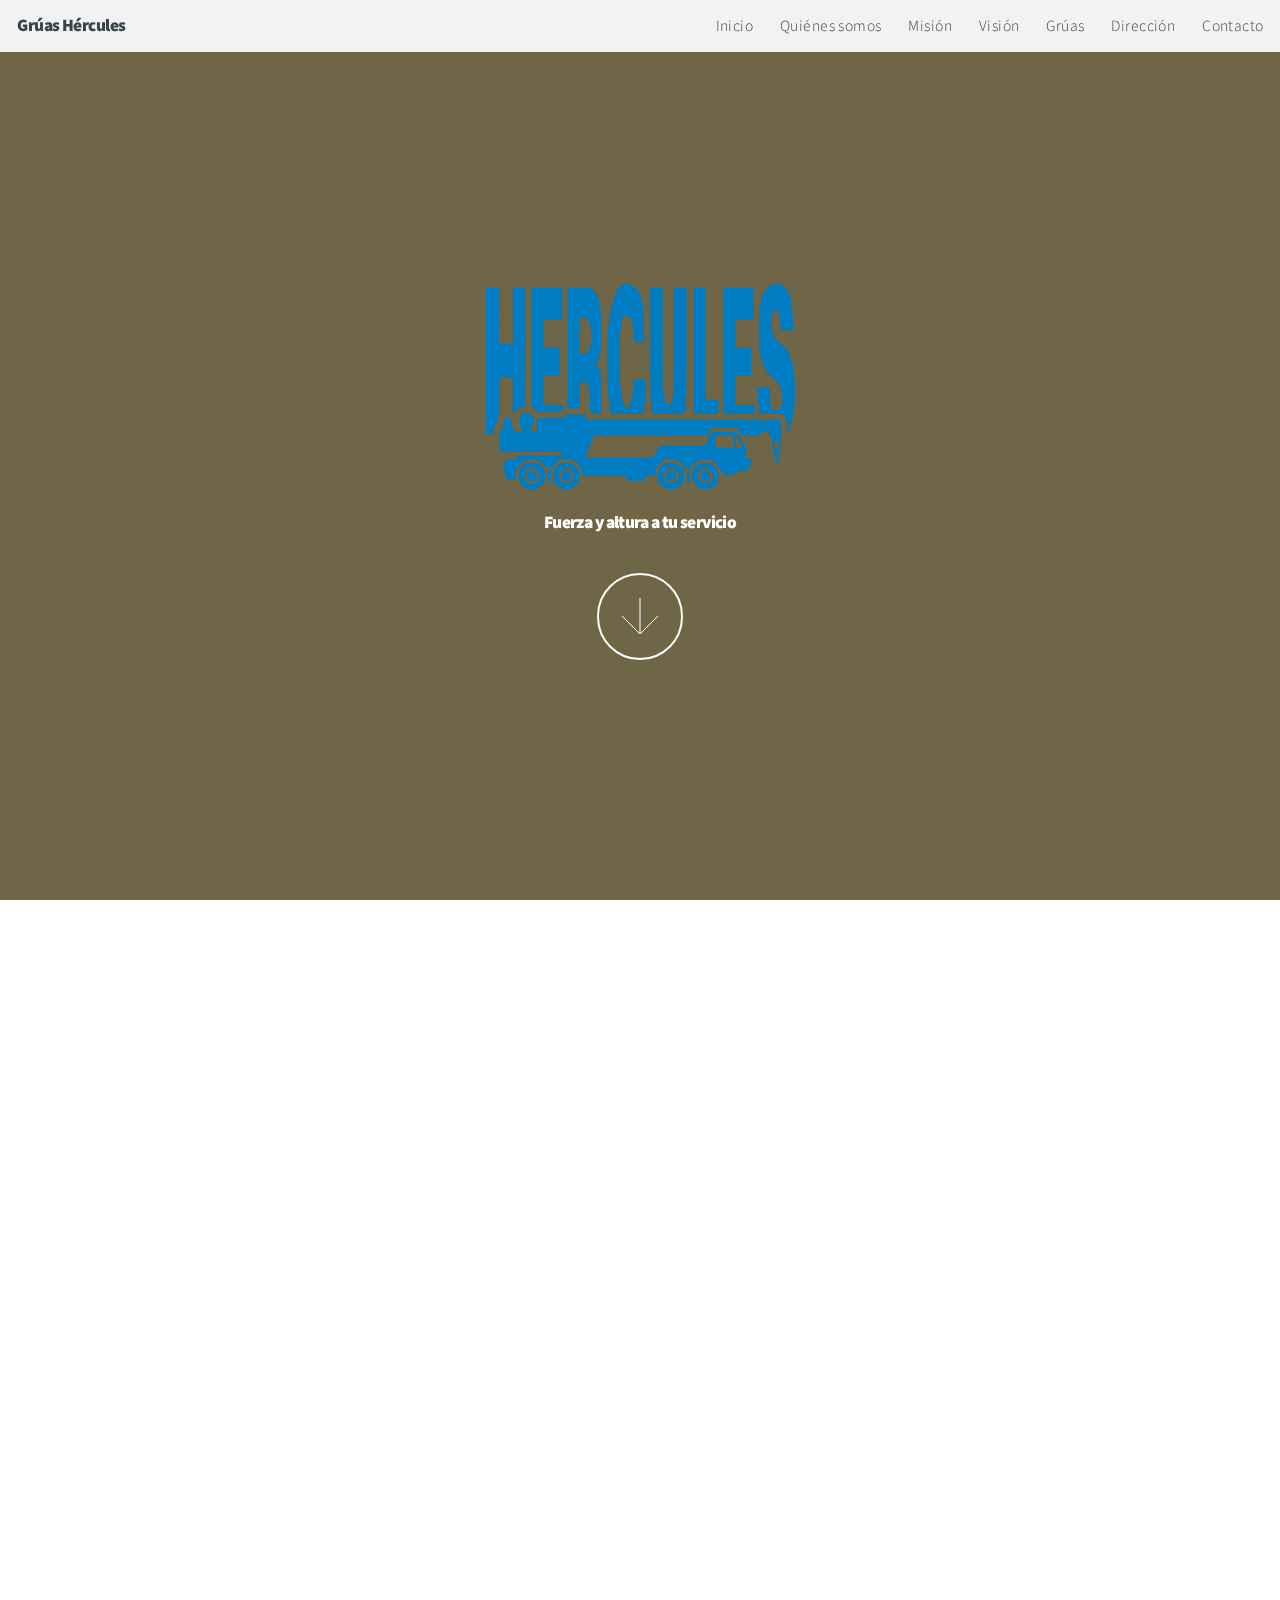
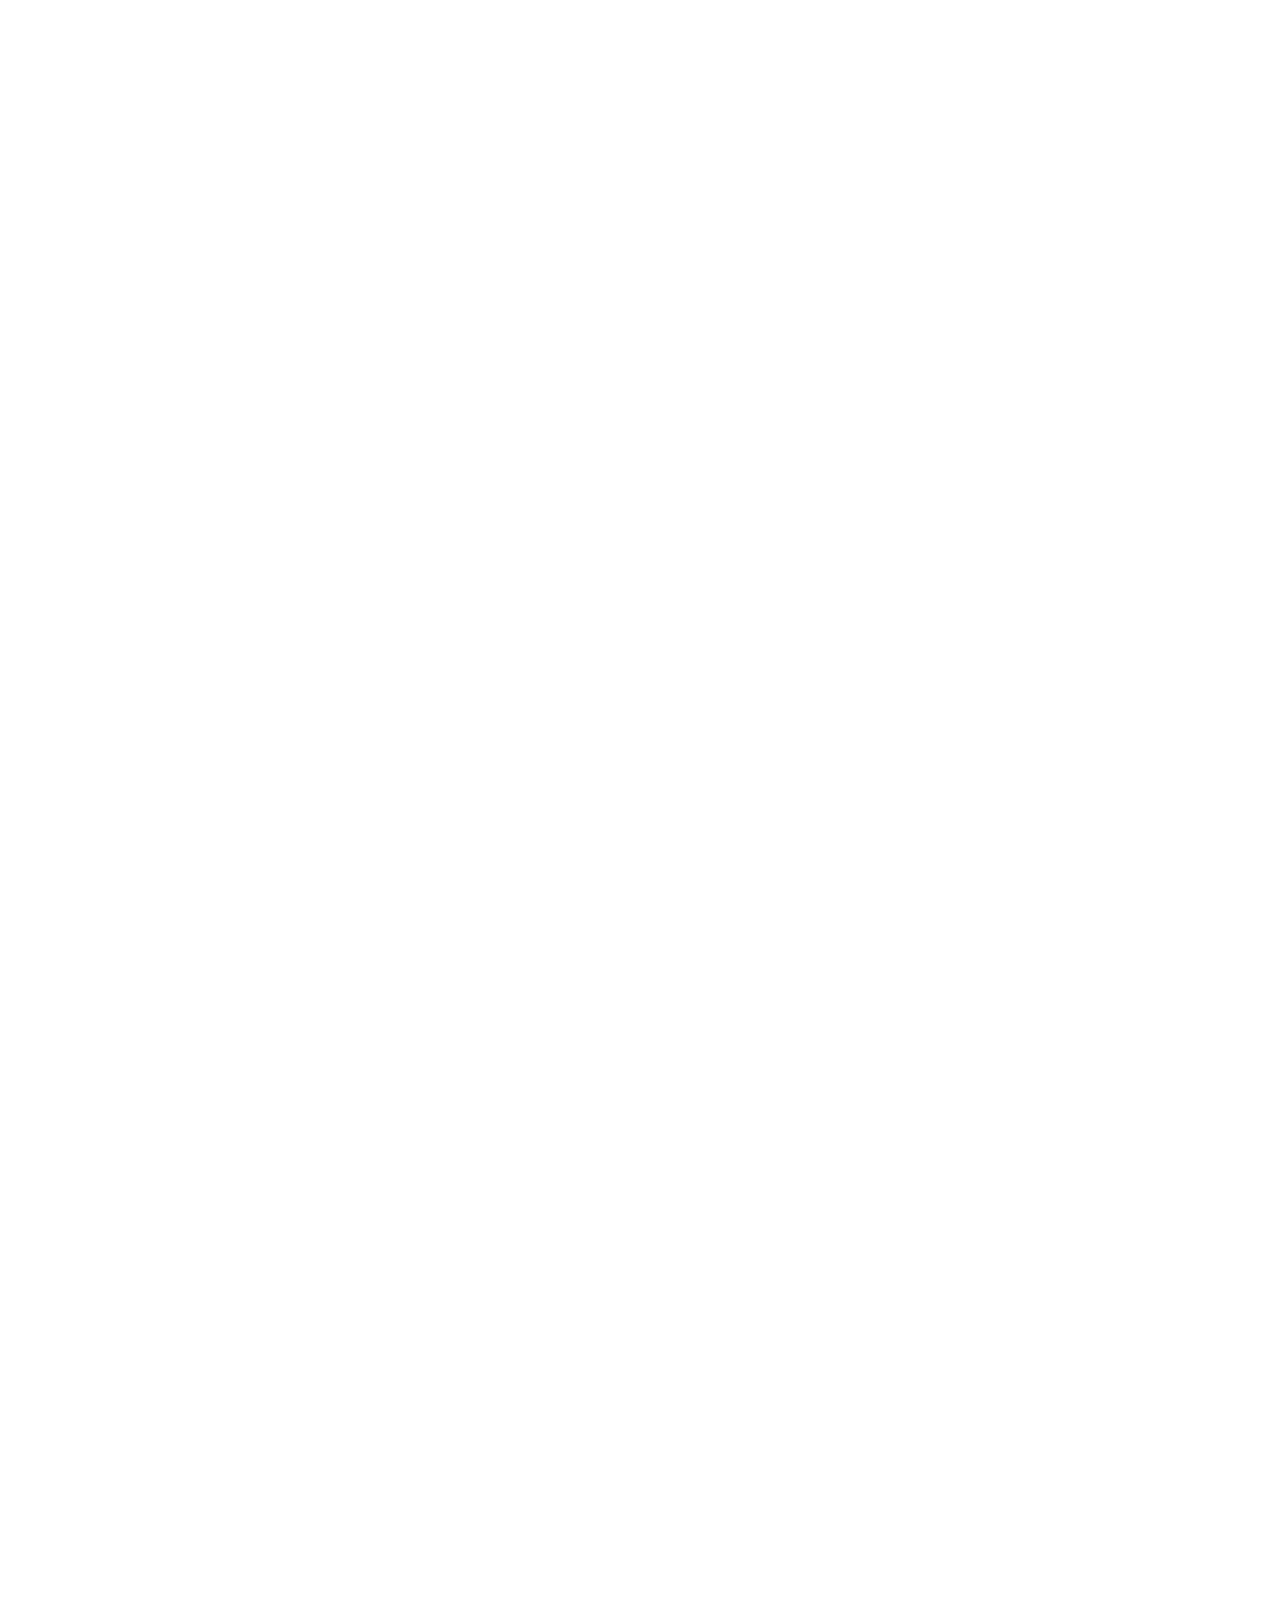
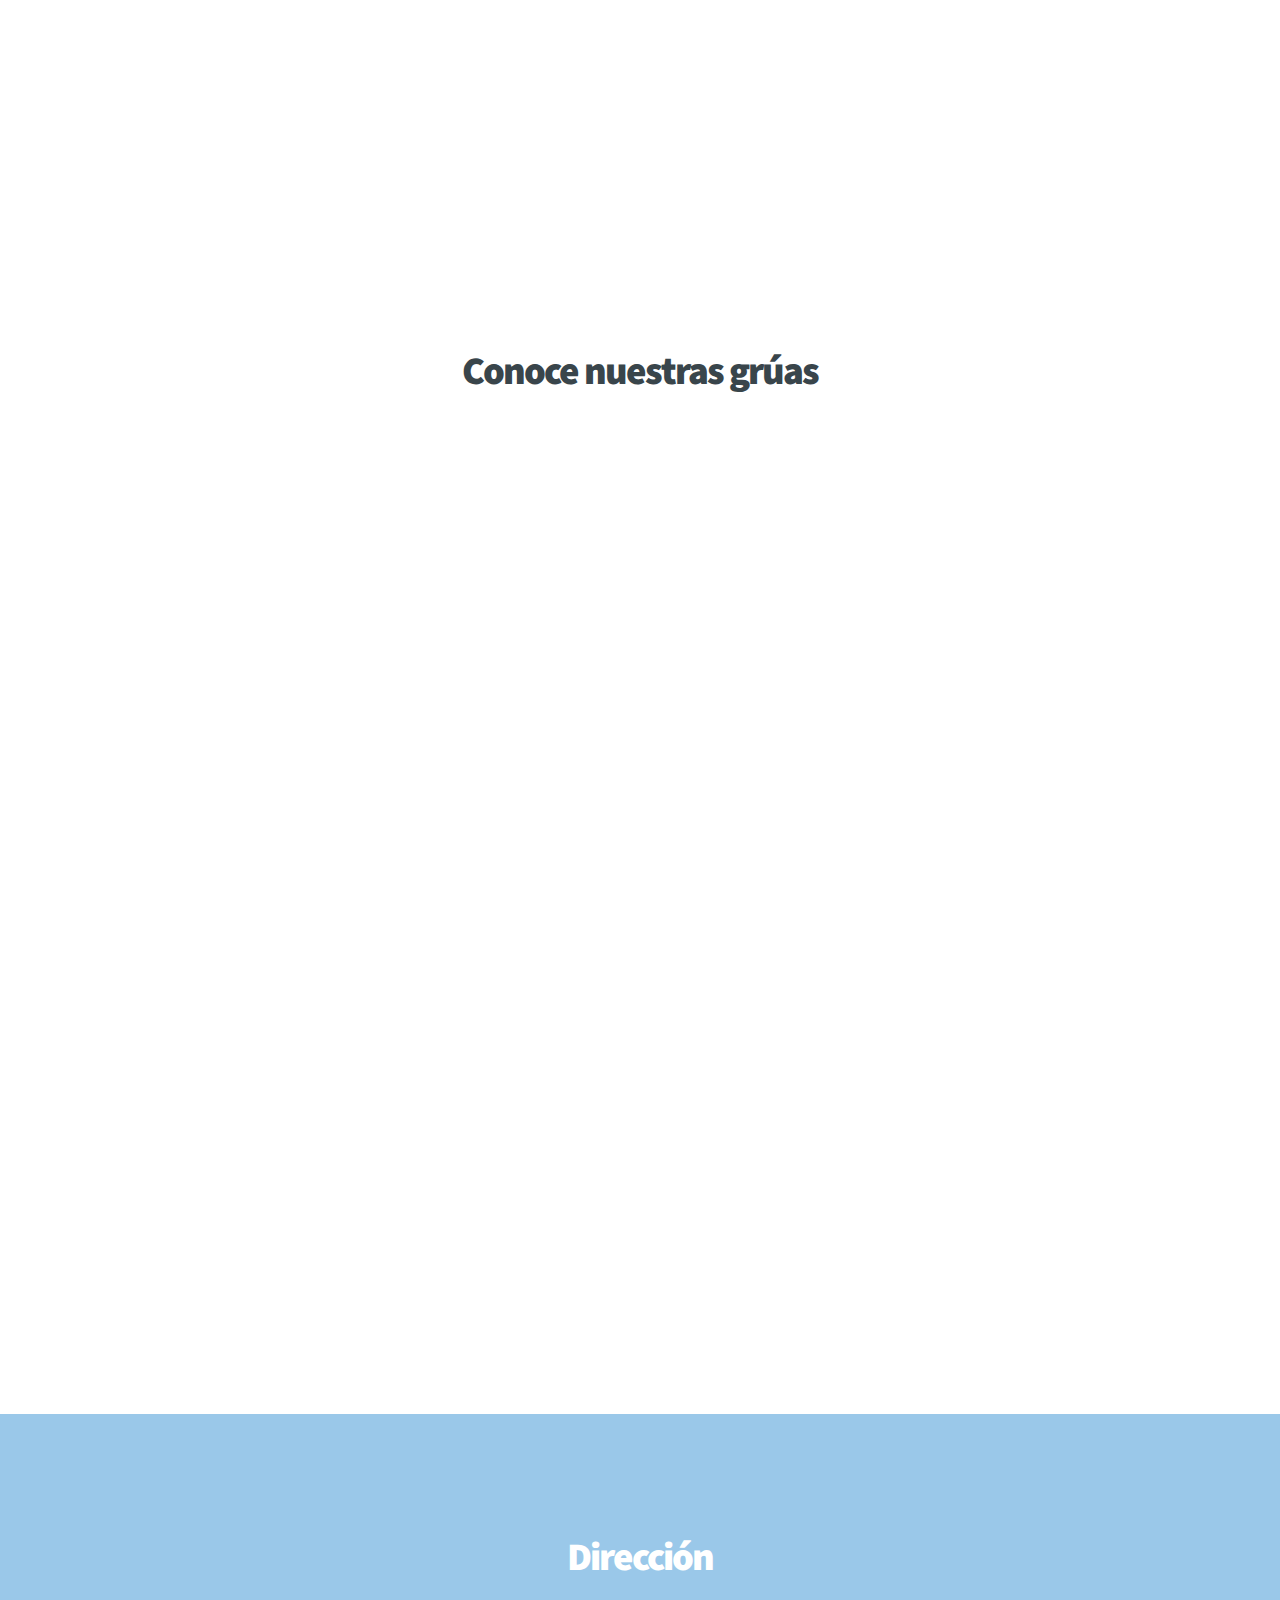
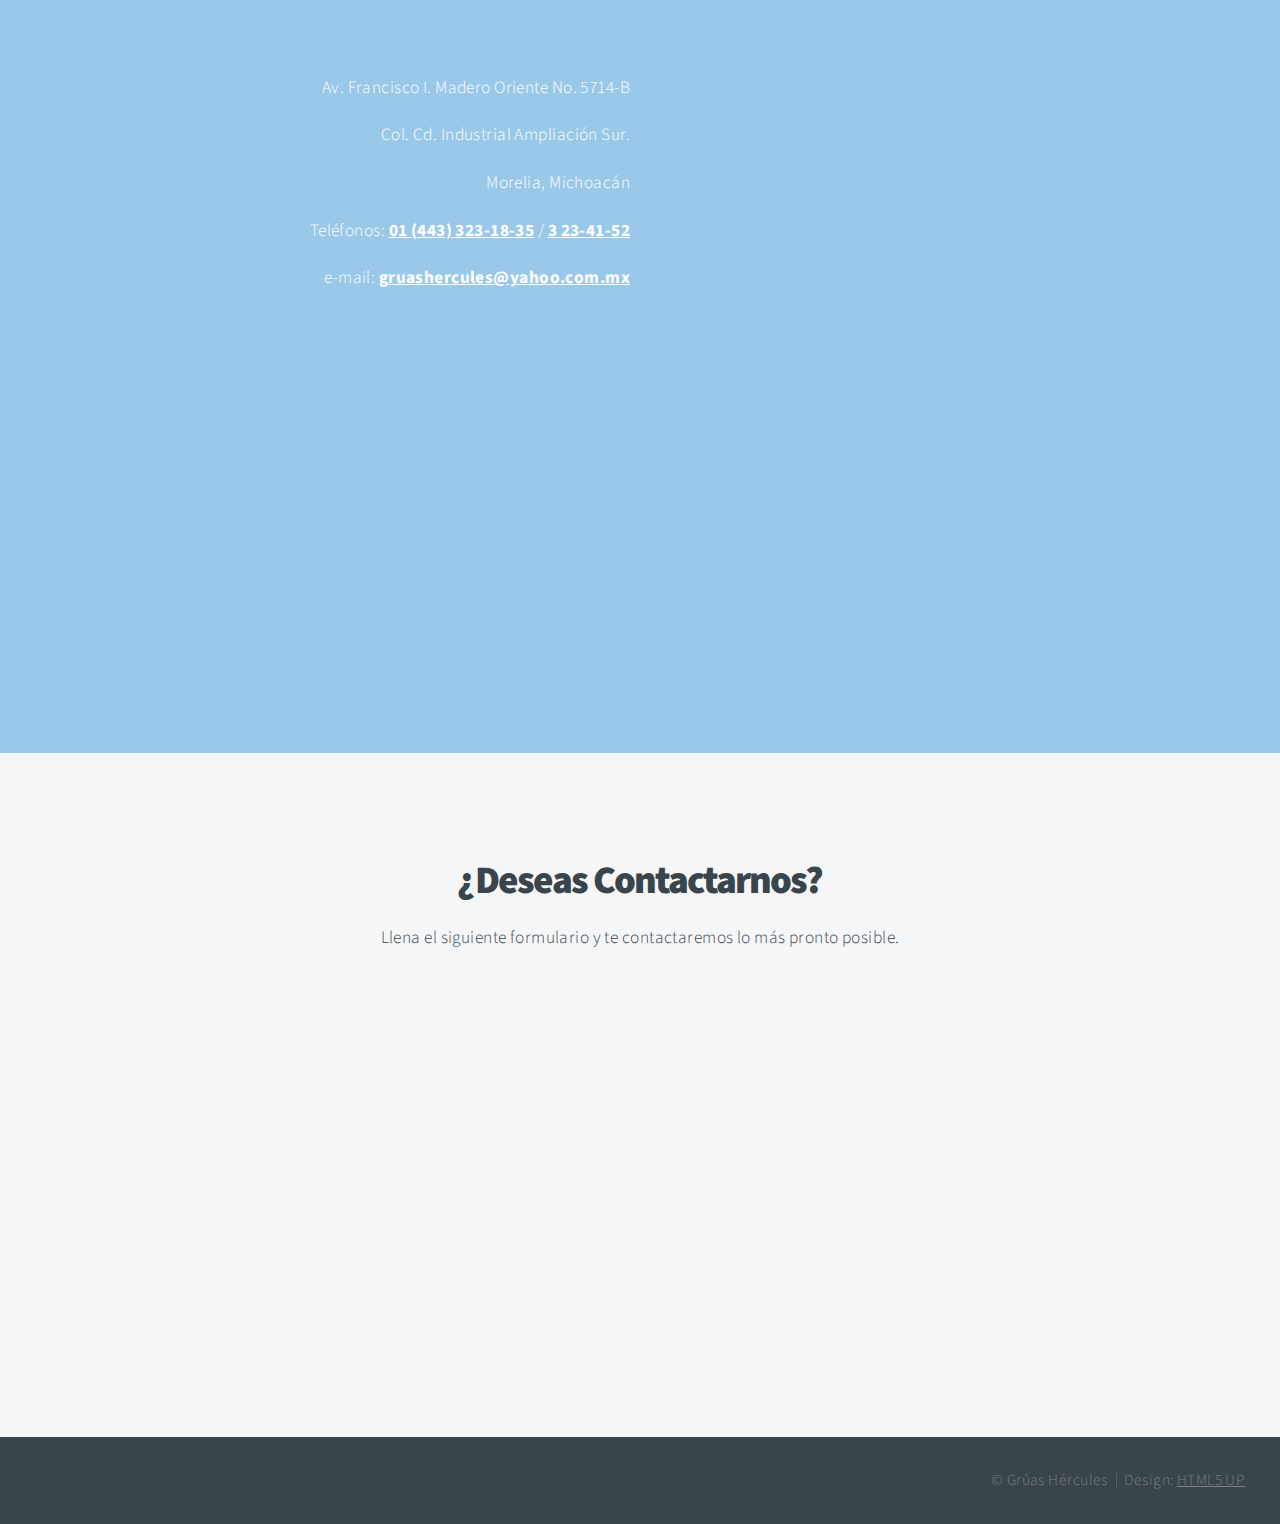
==== commit 2d0a5aae: "added mail to form" ====
--- a/index.html
+++ b/index.html
@@ -143,7 +143,7 @@
 						<p>Llena el siguiente formulario y te contactaremos lo más pronto posible.</p>
 					</header>
 					<div class="box">
-						<form method="post" action="#">
+						<form method="post" action="https://formspree.io/gruashercules@yahoo.com.mx">
 							<div class="field half first"><input type="text" name="name" placeholder="Nombre" /></div>
 							<div class="field half"><input type="email" name="email" placeholder="Correo" /></div>
 							<div class="field"><textarea name="message" placeholder="Mensaje" rows="6"></textarea></div>
--- a/assets/css/main.css
+++ b/assets/css/main.css
@@ -411,7 +411,7 @@
 
 /* Box */
 .box {
-  background: #ffffff;
+  background: rgba(255, 255, 255, 0.7);
   color: #39454b;
   padding: 2em; }
   .box > :last-child {
@@ -1455,17 +1455,30 @@
         line-height: 1.5em; } }
 
 /* Intro */
-/* One */
+#intro {
+  background: url("images/overlay2.png");
+  background-size: 256px 256px, cover;
+  background-attachment: fixed, fixed;
+  background-position: top left, bottom center;
+  background-repeat: repeat, no-repeat; }
+
+#one {
+  background: url("images/overlay2.png");
+  background-size: 256px 256px, cover;
+  background-attachment: fixed, fixed;
+  background-position: top left, bottom center;
+  background-repeat: repeat, no-repeat; }
+
 /* Two */
 #two {
-  background: url("images/overlay.png"), url("../../images/img01.jpg");
+  background: url("images/overlay.png"), url("../../images/img02.jpg");
   background-size: 256px 256px, cover;
   background-attachment: fixed, fixed;
   background-position: top left, center center; }
 
 /* Three */
 #three {
-  background: url("images/overlay.png"), url("../../images/img02.jpg");
+  background: url("images/overlay.png"), url("../../images/img01.jpg");
   background-size: 256px 256px, cover;
   background-attachment: fixed, fixed;
   background-position: top left, center center; }
@@ -1544,7 +1557,7 @@
 #header-logo .logo {
   align-self: center;
   flex-basis: 300px;
-  max-width: 30%; }
+  max-width: 40%; }
 
 .video-foreground,
 .video-background iframe {
@@ -1597,33 +1610,35 @@
     width: 160%; } }
 @media screen and (max-width: 1000px) {
   .video-background {
-    background: #000;
-    position: fixed;
-    top: 0;
-    right: 0;
-    bottom: 0;
-    left: -401px;
-    z-index: -99;
-    width: 217%; } }
+    display: none; }
+
+  /* Intro */
+  #intro {
+    background: url("images/overlay2.png"), url("../../images/bg2.jpg");
+    background-size: 256px 256px, cover;
+    background-attachment: fixed, fixed;
+    background-position: top left, bottom center;
+    background-repeat: repeat, no-repeat; }
+
+  /* One */
+  #one {
+    background: url("images/overlay.png"), url("../../images/bg2.jpg");
+    background-size: 256px 256px, cover;
+    background-attachment: fixed, fixed;
+    background-position: top left, center center; } }
 @media screen and (max-width: 736px) {
   .video-background {
-    background: #000;
-    position: fixed;
-    top: 0;
-    right: 0;
-    bottom: 0;
-    left: -617px;
-    z-index: -99;
-    width: 333%; } }
+    display: none; } }
 @media screen and (max-width: 480px) {
   .video-background {
-    background: #000;
-    position: fixed;
-    top: 0;
-    right: 0;
-    bottom: 0;
-    left: -546px;
-    z-index: -99;
-    width: 502%; } }
+    display: none; } }
+@media (min-aspect-ratio: 16 / 9) {
+  .video-foreground {
+    height: 300%;
+    top: -100%; } }
+@media (max-aspect-ratio: 16 / 9) {
+  .video-foreground {
+    width: 300%;
+    left: -100%; } }
 
 /*# sourceMappingURL=main.css.map */
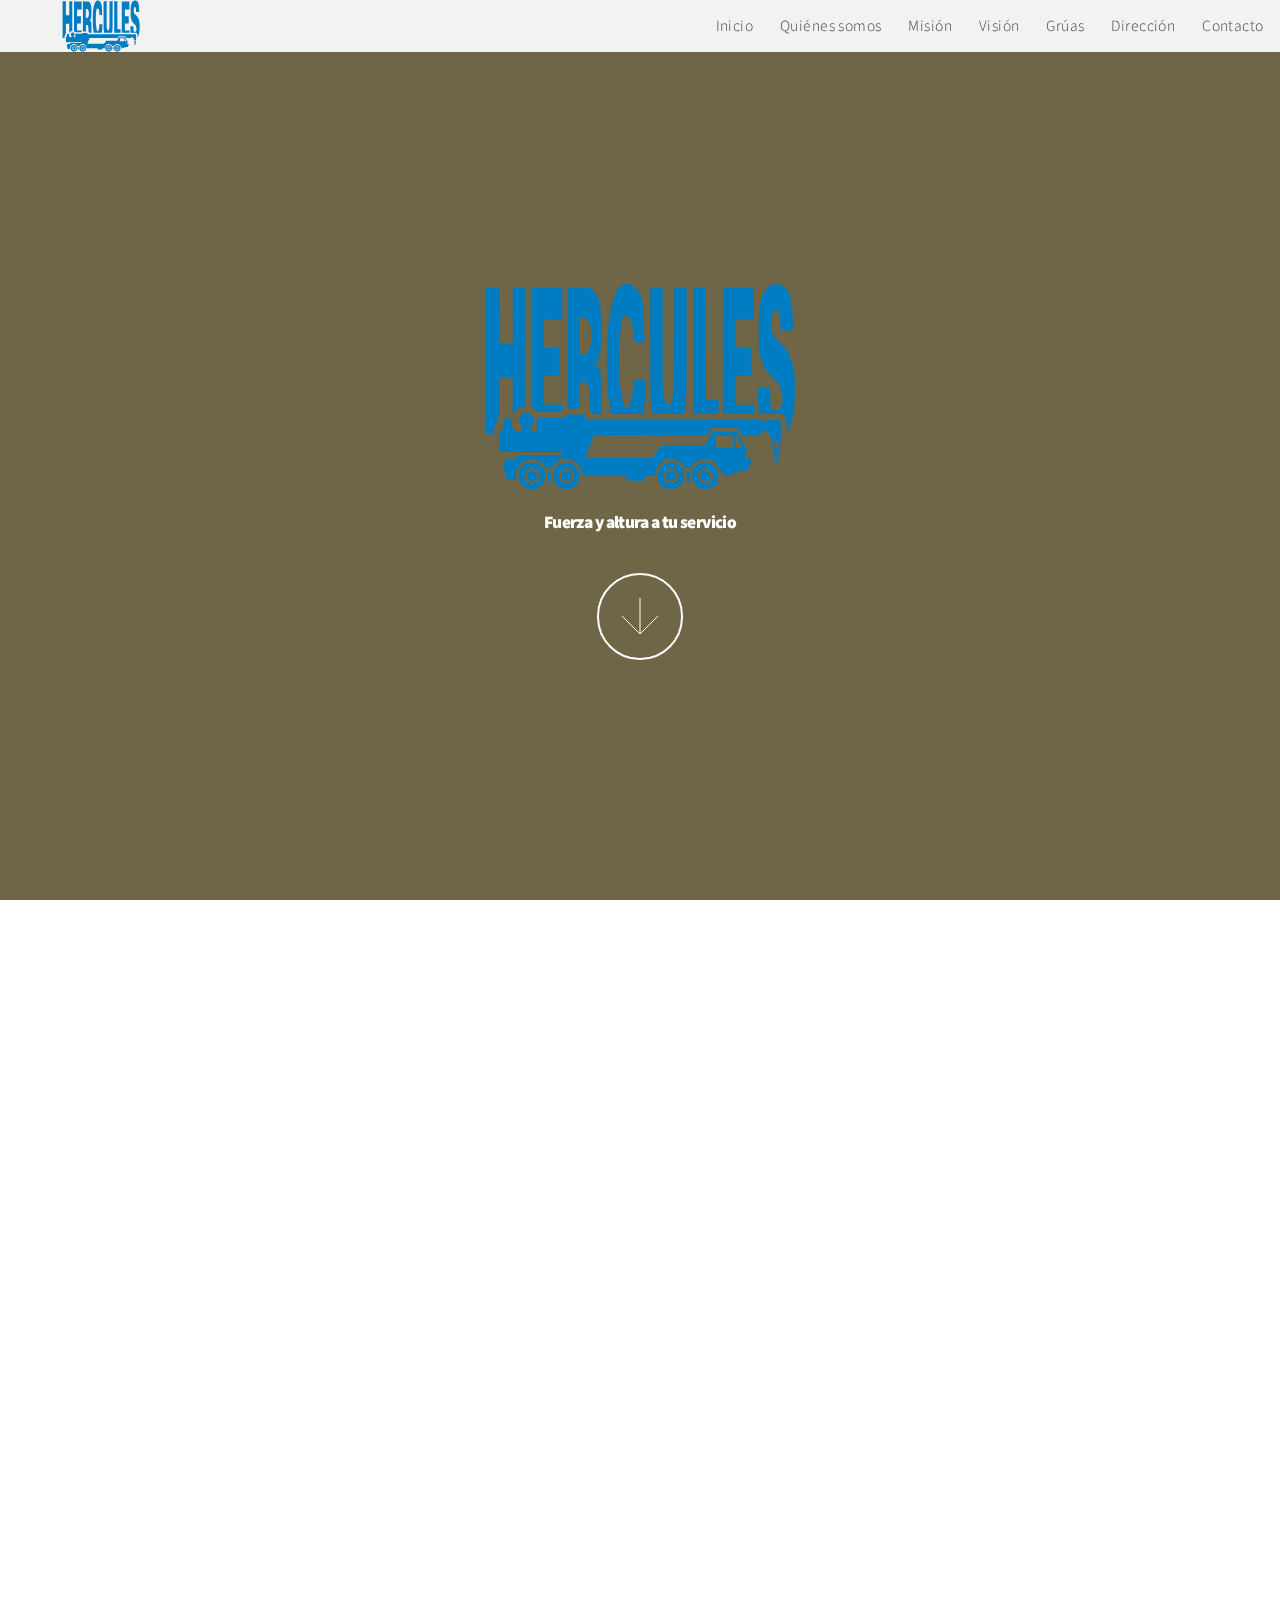
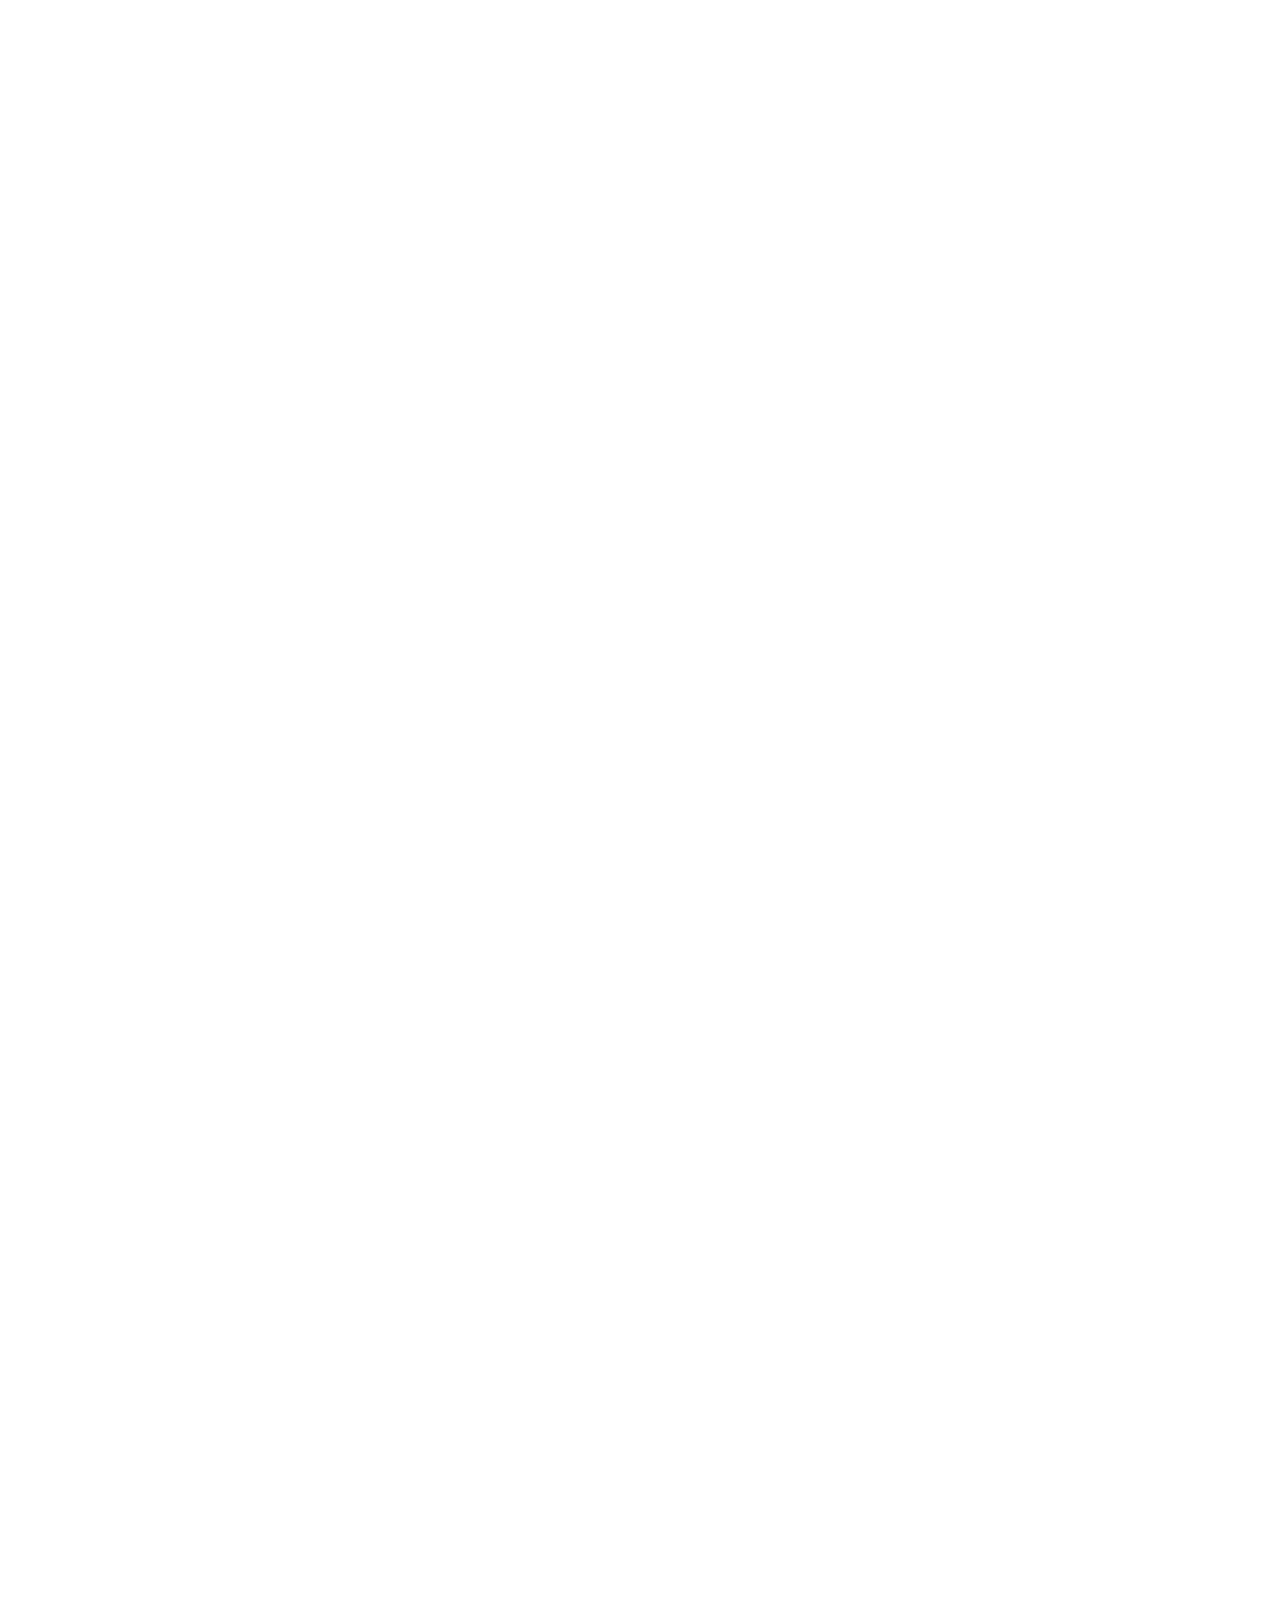
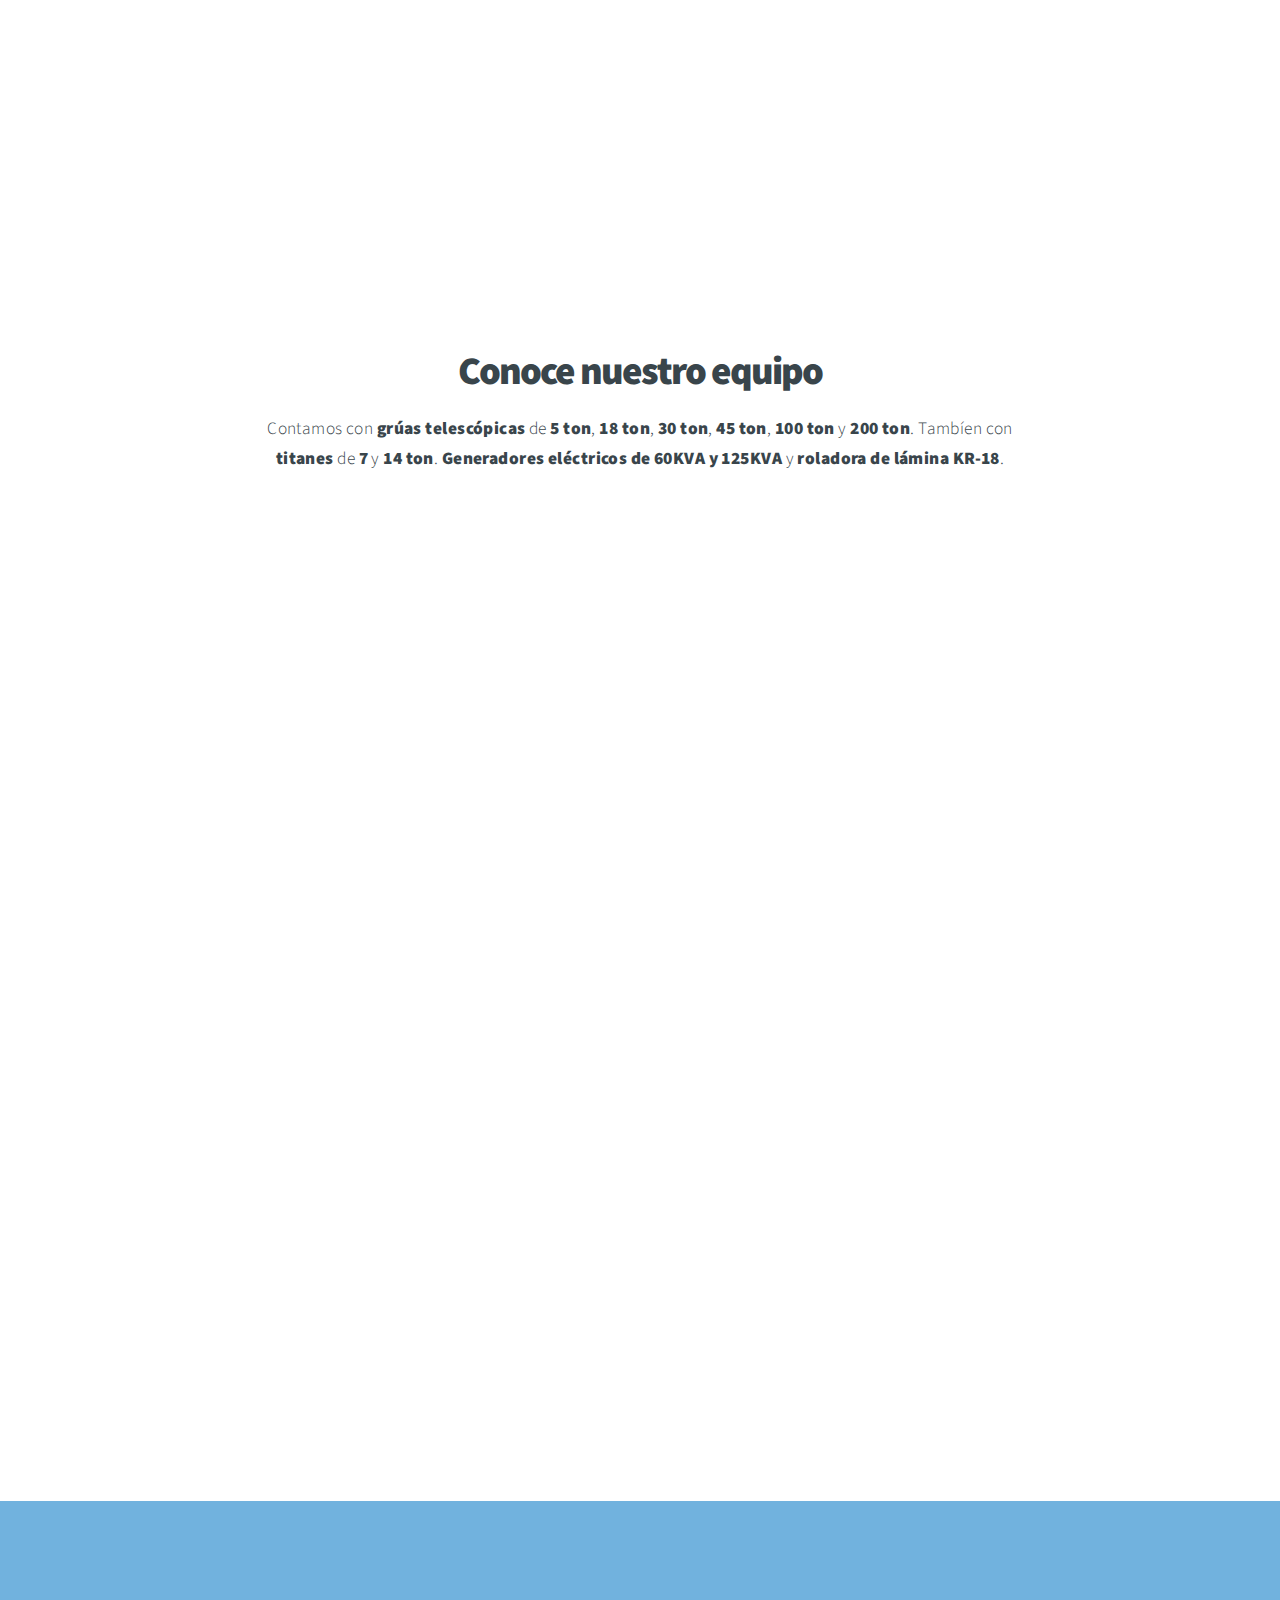
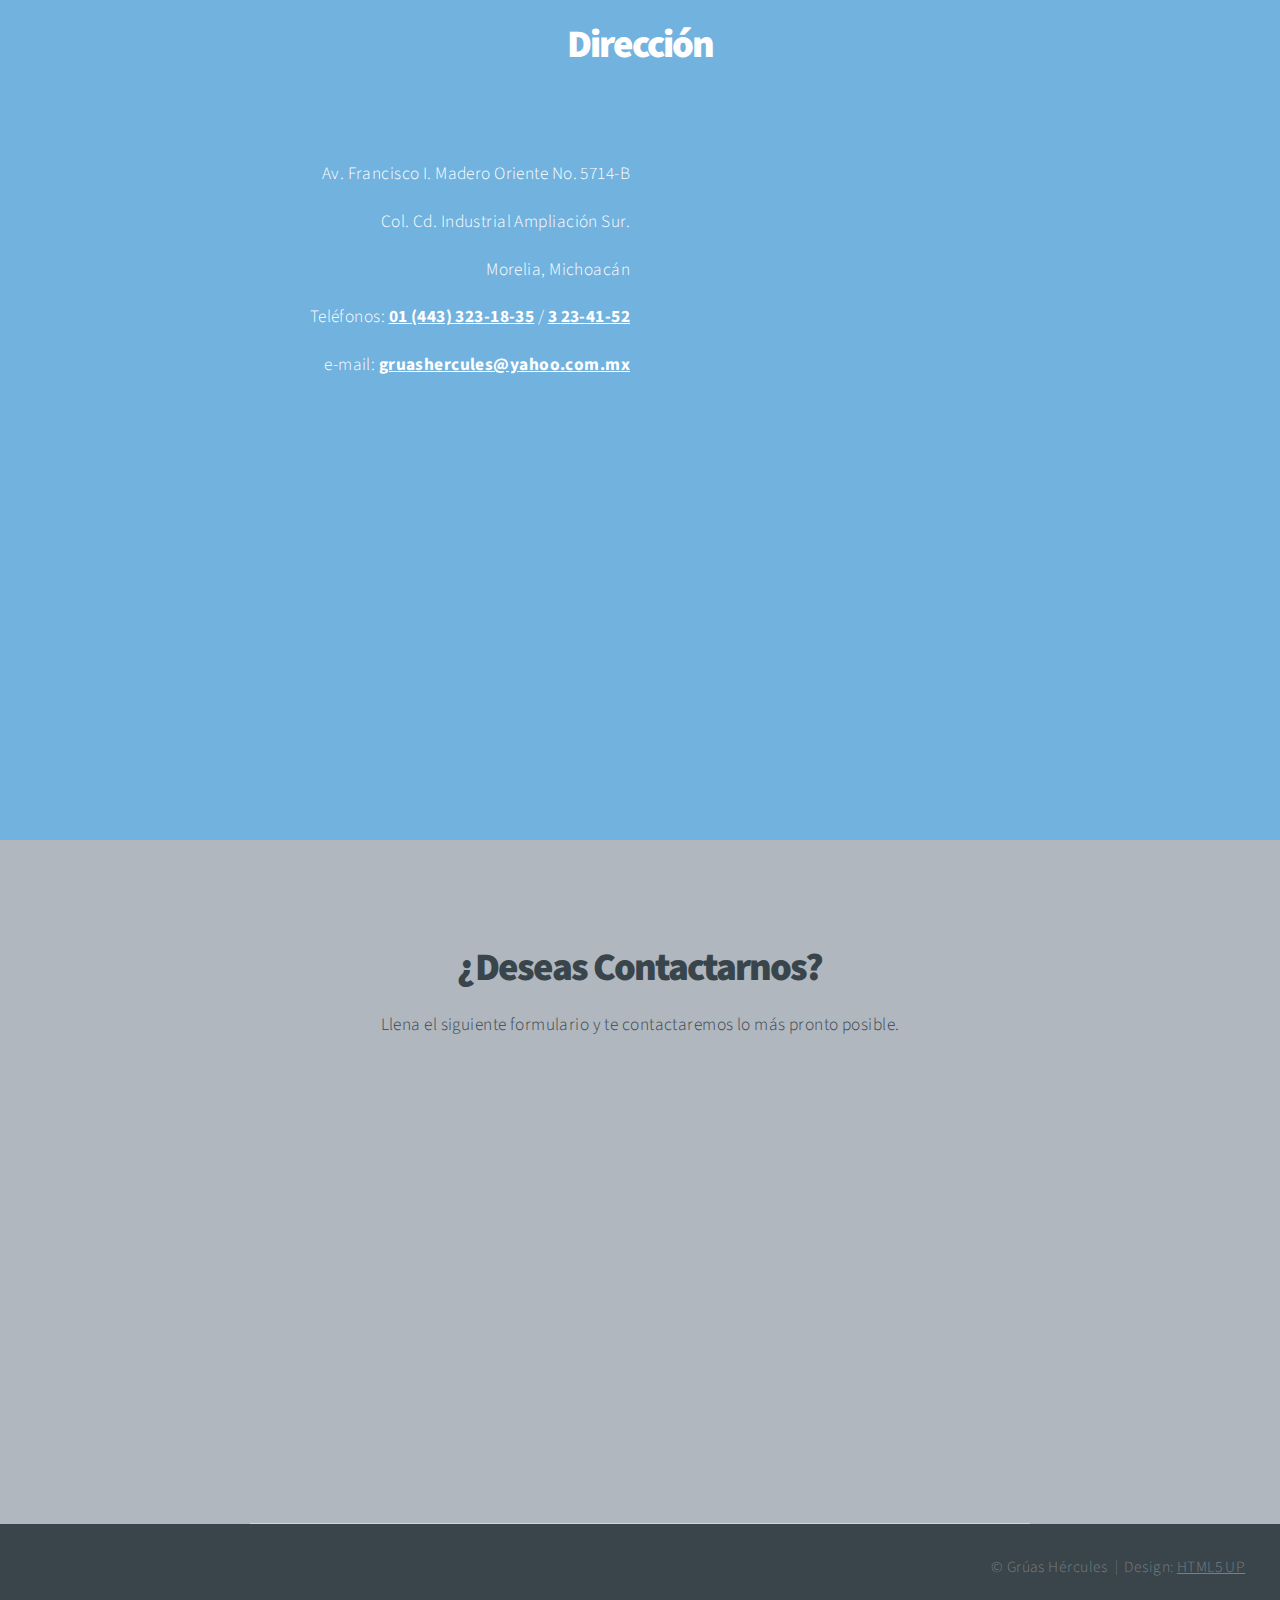
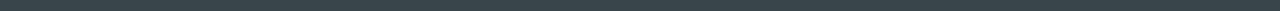
==== commit f6bb4f45: "form visibility, navbar logo" ====
--- a/index.html
+++ b/index.html
@@ -24,7 +24,7 @@
 
 		<!-- Header -->
 			<header id="header">
-				<h1>Grúas Hércules</h1>
+				<img src="images/gruashercules-logo.svg" alt="logo de grúas hércules">
 				<nav>
 					<ul>
 						<li><a href="#intro">Inicio</a></li>
@@ -42,7 +42,7 @@
 			<section id="intro" class="main style1 dark fullscreen">
 				<div class="content">
 					<header id="header-logo">
-						<img src="images/gruashercules-logo.svg" alt="" class="logo">
+						<img src="images/gruashercules-logo.svg" alt="logo de grúas hércules" class="logo">
 					</header>
 					<h1>Fuerza y altura a tu servicio</h1>
 					<footer>
@@ -88,7 +88,9 @@
 			<section id="work" class="main style3 primary">
 				<div class="content">
 					<header>
-						<h2>Conoce nuestras grúas</h2>
+						<h2>Conoce nuestro equipo</h2>
+						<p>Contamos con <strong>grúas telescópicas</strong> de <strong>5 ton</strong>, <strong>18 ton</strong>, <strong>30 ton</strong>, <strong>45 ton</strong>, <strong>100 ton</strong> y <strong>200 ton</strong>.
+							Tambíen con <strong>titanes</strong> de <strong>7</strong> y <strong>14 ton</strong>. <strong>Generadores eléctricos de 60KVA y 125KVA</strong> y <strong>roladora de lámina KR-18</strong>.</p>
 					</header>
 
 					<!-- Gallery  -->
--- a/assets/css/main.css
+++ b/assets/css/main.css
@@ -439,7 +439,7 @@
   -webkit-transition: background-color 0.2s ease-in-out;
   -ms-transition: background-color 0.2s ease-in-out;
   transition: background-color 0.2s ease-in-out;
-  background-color: #9ac8e9;
+  background-color: #71b2de;
   border: 0;
   border-radius: 3.5em;
   color: #ffffff;
@@ -488,13 +488,13 @@
   input[type="reset"]:hover,
   .button:hover,
   button:hover {
-    background-color: #afd3ee; }
+    background-color: #86bde3; }
   input[type="button"]:active,
   input[type="submit"]:active,
   input[type="reset"]:active,
   .button:active,
   button:active {
-    background-color: #85bde4; }
+    background-color: #5ca7d9; }
   input[type="button"].style2,
   input[type="submit"].style2,
   input[type="reset"].style2,
@@ -576,7 +576,7 @@
   width: 100%;
   padding: 0.65em 0.75em;
   background: none;
-  border: solid 2px #e5e6e7;
+  border: solid 2px #b0b7bf;
   color: inherit;
   border-radius: 0.5em;
   outline: none; }
@@ -588,7 +588,7 @@
   input[type="url"]:focus,
   select:focus,
   textarea:focus {
-    border-color: #9ac8e9; }
+    border-color: #71b2de; }
 
 input[type="text"],
 input[type="password"],
@@ -1190,7 +1190,12 @@
   background: rgba(255, 255, 255, 0.95);
   height: 3em;
   line-height: 3em;
-  box-shadow: 0 0 0.15em 0 rgba(0, 0, 0, 0.1); }
+  box-shadow: 0 0 0.15em 0 rgba(0, 0, 0, 0.1);
+  display: flex;
+  justify-content: flex-start; }
+  #header img {
+    flex: auto;
+    max-width: 202px; }
   #header h1 {
     position: absolute;
     left: 1em;
@@ -1337,7 +1342,7 @@
     .main.style3.primary {
       background: #ffffff; }
     .main.style3.secondary {
-      background: #f5f6f7; }
+      background: #b0b7bf; }
   .main.dark {
     color: #ffffff; }
     .main.dark a {
@@ -1486,7 +1491,7 @@
 #four {
   width: 100%;
   margin: 0;
-  background-color: #9ac8e9;
+  background-color: #71b2de;
   color: #ffffff;
   padding-bottom: 100px; }
   #four h2 {
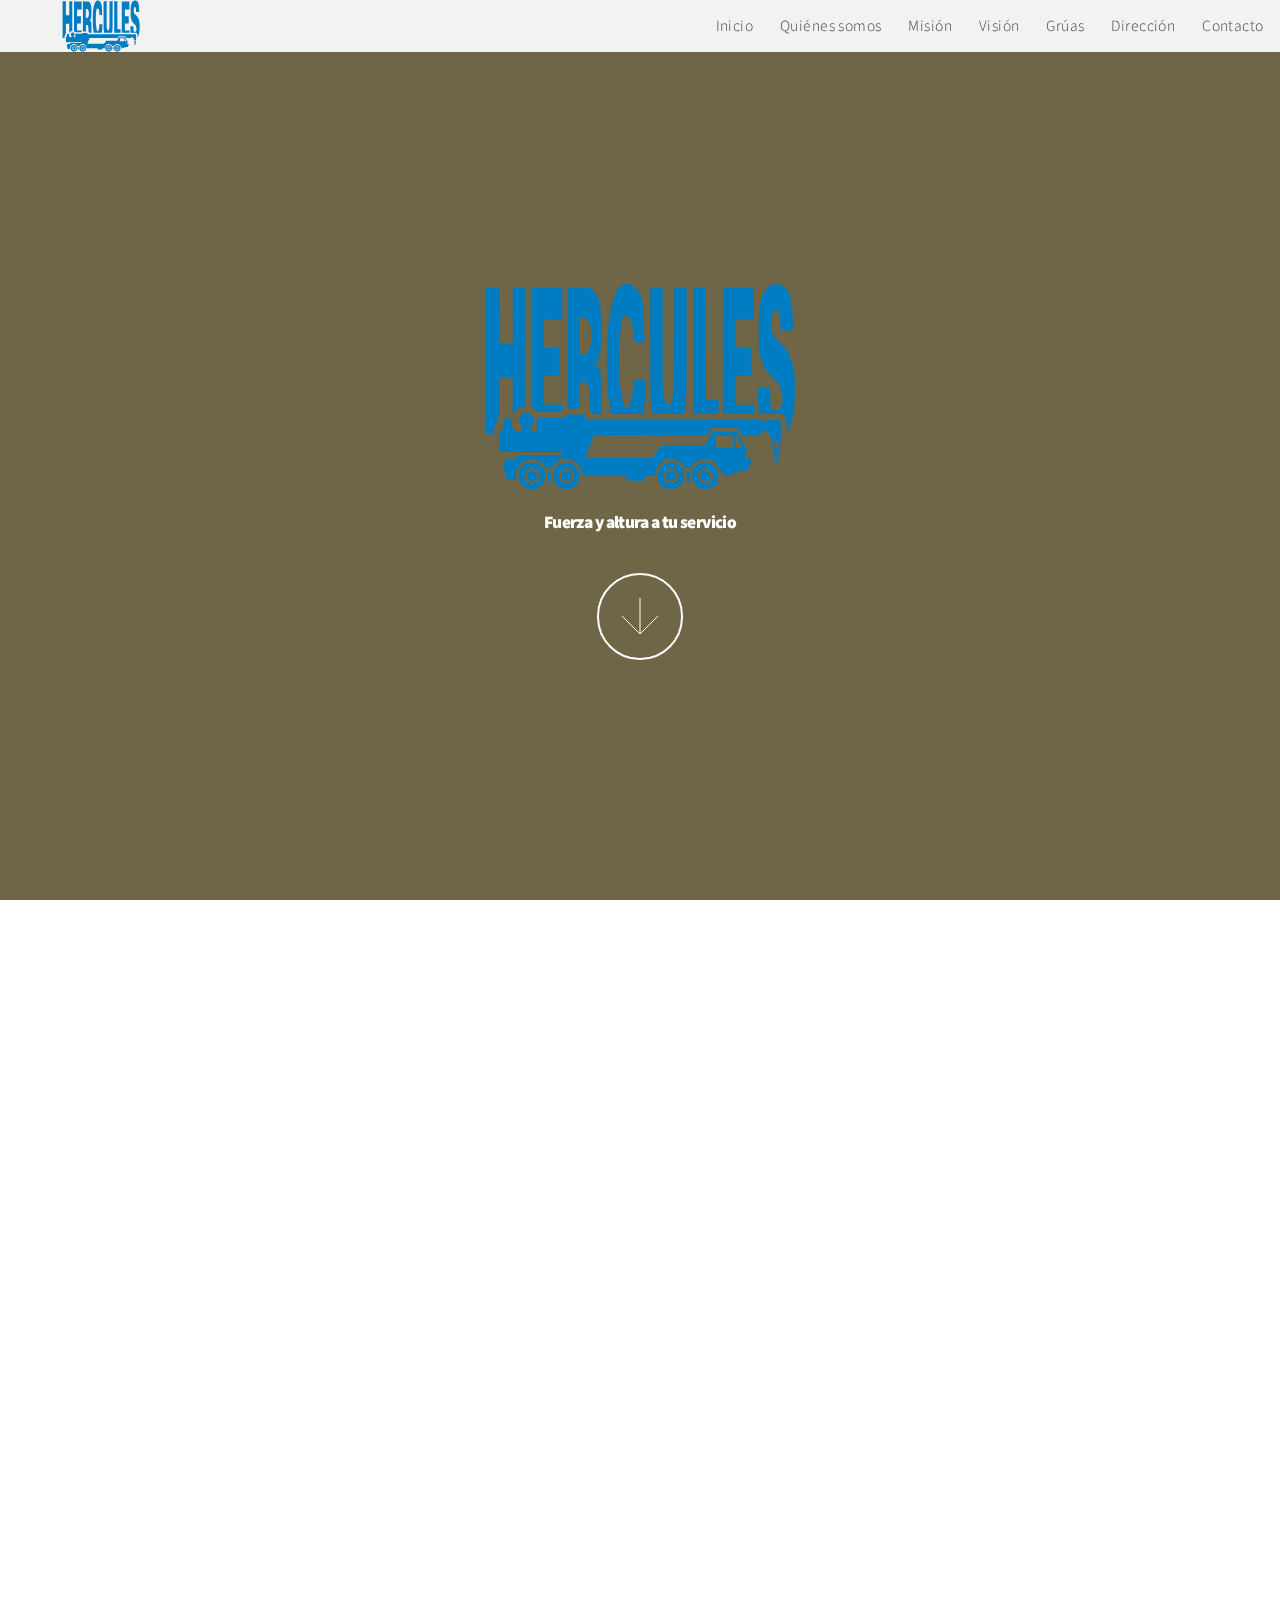
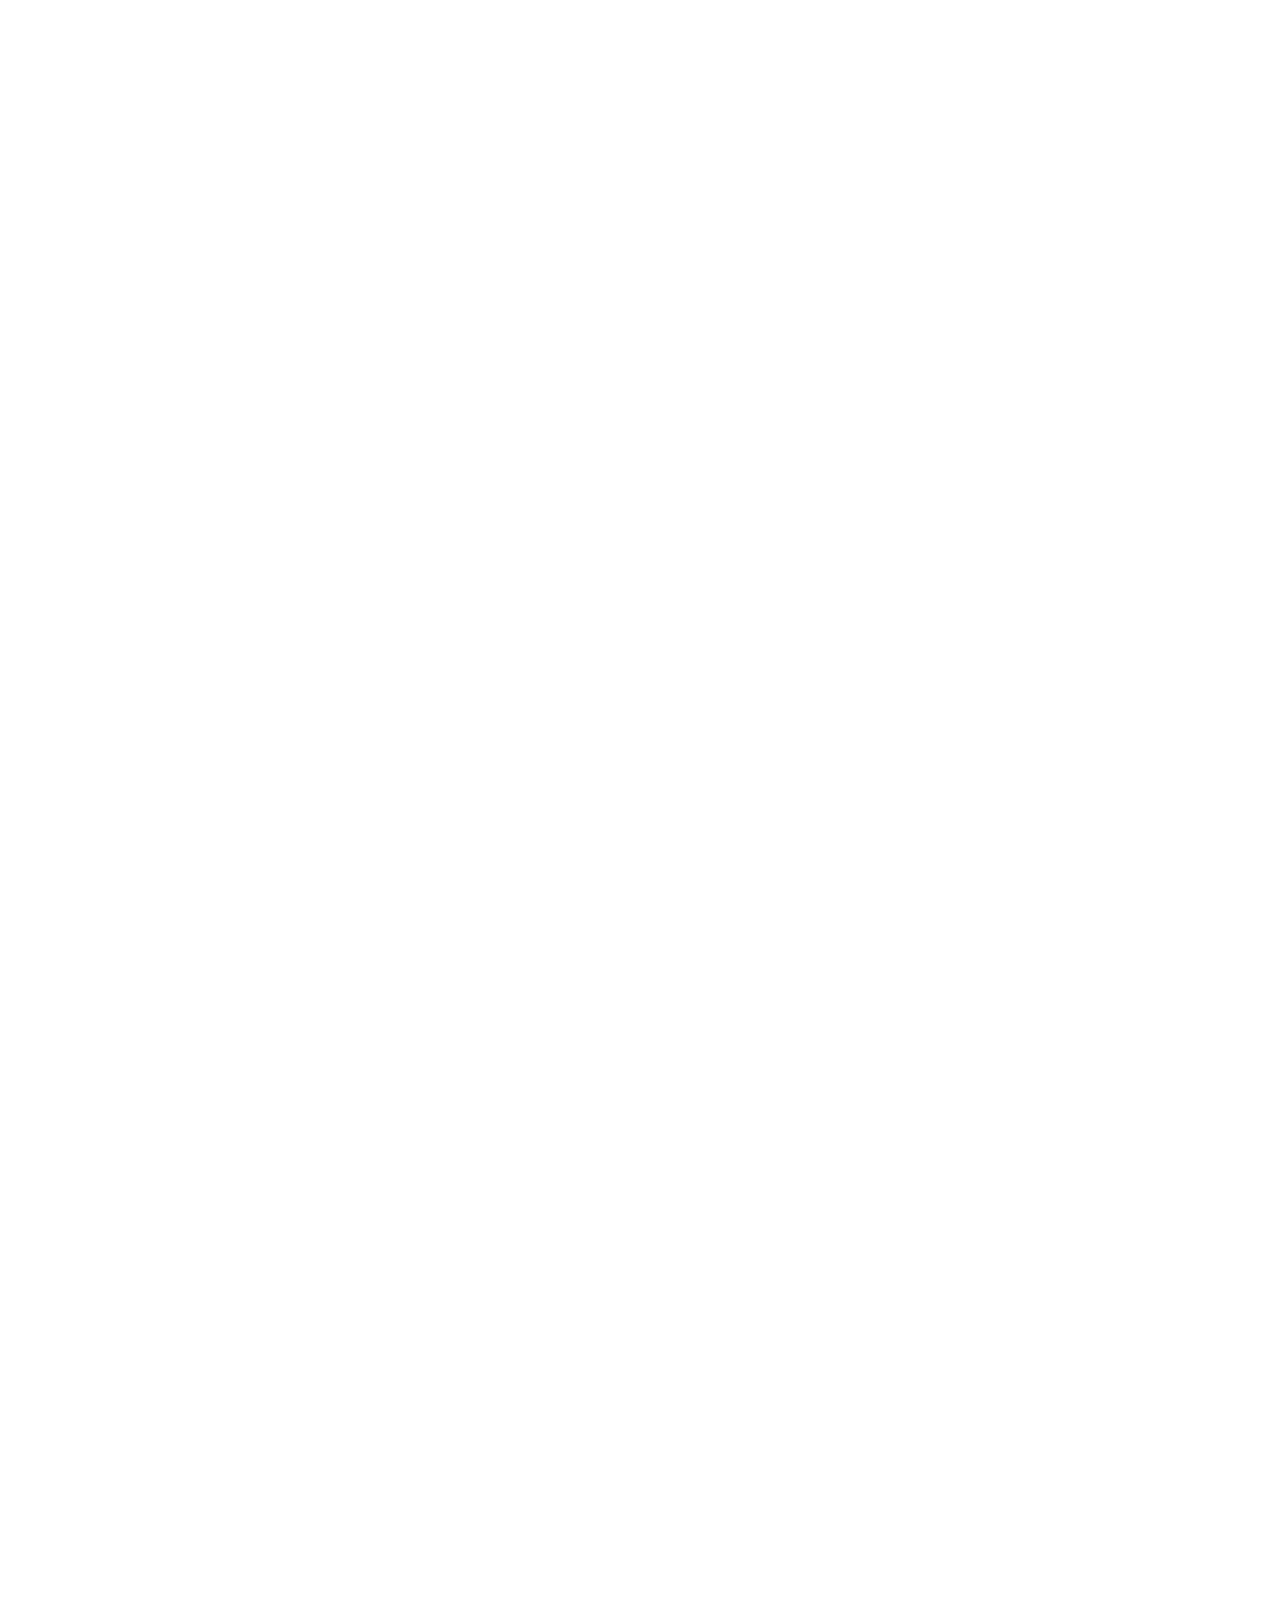
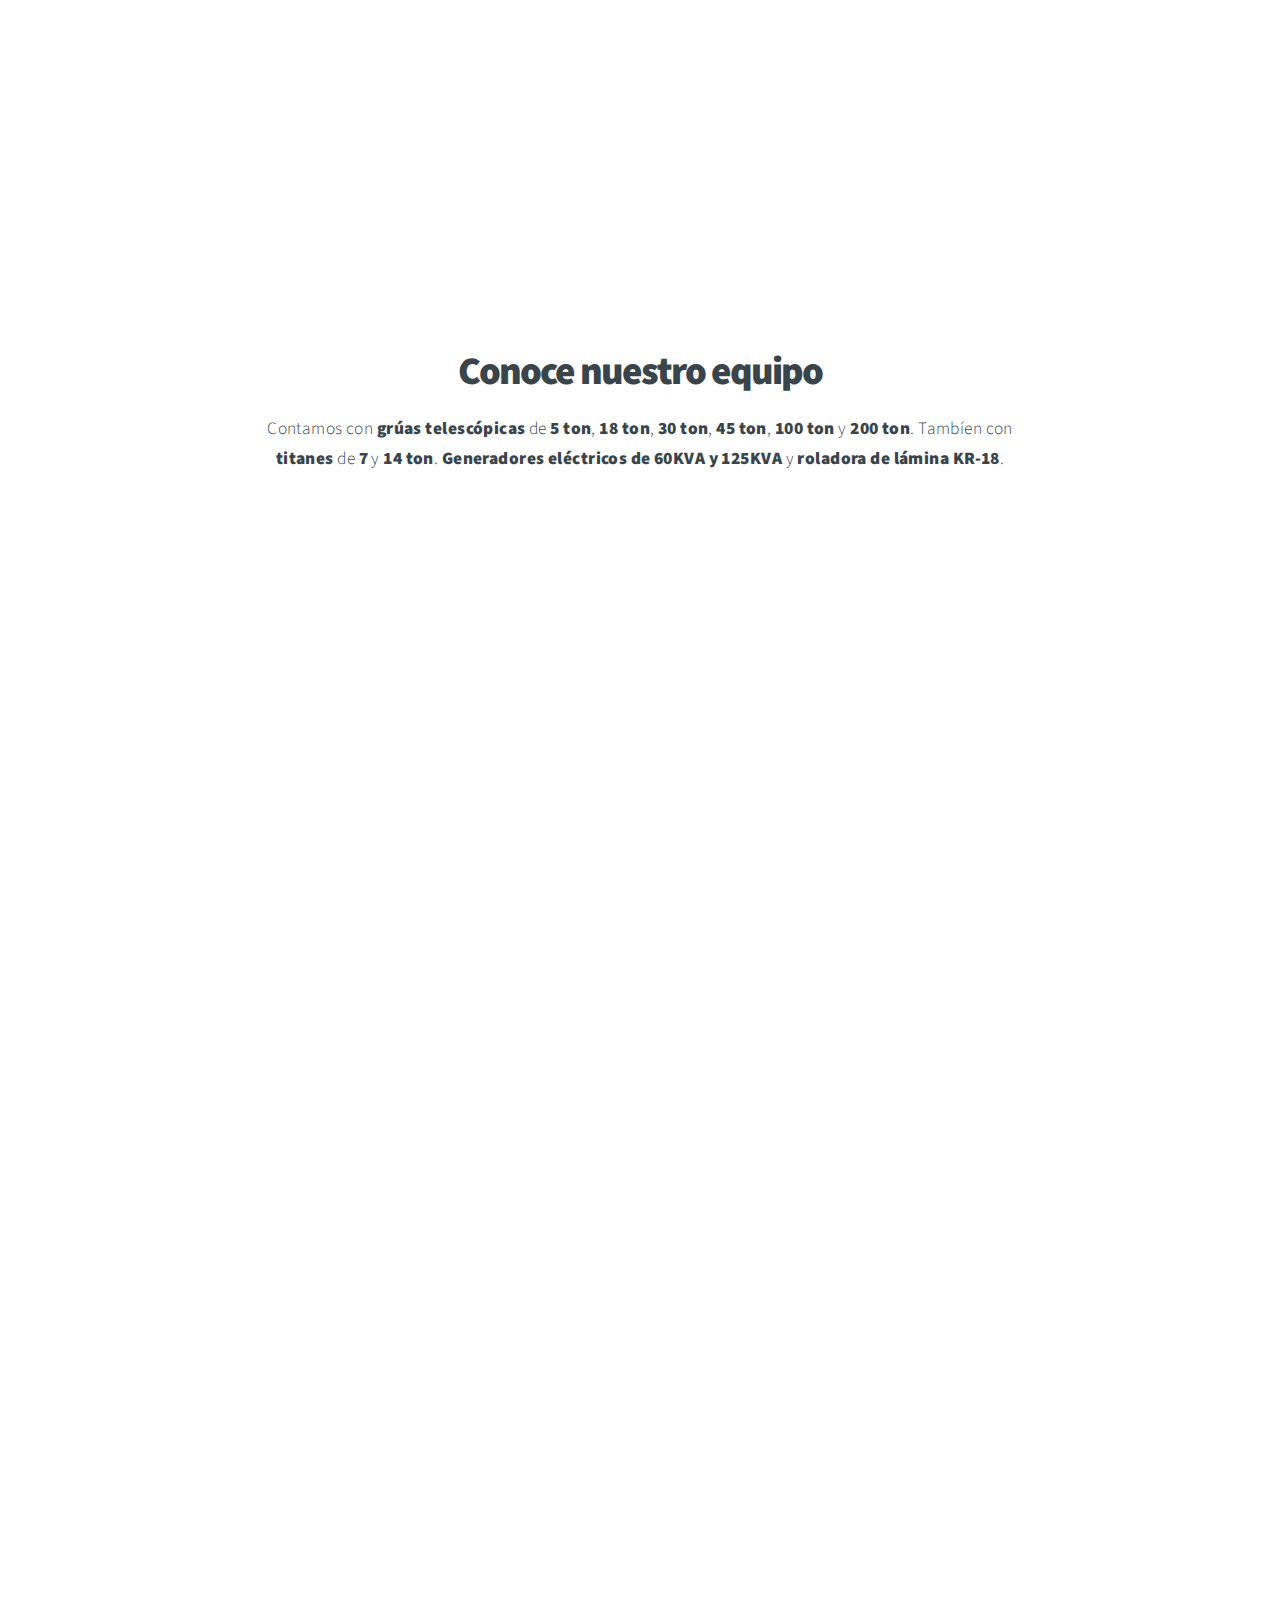
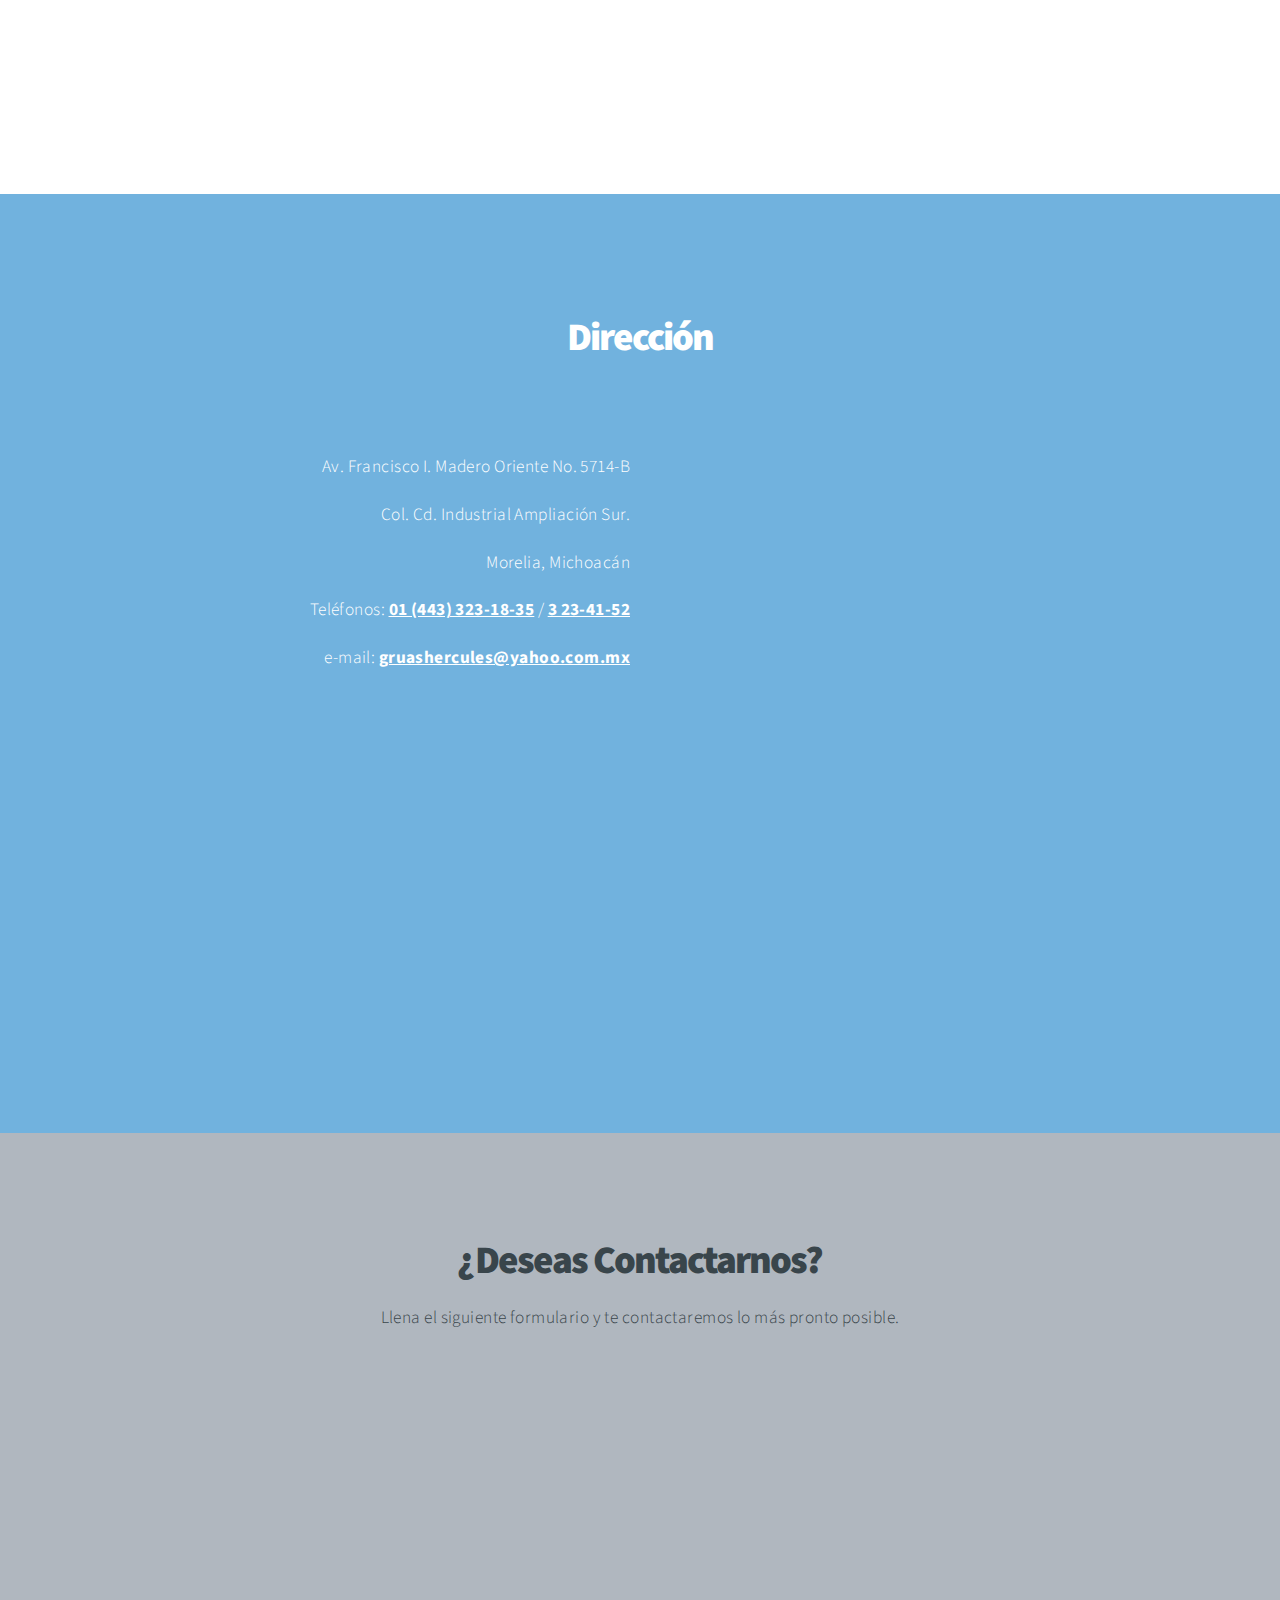
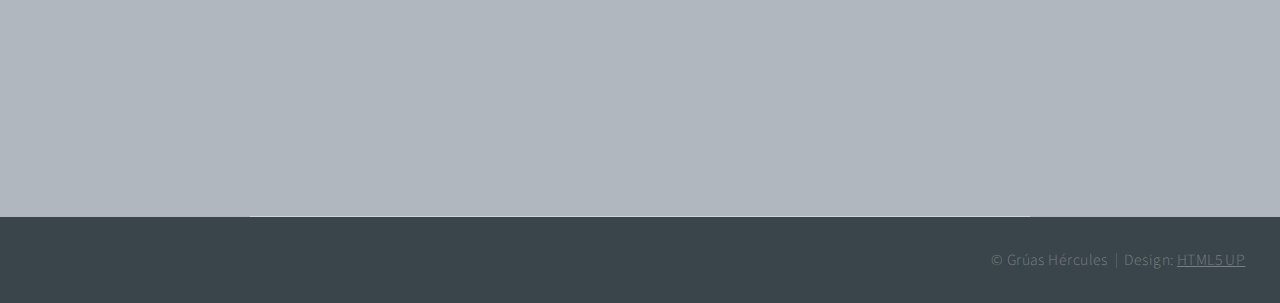
==== commit 41763549: "new images" ====
--- a/index.html
+++ b/index.html
@@ -99,19 +99,25 @@
 								<a href="images/fulls/grua1.jpg" class="image fit"><img src="images/thumbs/grua1.jpg" title="Grúa de 5 Toneladas" alt="" /></a>
 							</article>
 							<article class="from-right">
-								<a href="images/fulls/grua5.jpg" class="image fit"><img src="images/thumbs/grua5.jpg" title="Grúa de 2 Toneladas" alt="" /></a>
+								<a href="images/fulls/grua5.jpg" class="image fit"><img src="images/thumbs/grua5.jpg" title="Grúa de 100 Toneladas" alt="" /></a>
 							</article>
 							<article class="from-left">
-								<a href="images/fulls/grua3.jpg" class="image fit"><img src="images/thumbs/grua3.jpg" title="Grúa de 3 Toneladas" alt="" /></a>
+								<a href="images/fulls/grua3.jpg" class="image fit"><img src="images/thumbs/grua3.jpg" title="Grúa de 100 Toneladas" alt="" /></a>
 							</article>
 							<article class="from-right">
-								<a href="images/fulls/grua4.jpg" class="image fit"><img src="images/thumbs/grua4.jpg" title="Grúa de 1 Toneladas" alt="" /></a>
+								<a href="images/fulls/grua4.jpg" class="image fit"><img src="images/thumbs/grua4.jpg" title="Grúa de 18 Toneladas" alt="" /></a>
 							</article>
 							<article class="from-left">
-								<a href="images/fulls/grua5.jpg" class="image fit"><img src="images/thumbs/grua5.jpg" title="Grúa de 1.5 Toneladas" alt="" /></a>
+								<a href="images/fulls/grua6.jpg" class="image fit"><img src="images/thumbs/grua6.jpg" title="Grúa de 5 Toneladas" alt="" /></a>
 							</article>
 							<article class="from-right">
-								<a href="images/fulls/grua1.jpg" class="image fit"><img src="images/thumbs/grua1.jpg" title="Grúa de 1 Toneladas" alt="" /></a>
+								<a href="images/fulls/grua7.jpg" class="image fit"><img src="images/thumbs/grua7.jpg" title="Grúa de 5 Toneladas" alt="" /></a>
+							</article>
+							<article class="from-right">
+								<a href="images/fulls/grua8.jpg" class="image fit"><img src="images/thumbs/grua8.jpg" title="Grúa de 5 Toneladas" alt="" /></a>
+							</article>
+							<article class="from-right">
+								<a href="images/fulls/grua9.jpg" class="image fit"><img src="images/thumbs/grua9.jpg" title="Grúa de 5 Toneladas" alt="" /></a>
 							</article>
 						</div>
 
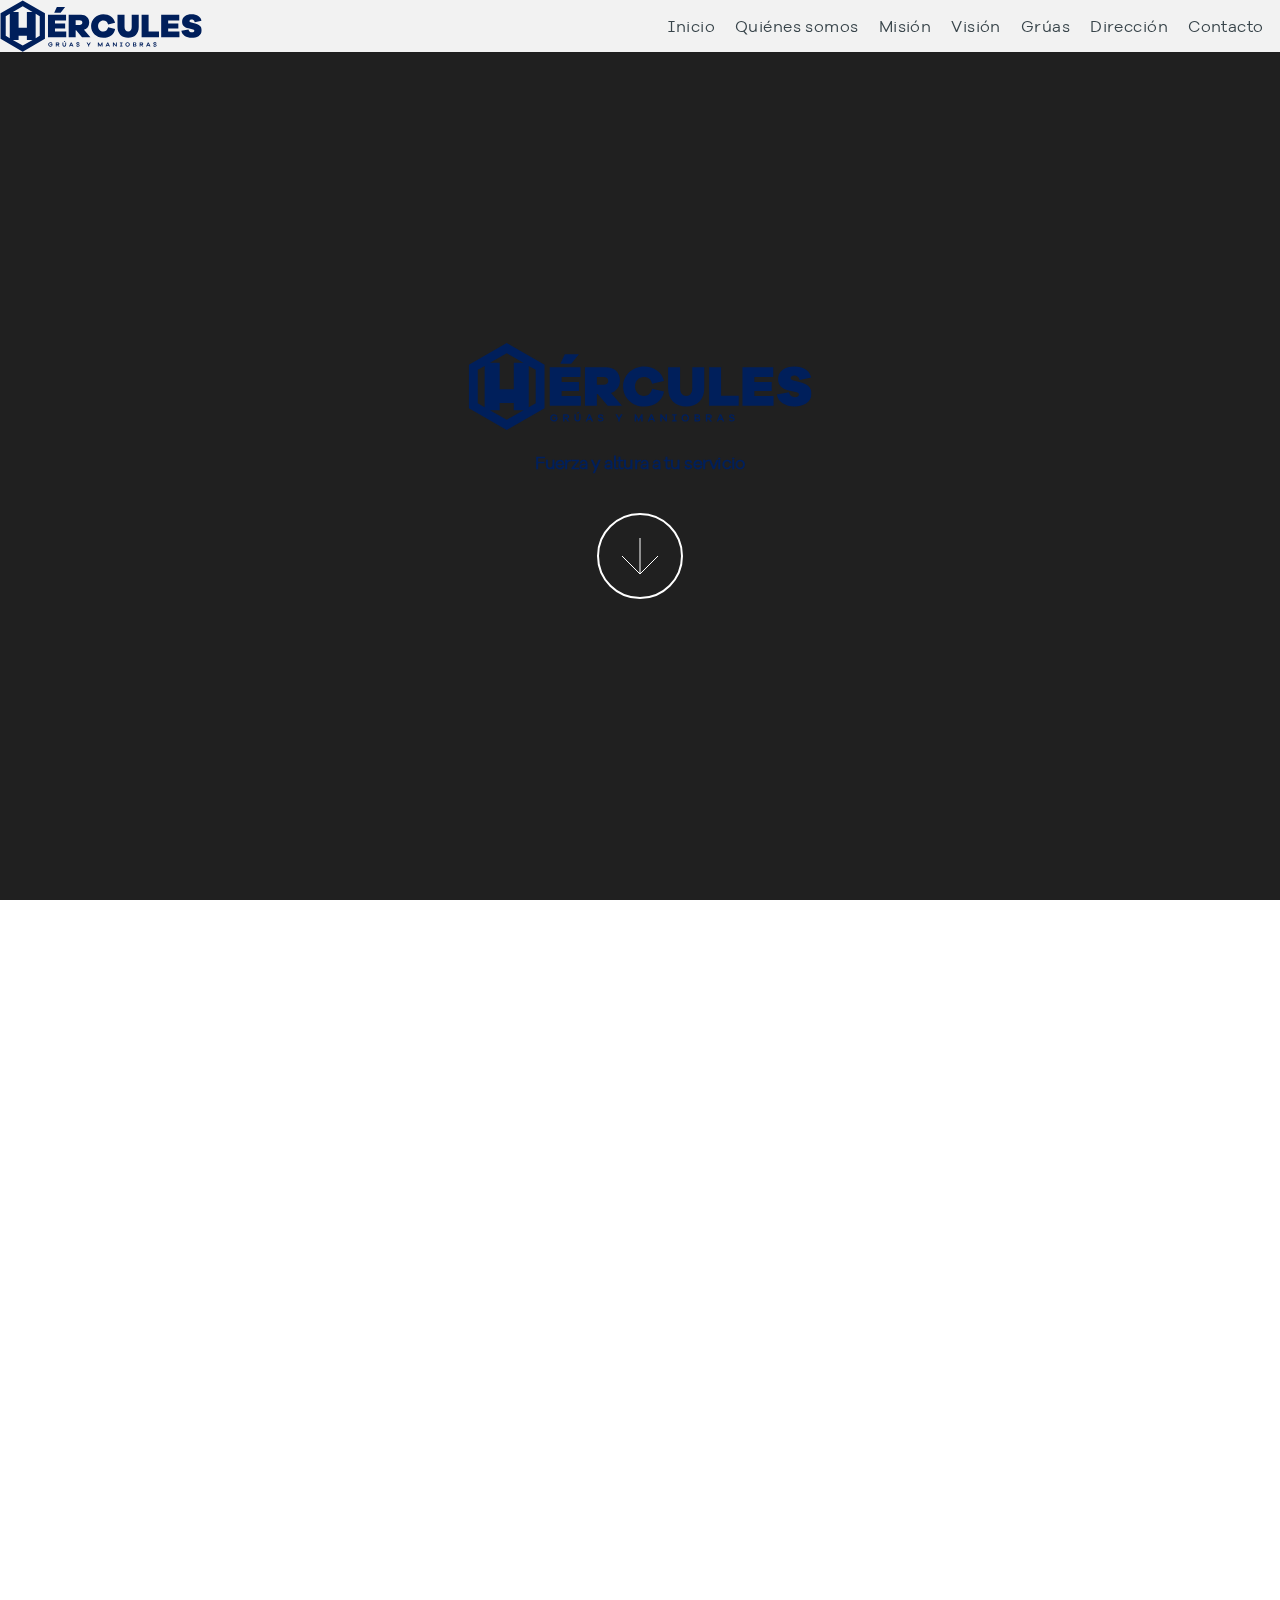
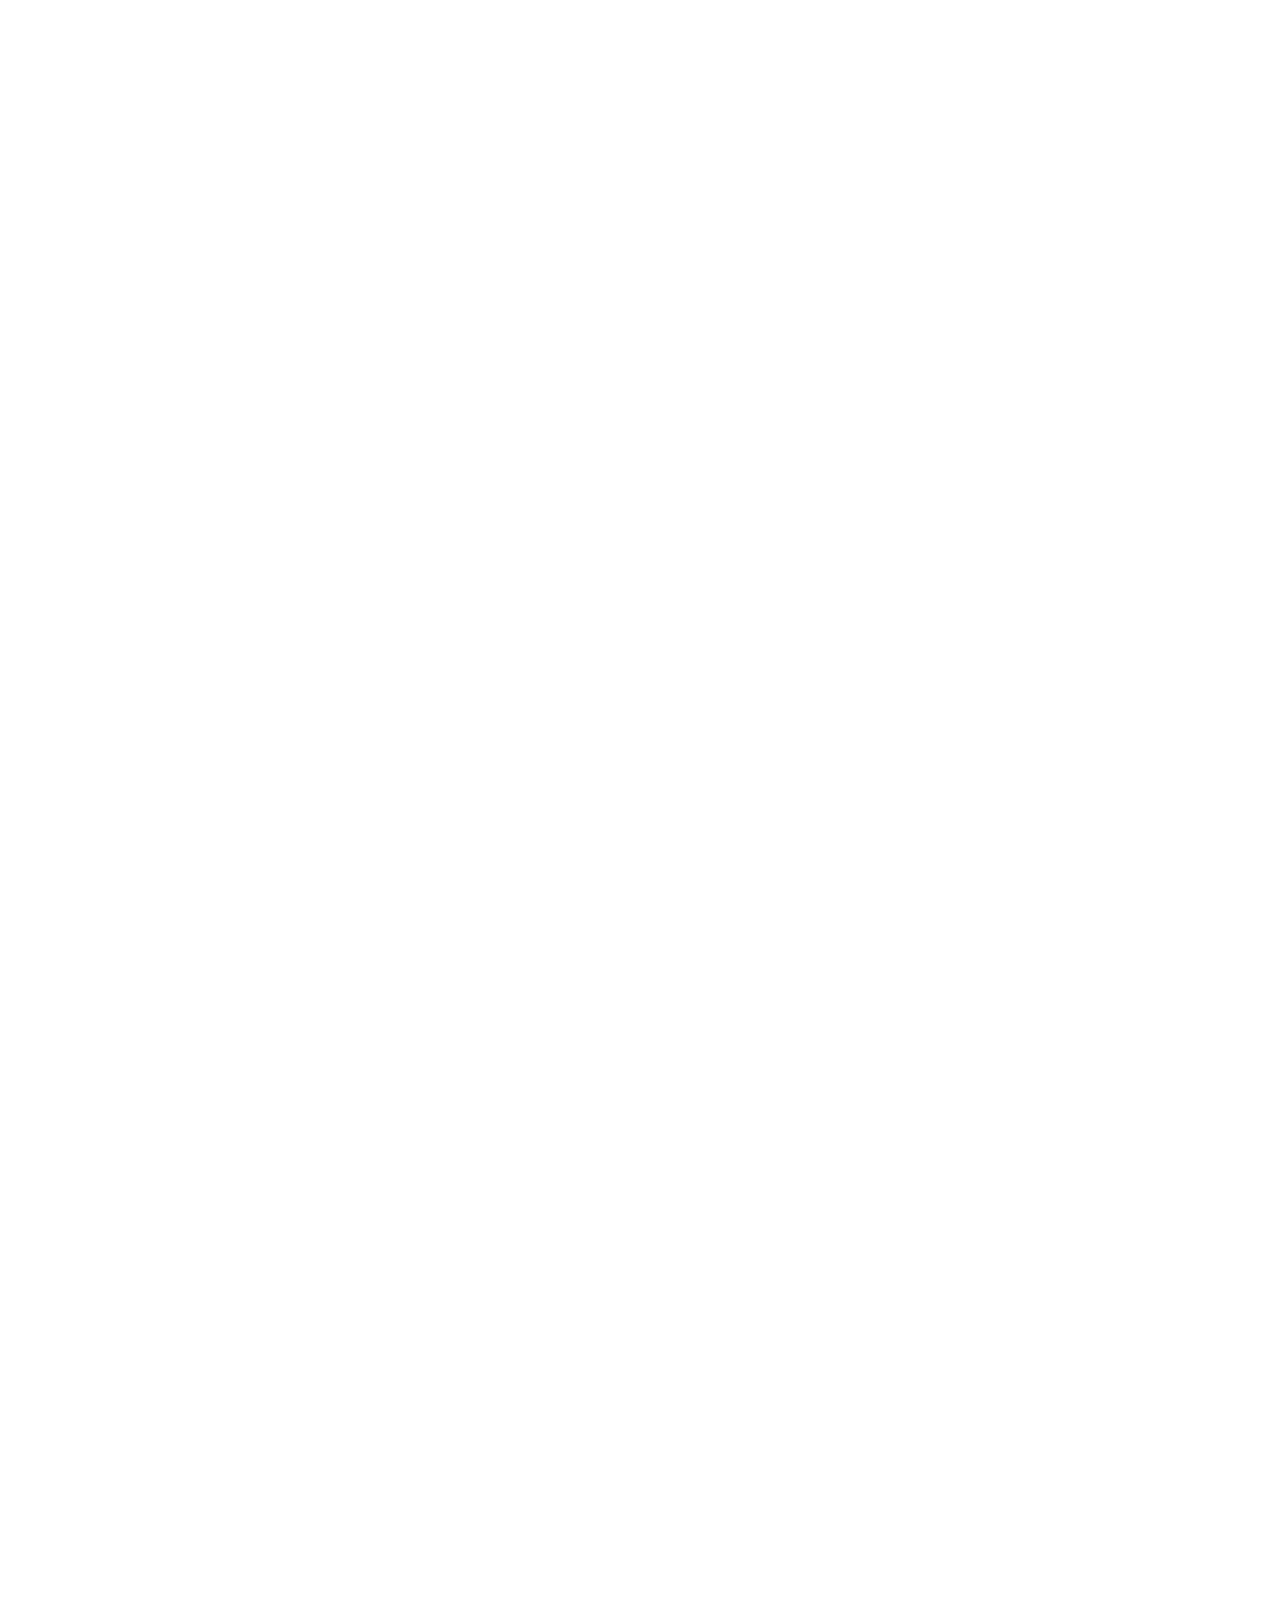
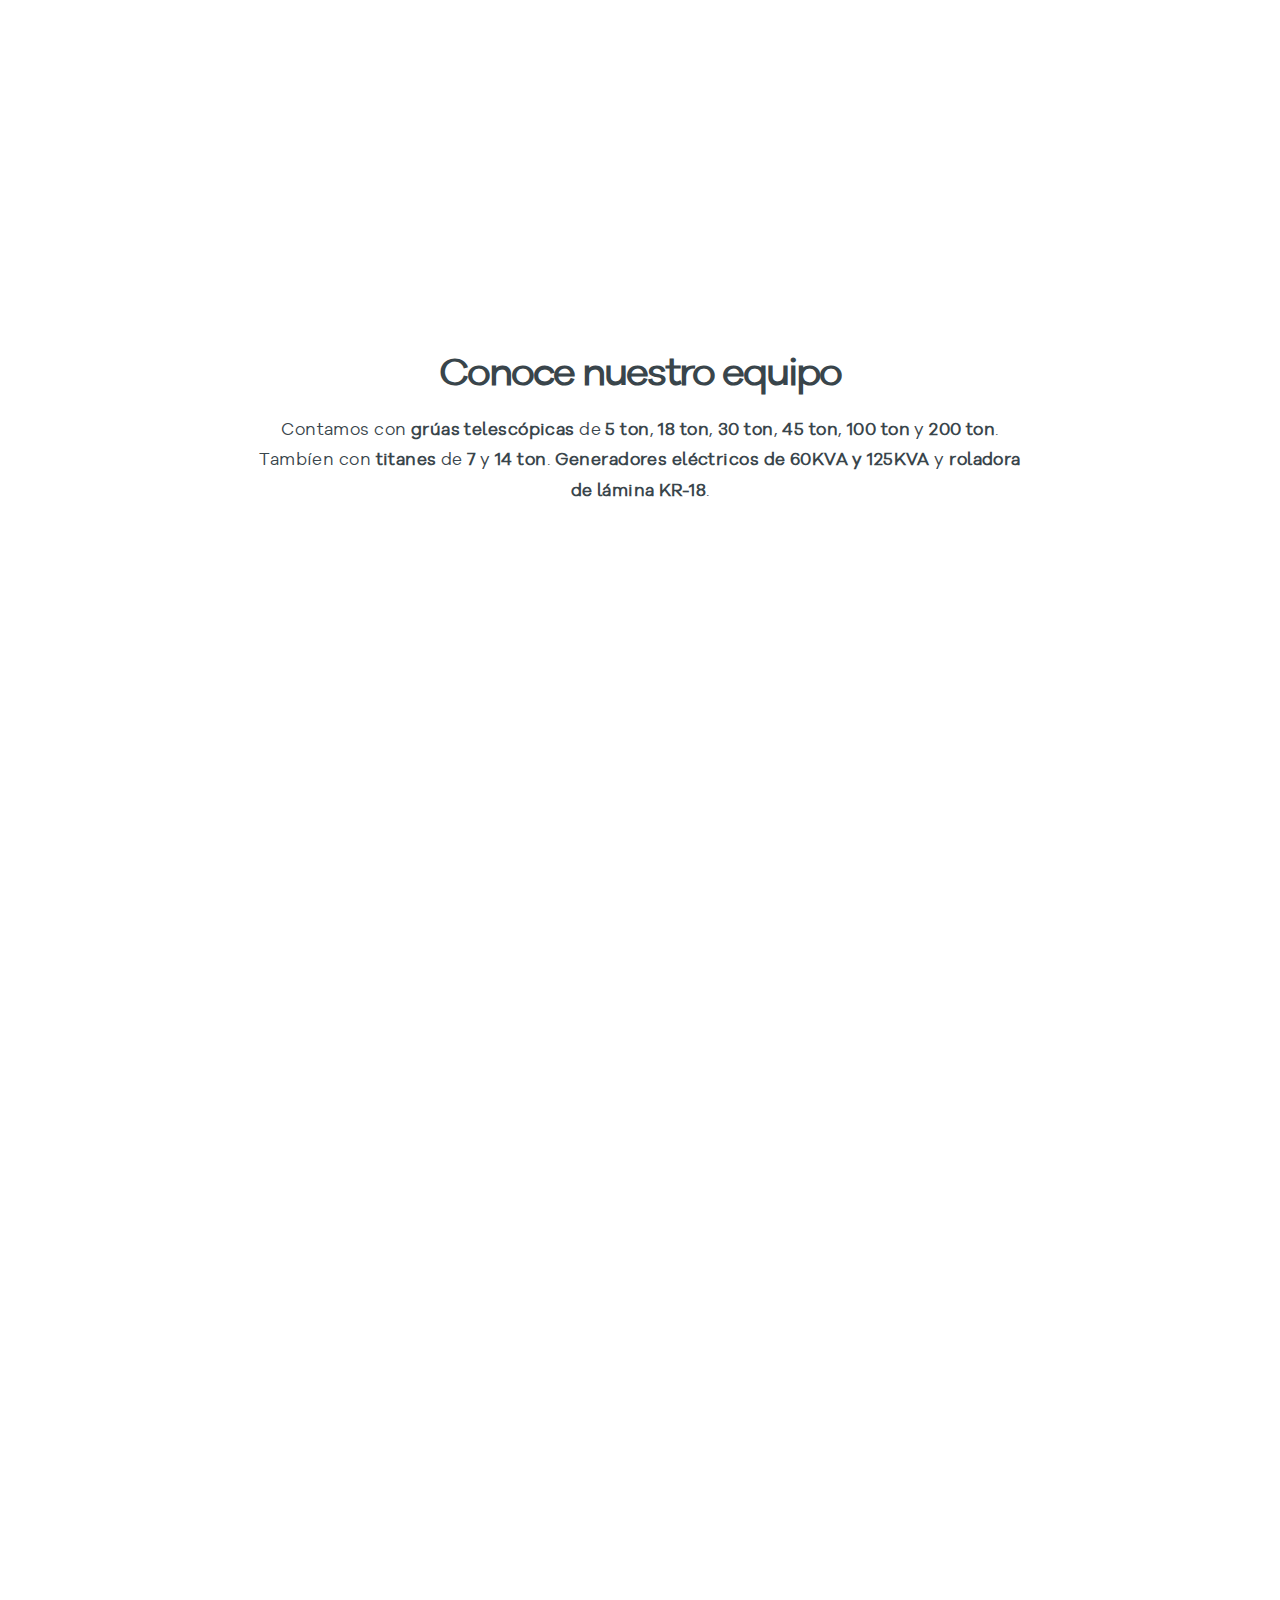
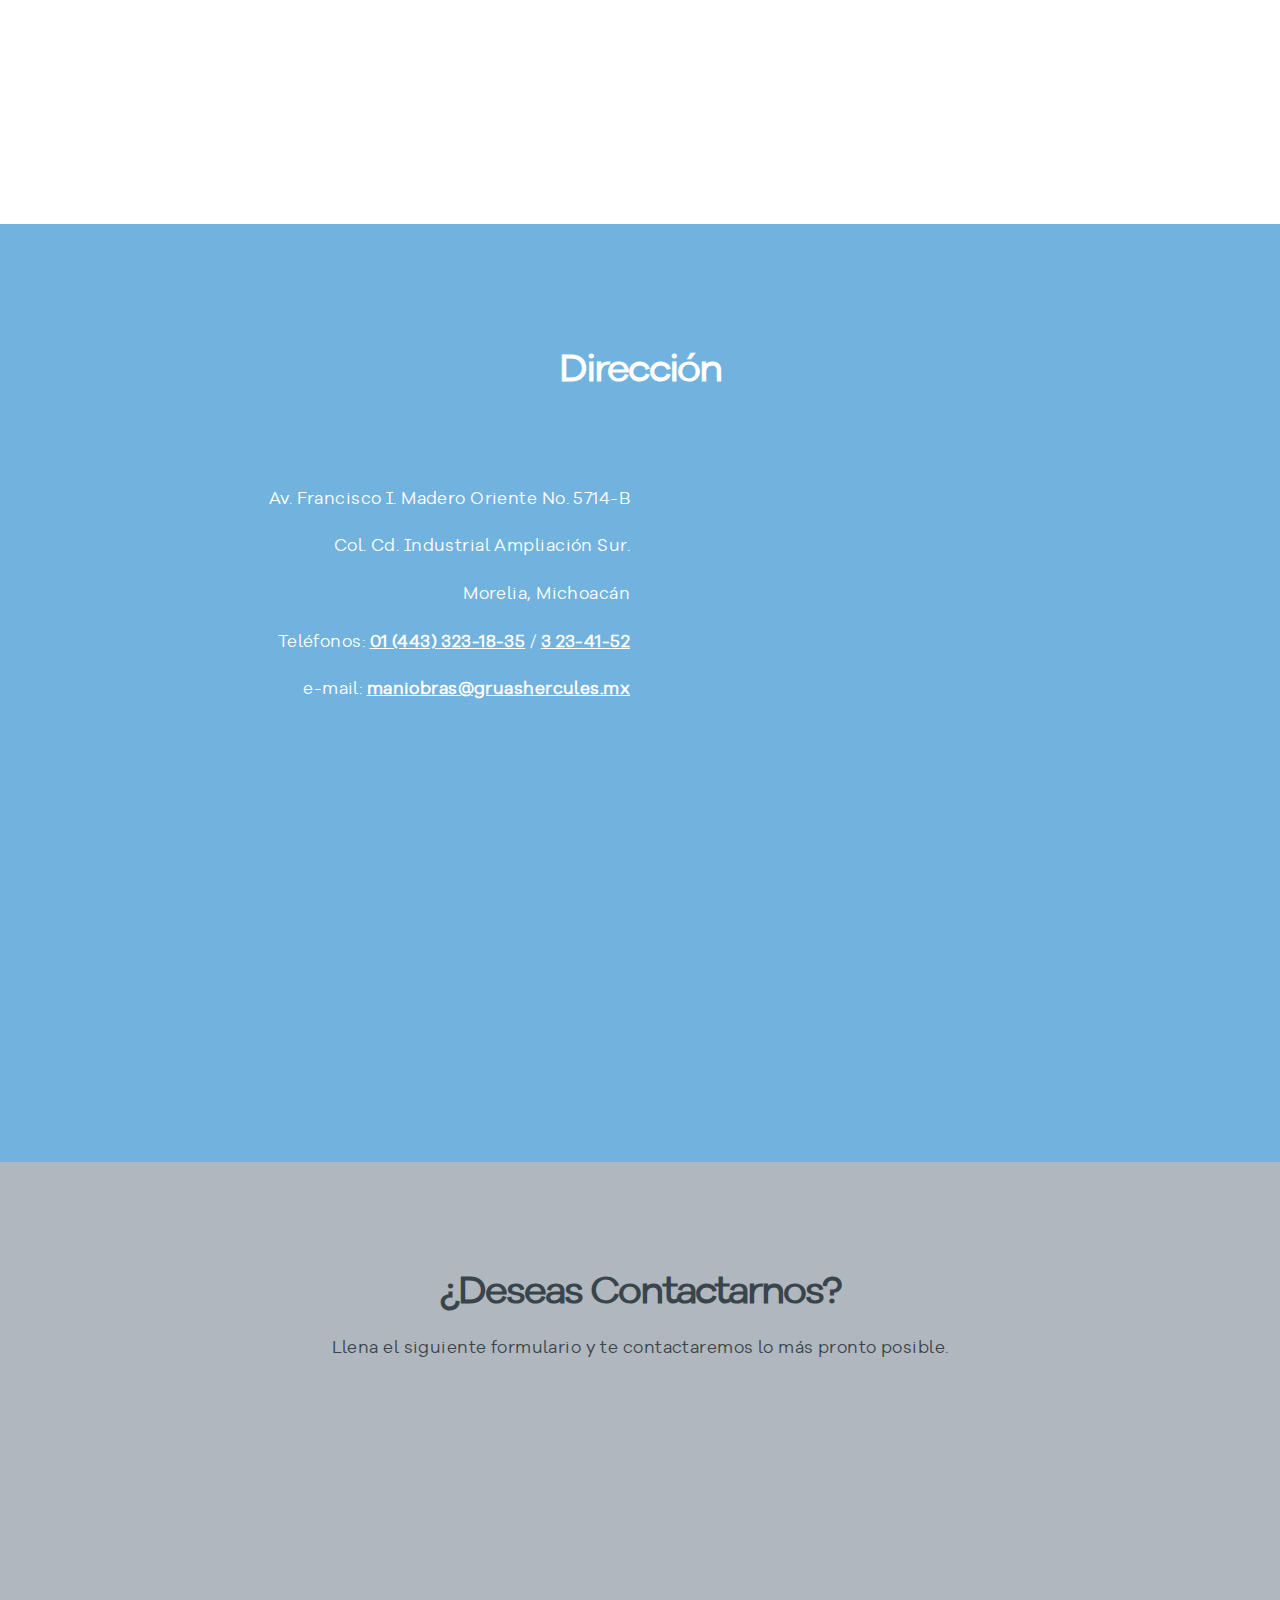
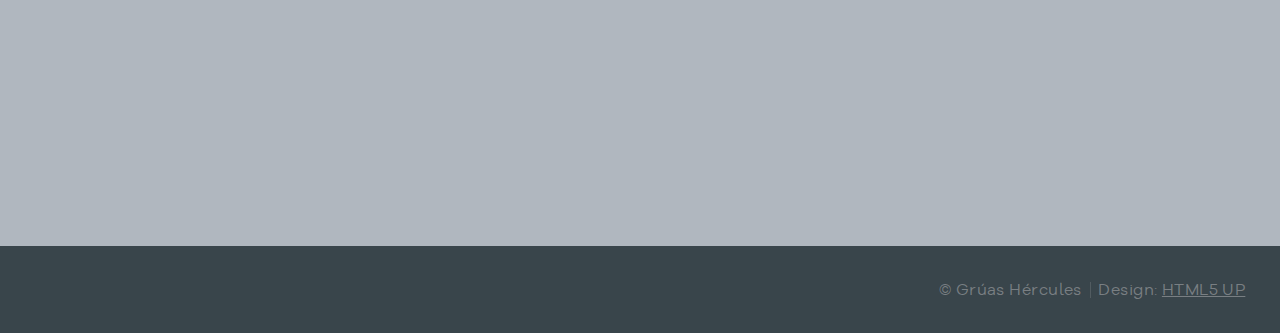
==== commit 3743cab5: "changed contact email" ====
--- a/index.html
+++ b/index.html
@@ -133,7 +133,7 @@
 						<p>Col. Cd. Industrial Ampliación Sur.</p>
 						<p>Morelia, Michoacán</p>
 						<p>Teléfonos: <a href="tel:4433231835">01 (443) 323-18-35</a> / <a href="tel:4433234152">3 23-41-52</a></p>
-						<p>e-mail: <a href="mailto:gruashercules@yahoo.com.mx">gruashercules@yahoo.com.mx</a></p>
+						<p>e-mail: <a href="mailto:maniobras@gruashercules.mx">maniobras@gruashercules.mx</a></p>
 					</div>
 					<div class="rightmap">
 						<div class="canvas">
@@ -151,7 +151,7 @@
 						<p>Llena el siguiente formulario y te contactaremos lo más pronto posible.</p>
 					</header>
 					<div class="box">
-						<form method="post" action="https://formspree.io/gruashercules@yahoo.com.mx">
+						<form method="post" action="https://formspree.io/maniobras@gruashercules.mx">
 							<div class="field half first"><input type="text" name="name" placeholder="Nombre" /></div>
 							<div class="field half"><input type="email" name="email" placeholder="Correo" /></div>
 							<div class="field"><textarea name="message" placeholder="Mensaje" rows="6"></textarea></div>
--- a/assets/css/main.css
+++ b/assets/css/main.css
@@ -334,7 +334,7 @@
     line-height: 2.025em; } }
 /* Type */
 body, input, textarea, select {
-  font-family: "Source Sans Pro", "sans-serif";
+  font-family: "galano_grotesque_alt", "Source Sans Pro", "sans-serif";
   font-weight: 300;
   font-size: 18pt;
   line-height: 1.75em;
@@ -1215,7 +1215,6 @@
       margin: 0; }
       #header nav ul li {
         display: inline-block;
-        margin-left: 0.5em;
         font-size: 0.9em; }
         #header nav ul li a {
           display: block;
@@ -1344,11 +1343,11 @@
     .main.style3.secondary {
       background: #b0b7bf; }
   .main.dark {
-    color: #ffffff; }
+    color: #001F5B; }
     .main.dark a {
       color: inherit; }
     .main.dark .button.style2 {
-      border-color: #ffffff; }
+      border-color: #fff; }
       .main.dark .button.style2:hover {
         background-color: rgba(255, 255, 255, 0.125); }
       .main.dark .button.style2:active {
@@ -1459,16 +1458,22 @@
       #footer ul.menu li a {
         line-height: 1.5em; } }
 
+/* fonts */
+@font-face {
+  font-family: 'galano_grotesque_alt';
+  src: url("../fonts/galano_grotesque_alt.woff2") format("woff2"), url("../fonts/galano_grotesque_alt.woff") format("woff"), url("../fonts/galano_grotesque_alt.ttf") format("ttf");
+  font-weight: normal;
+  font-style: normal; }
 /* Intro */
 #intro {
-  background: url("images/overlay2.png");
+  background: url("images/overlay3.png");
   background-size: 256px 256px, cover;
   background-attachment: fixed, fixed;
   background-position: top left, bottom center;
   background-repeat: repeat, no-repeat; }
 
 #one {
-  background: url("images/overlay2.png");
+  background: url("images/overlay3.png");
   background-size: 256px 256px, cover;
   background-attachment: fixed, fixed;
   background-position: top left, bottom center;
@@ -1562,7 +1567,7 @@
 #header-logo .logo {
   align-self: center;
   flex-basis: 300px;
-  max-width: 40%; }
+  max-width: 44%; }
 
 .video-foreground,
 .video-background iframe {
@@ -1619,7 +1624,7 @@
 
   /* Intro */
   #intro {
-    background: url("images/overlay2.png"), url("../../images/bg2.jpg");
+    background: url("images/overlay3.png"), url("../../images/bg2.jpg");
     background-size: 256px 256px, cover;
     background-attachment: fixed, fixed;
     background-position: top left, bottom center;
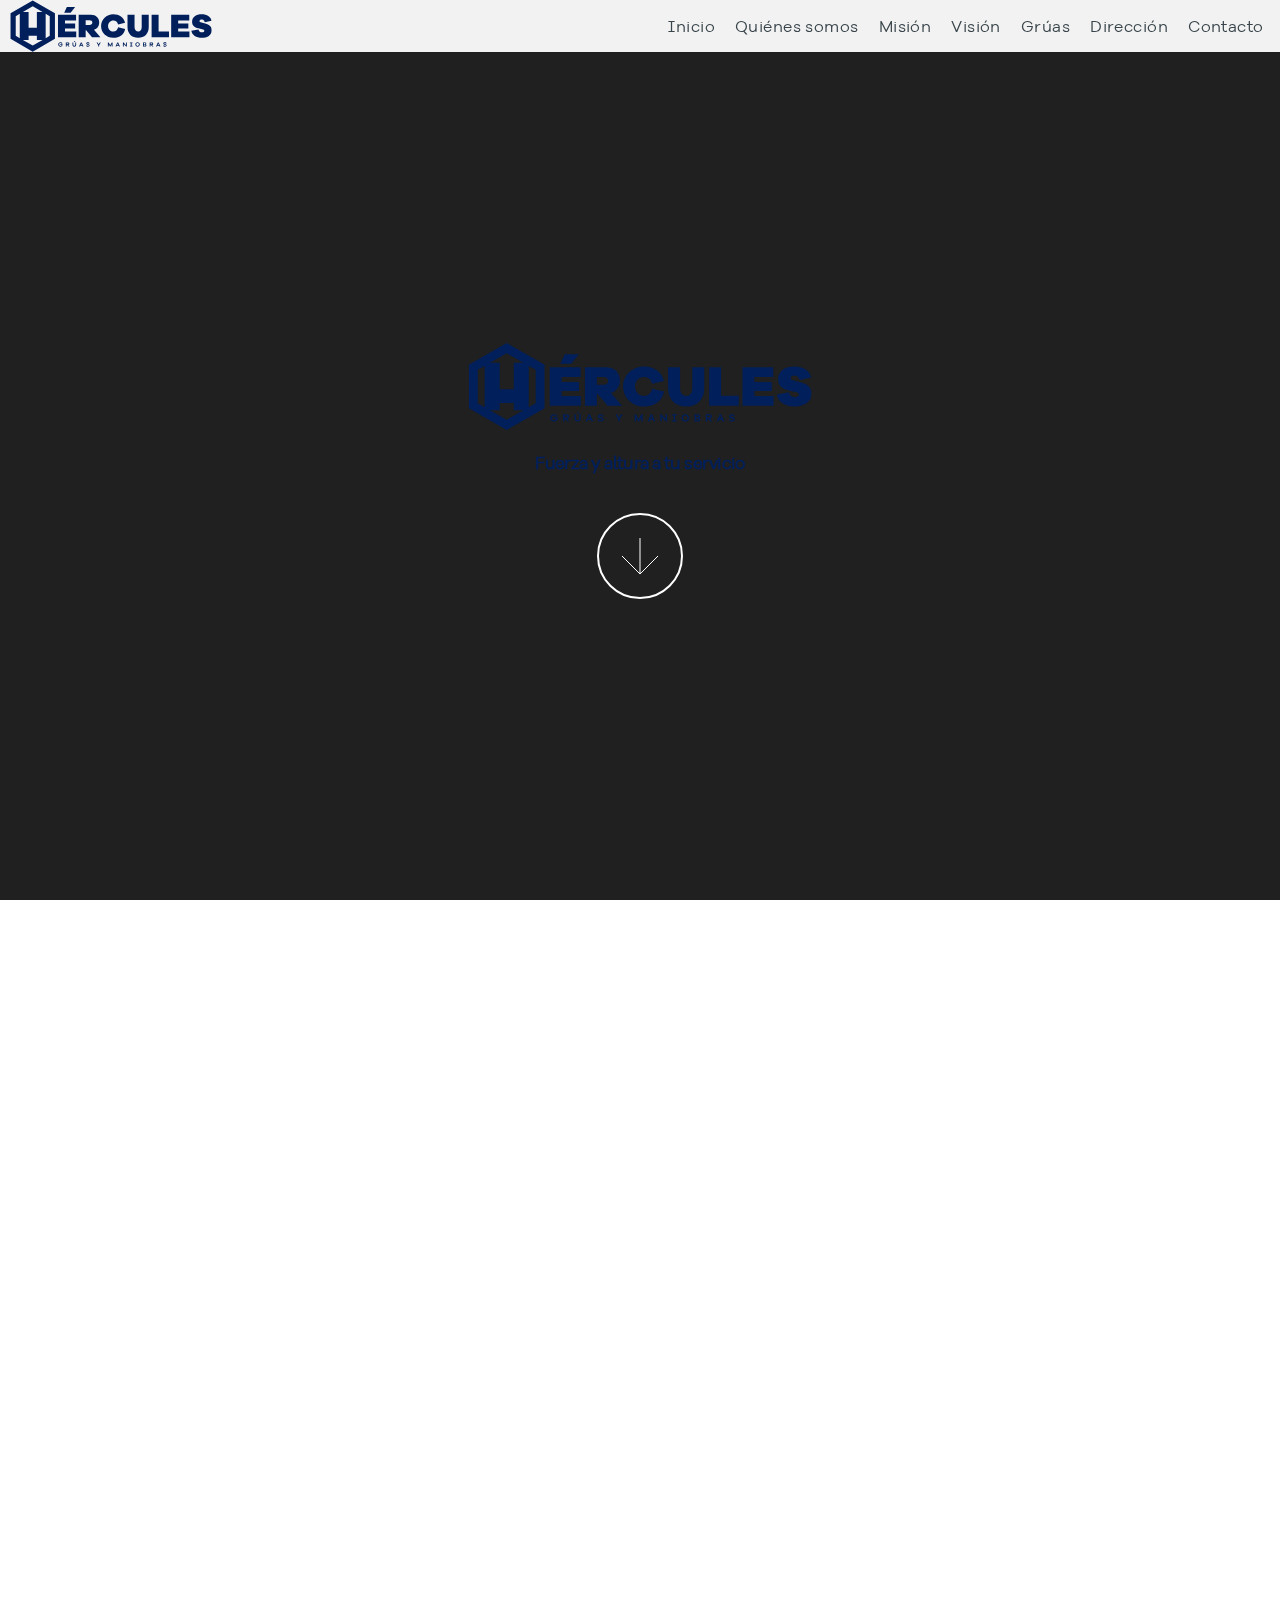
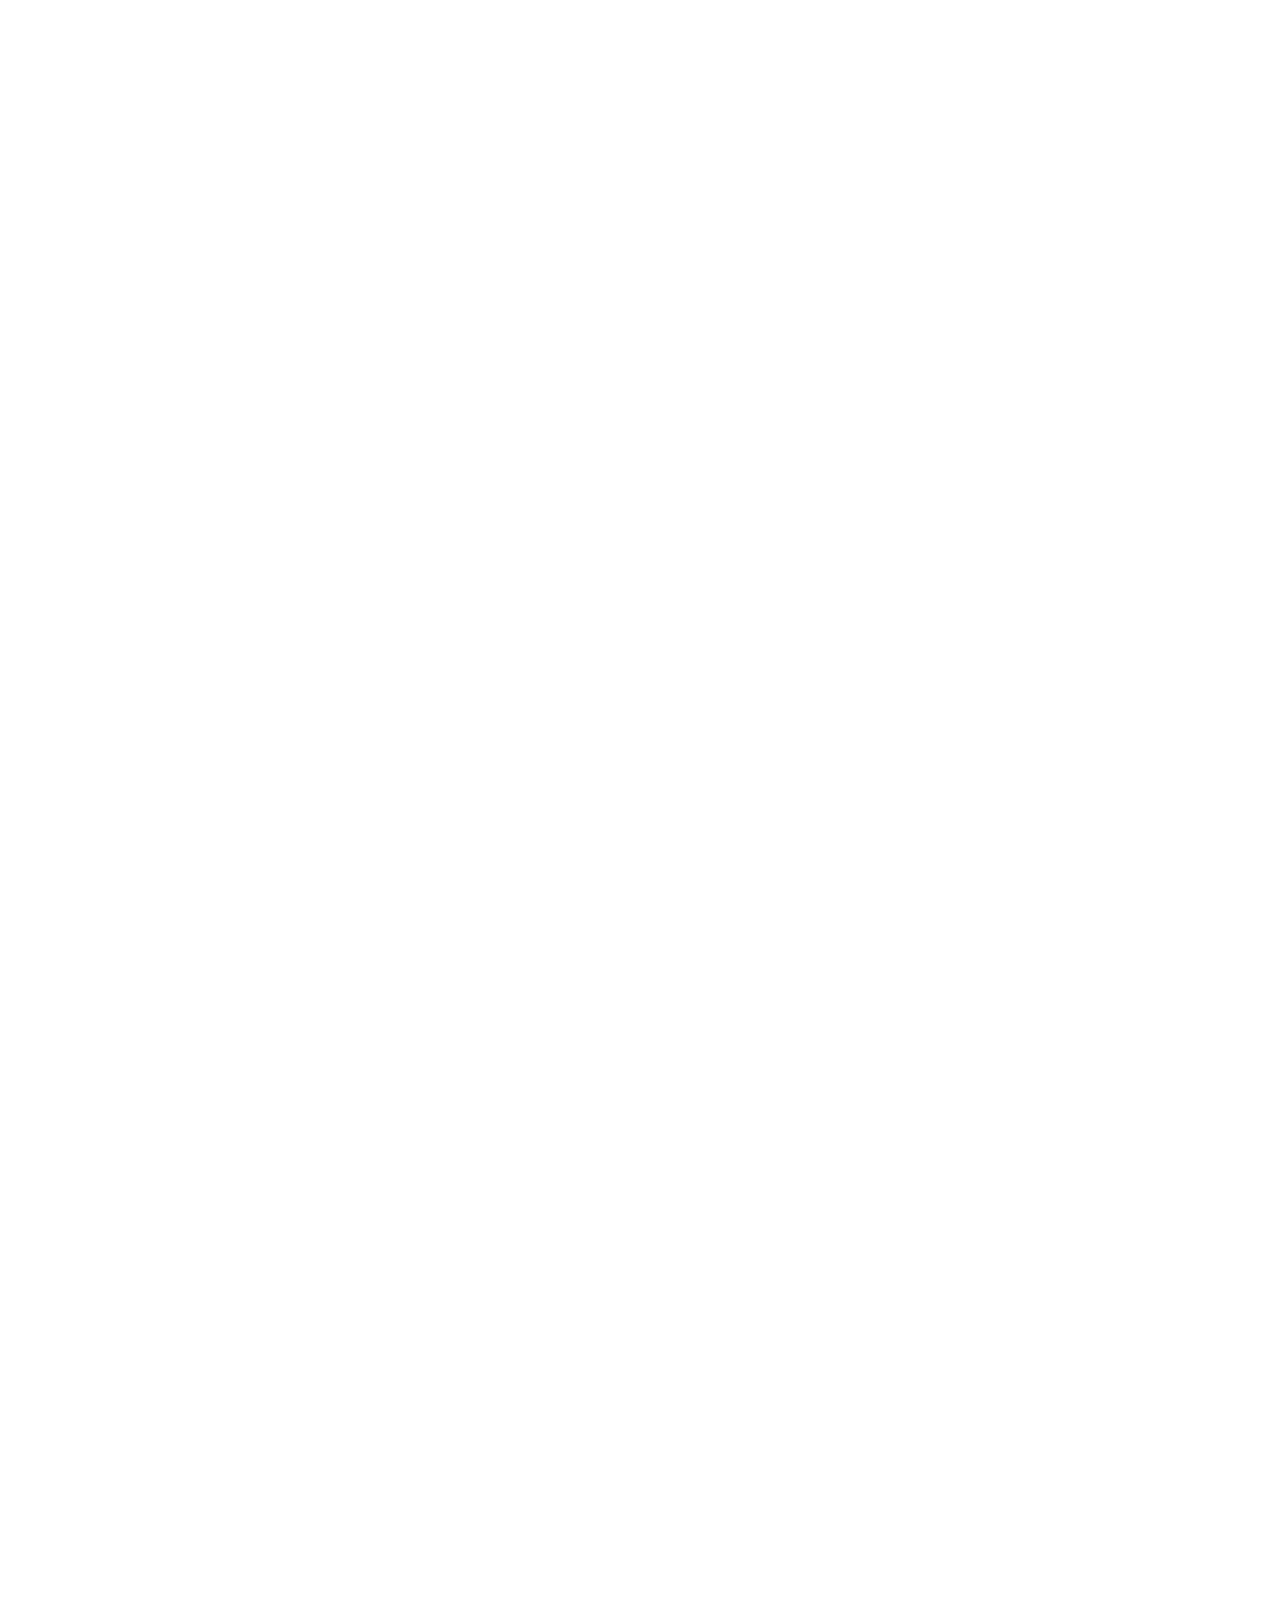
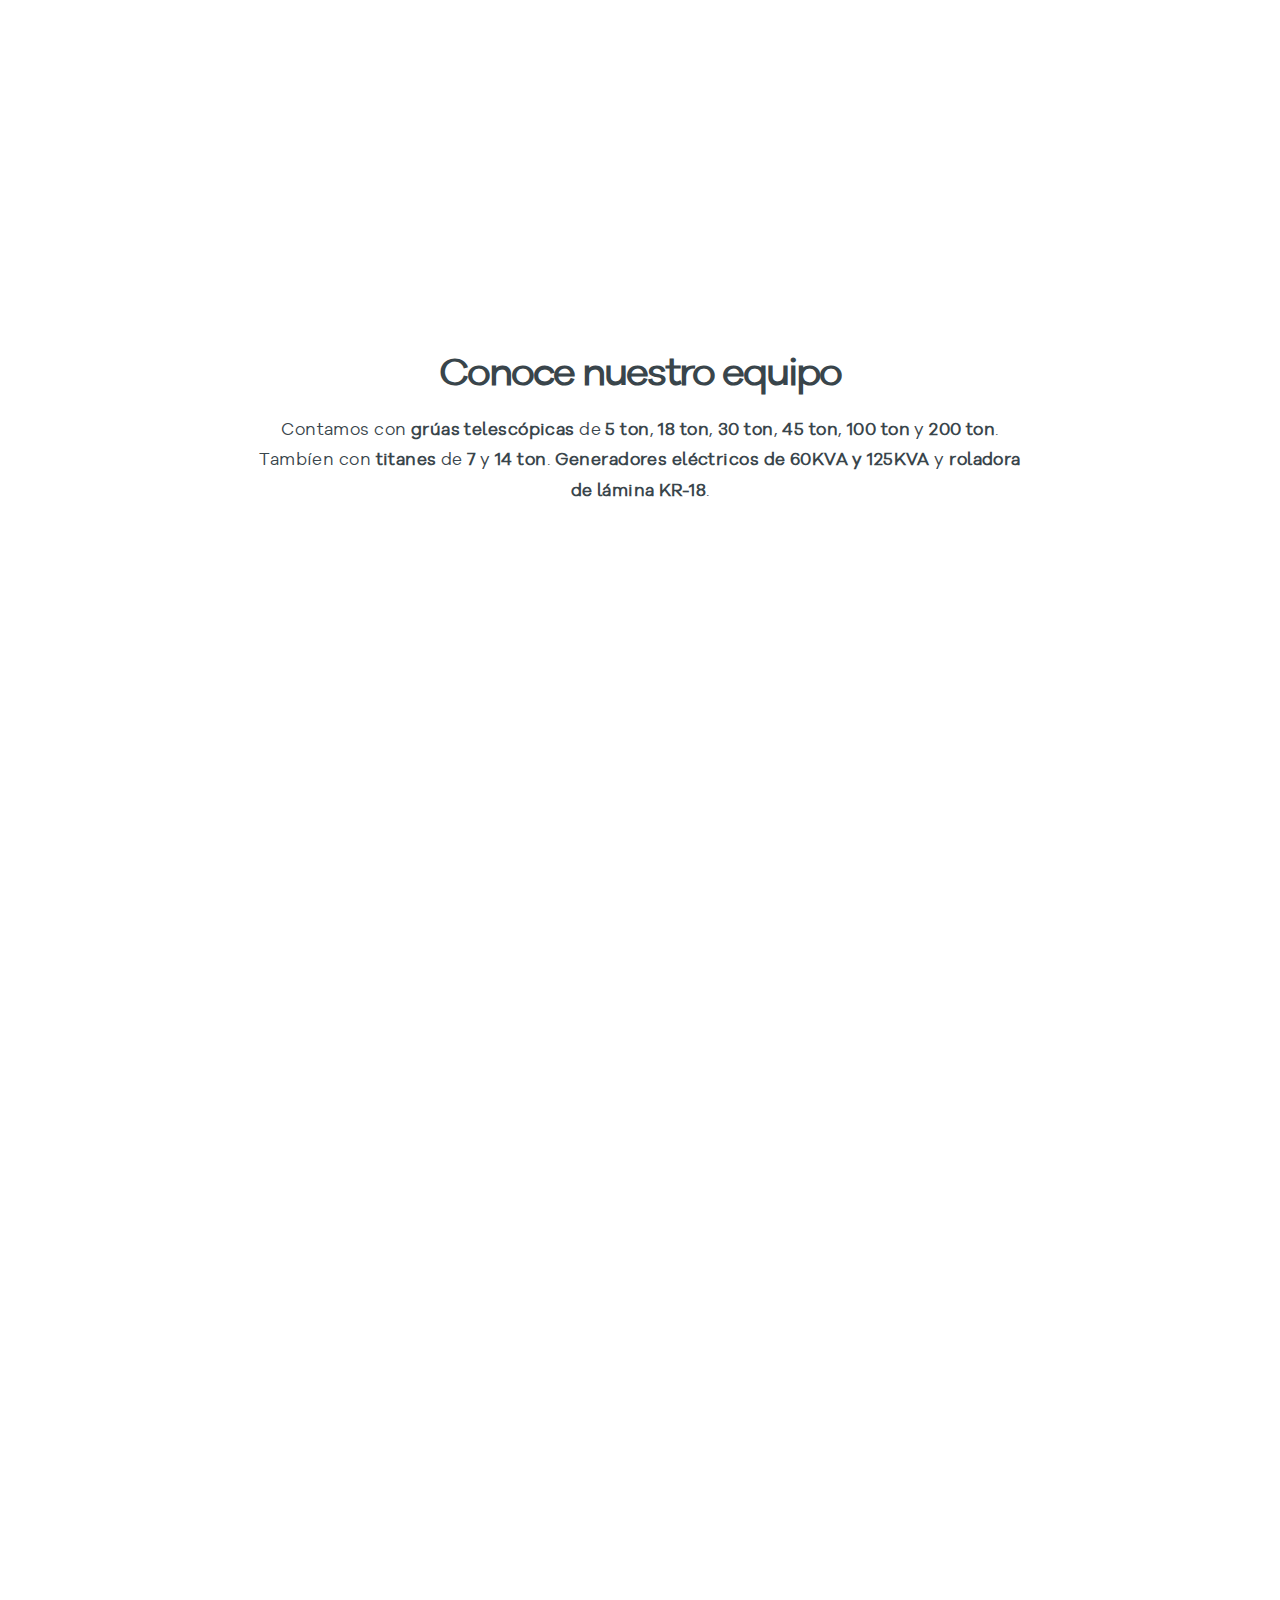
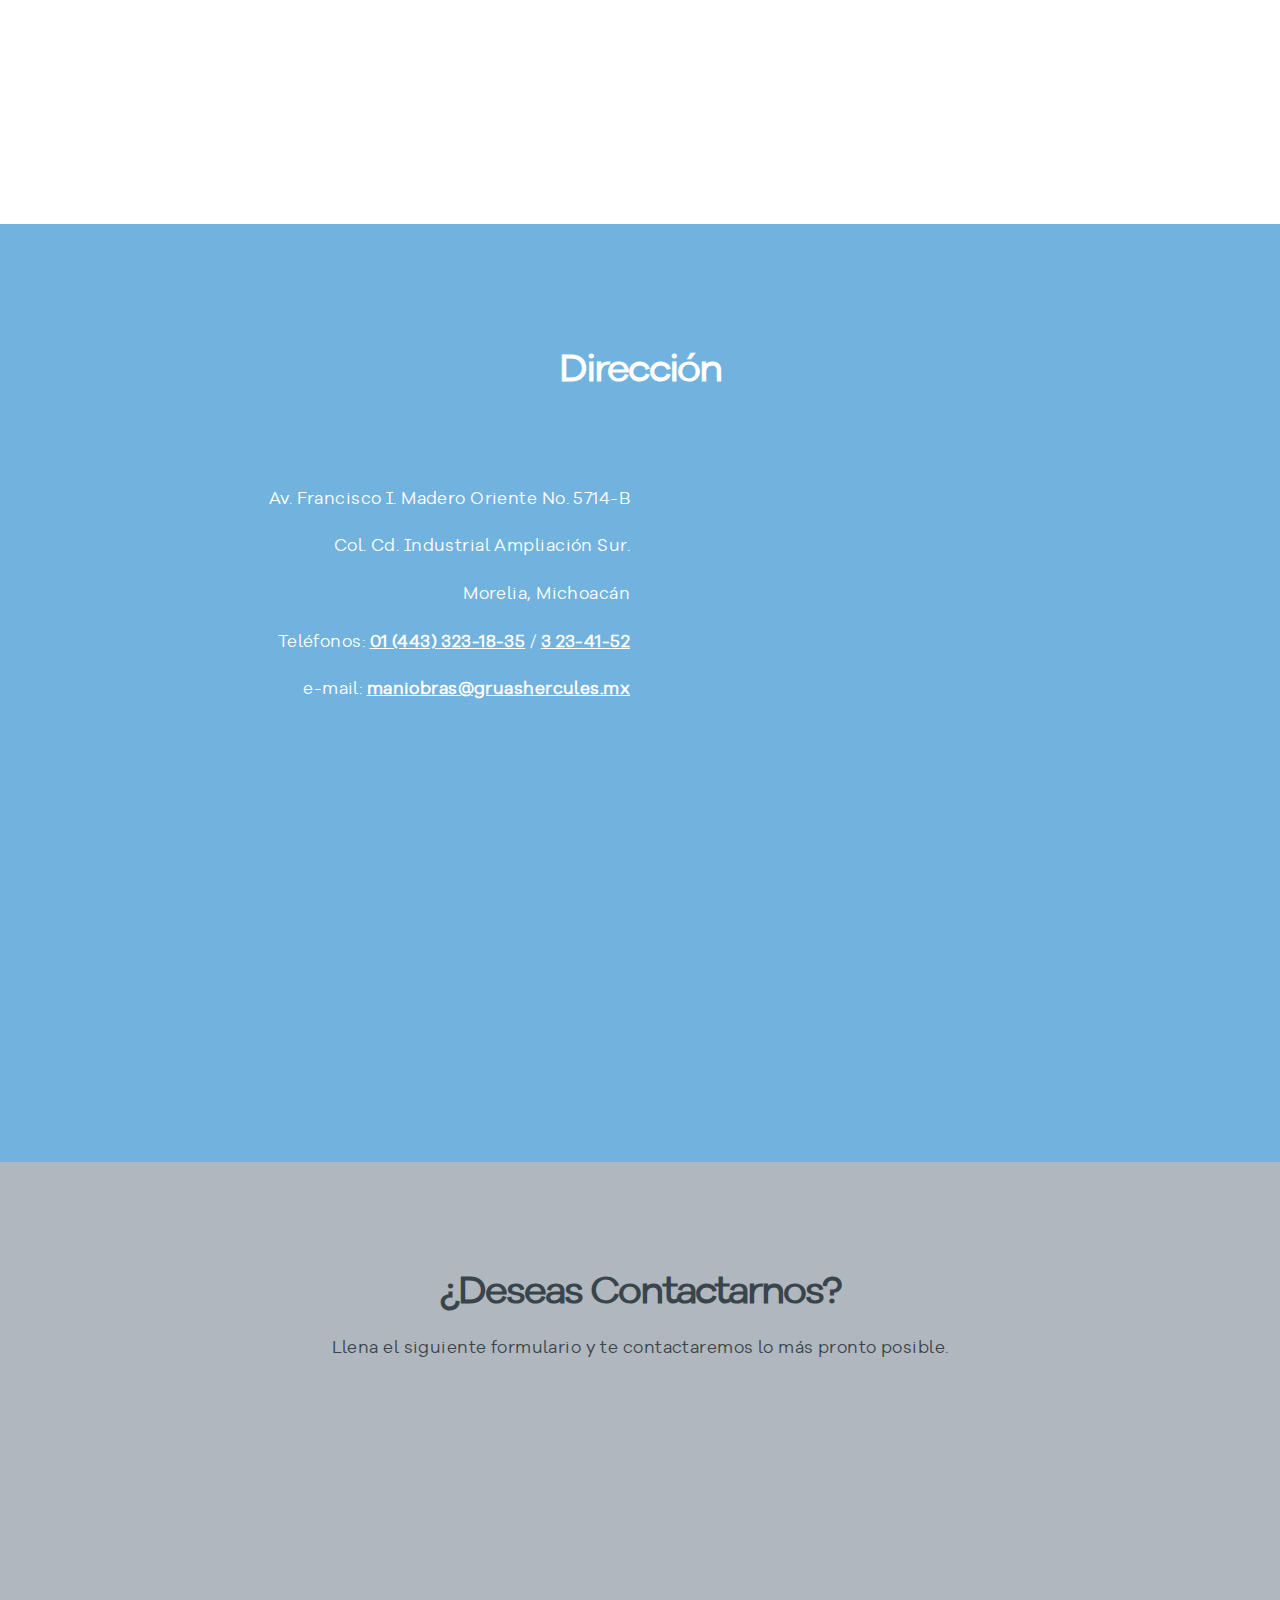
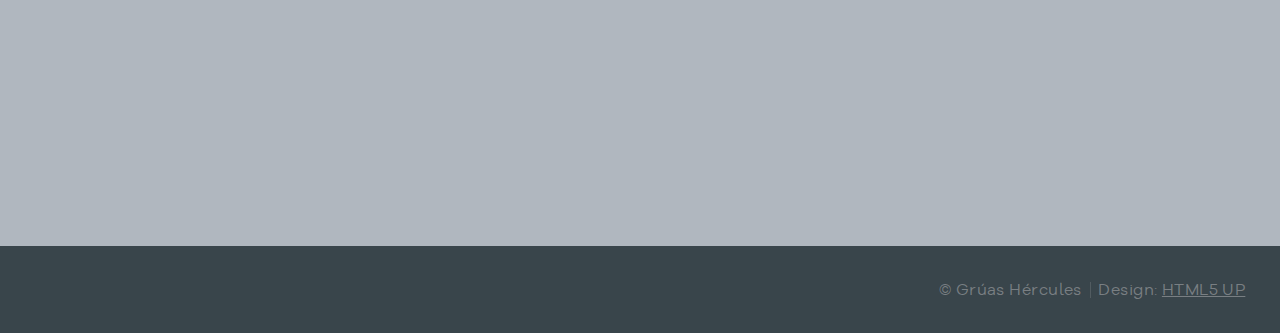
==== commit 3ae8eb6f: "Added Mute=1 to iframe of youtube for new chrome policies" ====
--- a/index.html
+++ b/index.html
@@ -17,8 +17,8 @@
 	<body>
 		<div class="video-background">
 			<div class="video-foreground">
-				<iframe src="https://www.youtube.com/embed/myFBxZHucdc?controls=0&showinfo=0&rel=0&autoplay=1&loop=1&playlist=myFBxZHucdc" frameborder="0" allowfullscreen></iframe>
-				<!-- <iframe src="https://www.youtube.com/embed/o1oyVvp-Tf8?controls=0&showinfo=0&rel=0&autoplay=1&loop=1&playlist=o1oyVvp-Tf8" frameborder="0" allowfullscreen></iframe> -->
+				<iframe src="https://www.youtube.com/embed/myFBxZHucdc?autoplay=1&controls=0&loop=1&showinfo=0&disablekb=1&mute=1" frameborder="0" allowfullscreen></iframe>
+				<!-- <iframe src="https://www.youtube.com/embed/dj7JiLMlo0c?controls=0&showinfo=1&rel=0&autoplay=1&loop=1&playlist=dj7JiLMlo0c" frameborder="0" allowfullscreen></iframe> -->
 			</div>
 		</div>
 
--- a/assets/css/main.css
+++ b/assets/css/main.css
@@ -1192,7 +1192,8 @@
   line-height: 3em;
   box-shadow: 0 0 0.15em 0 rgba(0, 0, 0, 0.1);
   display: flex;
-  justify-content: flex-start; }
+  justify-content: flex-start;
+  padding-left: 10px; }
   #header img {
     flex: auto;
     max-width: 202px; }
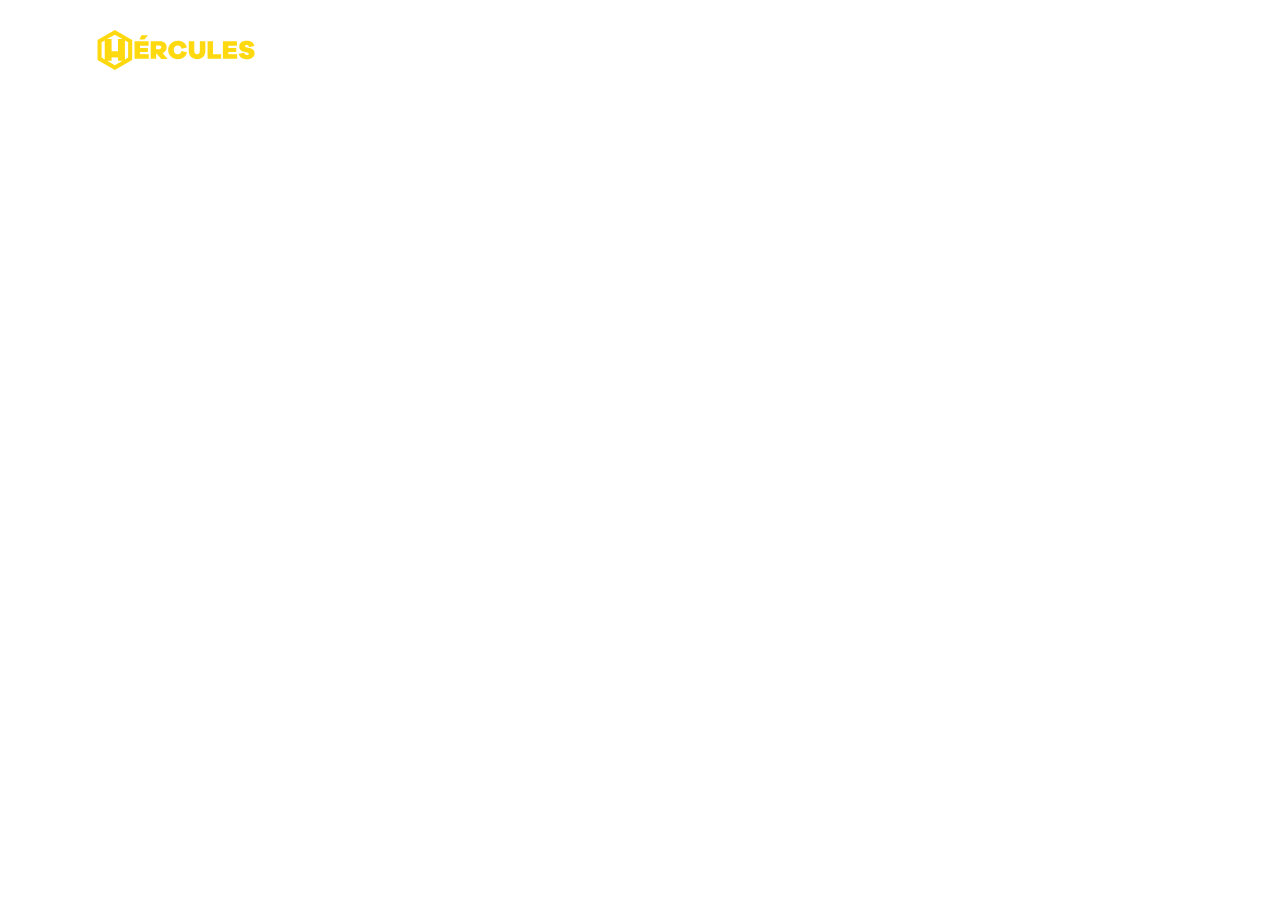
==== commit 89f8462b: "Nueva pagina" ====
--- a/index.html
+++ b/index.html
@@ -1,194 +1 @@
-<!DOCTYPE HTML>
-<!--
-	Big Picture by HTML5 UP
-	html5up.net | @ajlkn
-	Free for personal and commercial use under the CCA 3.0 license (html5up.net/license)
--->
-<html>
-	<head>
-		<title>Grúas Hércules</title>
-		<meta charset="utf-8" />
-		<meta name="viewport" content="width=device-width, initial-scale=1" />
-		<!--[if lte IE 8]><script src="assets/js/ie/html5shiv.js"></script><![endif]-->
-		<link rel="stylesheet" href="assets/css/main.css" />
-		<!--[if lte IE 8]><link rel="stylesheet" href="assets/css/ie8.css" /><![endif]-->
-		<!--[if lte IE 9]><link rel="stylesheet" href="assets/css/ie9.css" /><![endif]-->
-	</head>
-	<body>
-		<div class="video-background">
-			<div class="video-foreground">
-				<iframe src="https://www.youtube.com/embed/myFBxZHucdc?autoplay=1&controls=0&loop=1&showinfo=0&disablekb=1&mute=1" frameborder="0" allowfullscreen></iframe>
-				<!-- <iframe src="https://www.youtube.com/embed/dj7JiLMlo0c?controls=0&showinfo=1&rel=0&autoplay=1&loop=1&playlist=dj7JiLMlo0c" frameborder="0" allowfullscreen></iframe> -->
-			</div>
-		</div>
-
-		<!-- Header -->
-			<header id="header">
-				<img src="images/gruashercules-logo.svg" alt="logo de grúas hércules">
-				<nav>
-					<ul>
-						<li><a href="#intro">Inicio</a></li>
-						<li><a href="#one">Quiénes somos</a></li>
-						<li><a href="#two">Misión</a></li>
-						<li><a href="#three">Visión</a></li>
-						<li><a href="#work">Grúas</a></li>
-						<li><a href="#four">Dirección</a></li>
-						<li><a href="#contact">Contacto</a></li>
-					</ul>
-				</nav>
-			</header>
-
-		<!-- Intro -->
-			<section id="intro" class="main style1 dark fullscreen">
-				<div class="content">
-					<header id="header-logo">
-						<img src="images/gruashercules-logo.svg" alt="logo de grúas hércules" class="logo">
-					</header>
-					<h1>Fuerza y altura a tu servicio</h1>
-					<footer>
-						<a href="#one" class="button style2 down">More</a>
-					</footer>
-				</div>
-			</section>
-
-		<!-- One -->
-			<section id="one" class="main style2 right dark fullscreen">
-				<div class="content box style2">
-					<header>
-						<h2>¿Quiénes somos?</h2>
-					</header>
-					<p>Somos una empresa michoacana dedicada al servicio de <strong>renta de Grúas telescópicas y articuladas</strong> desde <strong>4 hasta 200 toneladas</strong> en la zona centro y occidente de la República Mexicana.</p>
-					<p>Ofrecemos <strong>renta de grúas con personal capacitado</strong> por <b>hora</b>, <b>día</b>, <b>semana</b> o <b>mes</b>. Contamos con <strong>servicio las 24 horas, los 365 días del año</strong>.</p>
-				</div>
-				<a href="#two" class="button style2 down anchored">Next</a>
-			</section>
-
-		<!-- Two -->
-			<section id="two" class="main style2 left dark fullscreen">
-				<div class="content box style2">
-					<header>
-						<h2>Misión</h2>
-					</header>
-					<p>Brindar solución a nuestros clientes para los problemas de izaje de cargas mediante la aportación de servicio de renta de grúas, de una manera profesional, personal, eficaz y eficiente.</p>
-				</div>
-				<a href="#three" class="button style2 down anchored">Next</a>
-			</section>
-
-			<section id="three" class="main style2 right dark fullscreen">
-				<div class="content box style2">
-					<header>
-						<h2>Visión</h2>
-					</header>
-					<p>Ser la mejor empresa en izajes en el estado de Michoacán y México a través de la justicia,  honestidad, eficiencia, confiabilidad y perseverancia.</p>
-				</div>
-				<a href="#work" class="button style2 down anchored">Next</a>
-			</section>
-
-		<!-- Work -->
-			<section id="work" class="main style3 primary">
-				<div class="content">
-					<header>
-						<h2>Conoce nuestro equipo</h2>
-						<p>Contamos con <strong>grúas telescópicas</strong> de <strong>5 ton</strong>, <strong>18 ton</strong>, <strong>30 ton</strong>, <strong>45 ton</strong>, <strong>100 ton</strong> y <strong>200 ton</strong>.
-							Tambíen con <strong>titanes</strong> de <strong>7</strong> y <strong>14 ton</strong>. <strong>Generadores eléctricos de 60KVA y 125KVA</strong> y <strong>roladora de lámina KR-18</strong>.</p>
-					</header>
-
-					<!-- Gallery  -->
-						<div class="gallery">
-							<article class="from-left">
-								<a href="images/fulls/grua1.jpg" class="image fit"><img src="images/thumbs/grua1.jpg" title="Grúa de 5 Toneladas" alt="" /></a>
-							</article>
-							<article class="from-right">
-								<a href="images/fulls/grua5.jpg" class="image fit"><img src="images/thumbs/grua5.jpg" title="Grúa de 100 Toneladas" alt="" /></a>
-							</article>
-							<article class="from-left">
-								<a href="images/fulls/grua3.jpg" class="image fit"><img src="images/thumbs/grua3.jpg" title="Grúa de 100 Toneladas" alt="" /></a>
-							</article>
-							<article class="from-right">
-								<a href="images/fulls/grua4.jpg" class="image fit"><img src="images/thumbs/grua4.jpg" title="Grúa de 18 Toneladas" alt="" /></a>
-							</article>
-							<article class="from-left">
-								<a href="images/fulls/grua6.jpg" class="image fit"><img src="images/thumbs/grua6.jpg" title="Grúa de 5 Toneladas" alt="" /></a>
-							</article>
-							<article class="from-right">
-								<a href="images/fulls/grua7.jpg" class="image fit"><img src="images/thumbs/grua7.jpg" title="Grúa de 5 Toneladas" alt="" /></a>
-							</article>
-							<article class="from-right">
-								<a href="images/fulls/grua8.jpg" class="image fit"><img src="images/thumbs/grua8.jpg" title="Grúa de 5 Toneladas" alt="" /></a>
-							</article>
-							<article class="from-right">
-								<a href="images/fulls/grua9.jpg" class="image fit"><img src="images/thumbs/grua9.jpg" title="Grúa de 5 Toneladas" alt="" /></a>
-							</article>
-						</div>
-
-				</div>
-			</section>
-
-			<!-- Direccion mapa -->
-			<section id="four" class="style3 primary">
-				<h2>Dirección</h2>
-				<div class="container">
-					<div class="leftmap">
-						<p>Av. Francisco I. Madero Oriente No. 5714-B </p>
-						<p>Col. Cd. Industrial Ampliación Sur.</p>
-						<p>Morelia, Michoacán</p>
-						<p>Teléfonos: <a href="tel:4433231835">01 (443) 323-18-35</a> / <a href="tel:4433234152">3 23-41-52</a></p>
-						<p>e-mail: <a href="mailto:maniobras@gruashercules.mx">maniobras@gruashercules.mx</a></p>
-					</div>
-					<div class="rightmap">
-						<div class="canvas">
-							<iframe src="https://www.google.com/maps/embed?pb=!1m18!1m12!1m3!1d3755.7483087661376!2d-101.14376868467548!3d19.723336986719932!2m3!1f0!2f0!3f0!3m2!1i1024!2i768!4f13.1!3m3!1m2!1s0x0%3A0x0!2zMTnCsDQzJzI0LjAiTiAxMDHCsDA4JzI5LjciVw!5e0!3m2!1ses!2smx!4v1504058654492" width="1200" height="600" style="border:0" id="mapa" allowfullscreen></iframe>
-						</div>
-					</div>
-				</div>
-			</section>
-
-		<!-- Contact -->
-			<section id="contact" class="main style3 secondary">
-				<div class="content">
-					<header>
-						<h2>¿Deseas Contactarnos?</h2>
-						<p>Llena el siguiente formulario y te contactaremos lo más pronto posible.</p>
-					</header>
-					<div class="box">
-						<form method="post" action="https://formspree.io/maniobras@gruashercules.mx">
-							<div class="field half first"><input type="text" name="name" placeholder="Nombre" /></div>
-							<div class="field half"><input type="email" name="email" placeholder="Correo" /></div>
-							<div class="field"><textarea name="message" placeholder="Mensaje" rows="6"></textarea></div>
-							<ul class="actions">
-								<li><input type="submit" value="Enviar mensaje" /></li>
-							</ul>
-						</form>
-					</div>
-				</div>
-			</section>
-
-		<!-- Footer -->
-			<footer id="footer">
-
-				<!-- Icons -->
-					<ul class="actions">
-						<!-- <li><a href="#" class="icon fa-twitter"><span class="label">Twitter</span></a></li>
-						<li><a href="#" class="icon fa-facebook"><span class="label">Facebook</span></a></li>
-						<li><a href="#" class="icon fa-pinterest"><span class="label">Pinterest</span></a></li> -->
-					</ul>
-
-				<!-- Menu -->
-					<ul class="menu">
-						<li>&copy; Grúas Hércules</li><li>Design: <a href="https://html5up.net">HTML5 UP</a></li>
-					</ul>
-
-			</footer>
-
-		<!-- Scripts -->
-			<script src="assets/js/jquery.min.js"></script>
-			<script src="assets/js/jquery.poptrox.min.js"></script>
-			<script src="assets/js/jquery.scrolly.min.js"></script>
-			<script src="assets/js/jquery.scrollex.min.js"></script>
-			<script src="assets/js/skel.min.js"></script>
-			<script src="assets/js/util.js"></script>
-			<!--[if lte IE 8]><script src="assets/js/ie/respond.min.js"></script><![endif]-->
-			<script src="assets/js/main.js"></script>
-
-	</body>
-</html>
+<!DOCTYPE html><html lang="es-MX" data-theme="main"><head><meta charset="utf-8"><meta http-equiv="X-UA-Compatible" content="IE=edge"><meta name="viewport" content="width=device-width,initial-scale=1"><!--[if IE]><link rel="icon" href="/favicon.ico"><![endif]--><title>Hércules | Inicio</title><meta name="theme-color" content="#2196f3"><meta name="msapplication-navbutton-color" content="#2196f3"><meta name="apple-mobile-web-app-status-bar-style" content="#2196f3"><link href="/css/chunk-4a2d375b.79b6201e.css" rel="prefetch"><link href="/js/chunk-2d2311a9.2097a9cd.js" rel="prefetch"><link href="/js/chunk-2d23777f.cfc24d52.js" rel="prefetch"><link href="/js/chunk-3de72a1c.9bc2d191.js" rel="prefetch"><link href="/js/chunk-4a2d375b.8918ae1f.js" rel="prefetch"><link href="/js/contact.365e0755.js" rel="prefetch"><link href="/js/machines.1f099a3c.js" rel="prefetch"><link href="/css/app.bb3ae7c2.css" rel="preload" as="style"><link href="/js/app.262ce5c2.js" rel="preload" as="script"><link href="/js/chunk-vendors.4ab0c126.js" rel="preload" as="script"><link href="/css/app.bb3ae7c2.css" rel="stylesheet"><link rel="icon" type="image/png" sizes="32x32" href="/img/icons/favicon-32x32.png"><link rel="icon" type="image/png" sizes="16x16" href="/img/icons/favicon-16x16.png"><link rel="manifest" href="/manifest.json"><meta name="theme-color" content="#4DBA87"><meta name="apple-mobile-web-app-capable" content="no"><meta name="apple-mobile-web-app-status-bar-style" content="default"><meta name="apple-mobile-web-app-title" content="website_hercules_es"><link rel="apple-touch-icon" href="/img/icons/apple-touch-icon-152x152.png"><link rel="mask-icon" href="/img/icons/safari-pinned-tab.svg" color="#4DBA87"><meta name="msapplication-TileImage" content="/img/icons/msapplication-icon-144x144.png"><meta name="msapplication-TileColor" content="#000000"><link rel="stylesheet" type="text/css" href="/css/chunk-4a2d375b.79b6201e.css"><script charset="utf-8" src="/js/chunk-4a2d375b.8918ae1f.js"></script><script charset="utf-8" src="/js/chunk-2d23777f.cfc24d52.js"></script><script charset="utf-8" src="/js/chunk-2d2311a9.2097a9cd.js"></script><meta itemprop="image" content="https://gruashercules.mx/img/social.png" data-vue-meta="true"><meta property="fb:app_id" content="" data-vue-meta="true"><meta property="og:site_name" content="Hércules" data-vue-meta="true"><meta property="og:locale" content="es_ES" data-vue-meta="true"><meta property="og:type" content="website" data-vue-meta="true"><meta property="og:image" content="https://gruashercules.mx/img/social.png" data-vue-meta="true"><meta name="twitter:card" content="summary_large_image" data-vue-meta="true"><meta name="twitter:site" content="" data-vue-meta="true"><meta name="twitter:image" content="https://gruashercules.mx/img/social.png" data-vue-meta="true"><meta data-vmid="dtn" name="description" content="Las mejores máquinas, especializadas para levantar y mover cargas pesadas." data-vue-meta="true"><meta data-vmid="kw" name="keywords" content="Grúas Hércules, Hércules, grúas, titanes, excavadoras, renta de maquinaria para construcción, renta de grúas, renta de excavadoras, renta de titanes, Morelia, grúas en morelia, grúas telescópicas, grúas articuladas" data-vue-meta="true"><meta data-vmid="inm" itemprop="name" content="Hércules | Fuerza y altura a tu servicio" data-vue-meta="true"><meta data-vmid="idtn" itemprop="description" content="Las mejores máquinas, especializadas para levantar y mover cargas pesadas." data-vue-meta="true"><meta data-vmid="ptt" property="og:title" content="Hércules | Fuerza y altura a tu servicio" data-vue-meta="true"><meta data-vmid="purl" property="og:url" content="https://gruashercules.mx/" data-vue-meta="true"><meta data-vmid="pdtn" property="og:description" content="Las mejores máquinas, especializadas para levantar y mover cargas pesadas." data-vue-meta="true"><meta data-vmid="tdtn" name="twitter:description" content="Las mejores máquinas, especializadas para levantar y mover cargas pesadas." data-vue-meta="true"><meta data-vmid="twtt" name="twitter:title" content="Hércules | Fuerza y altura a tu servicio" data-vue-meta="true"></head><body class="no_touch"><noscript><strong>Lo sentimos, pero este Sitio Web no funciona correctamente sin JavaScript habilitado. Por favor, activalo para continuar.</strong></noscript><div id="app"><svg class="off_screen"><symbol id="icon-imagotipo" viewBox="0 0 205.2 52.3"><title>Grúas Hércules</title><g><path d="M22.6,0L0,13v26.2l22.6,13.1l22.7-13.1V13L22.6,0z M22.6,6.1l10,5.8h-5.8v15.9h-8.4V11.9h-5.8L22.6,6.1z M5.3,16.1l4.1-2.4v24.8l-4.1-2.4V16.1z M22.6,46.1l-10-5.8h5.8V36h8.4v4.3h5.8L22.6,46.1z M40,36.1l-4.2,2.4V13.7l4.2,2.4V36.1z"></path><g><path d="M67,37.7H48.4V14.6h18.4v5.9H55.5v3h10.4v5.3H55.5v3H67V37.7z"></path><path d="M83.1,37.7l-6-7.1h-0.5v7.1h-7.1V14.6h12.6c5,0,8.3,3.2,8.3,7.9c0,3.7-2,6.4-5.3,7.6l6.6,7.7H83.1z M76.6,25.1h3.9c1.8,0,2.9-0.9,2.9-2.4c0-1.3-1.1-2.3-2.9-2.3h-3.9V25.1z"></path><path d="M116.9,29.2c-1,5.6-5.5,9-12,9c-7,0-12.5-5.3-12.5-12.1c0-6.8,5.5-12.1,12.5-12.1c5.9,0,11,3.4,12,8.8l-7.1,1.7c-0.6-2.7-2.3-4.1-4.9-4.1c-3,0-5.3,2.4-5.3,5.7s2.4,5.7,5.3,5.7c2.5,0,4.2-1.5,4.9-4.3L116.9,29.2z"></path><path d="M141,27.2c0,6.8-4.3,11-10.7,11c-6.6,0-11-4.2-11-11V14.6h7.2v12.6c0,3,1.5,4.6,3.8,4.6c2.1,0,3.5-1.7,3.5-4.6V14.6h7.2V27.2z"></path><path d="M161.6,37.7h-17.7V14.6h7.1v17h10.6V37.7z"></path><path d="M182.5,37.7h-18.6V14.6h18.4v5.9H171v3h10.4v5.3H171v3h11.5V37.7z"></path><path d="M205.1,20.8l-6.9,1.4c-0.5-2.2-2.1-2.7-3.2-2.7c-1.2,0-2.1,0.6-2.1,1.6c0,0.6,0.2,1.1,1.1,1.3l4.6,1.2c4.4,1.1,6.8,3.1,6.8,6.9c0,5.6-5.4,7.8-10,7.8c-5.8,0-10.1-2.9-10.8-7.2l7.2-1.3c0.5,2,1.8,2.9,3.6,2.9c1.3,0,2.4-0.5,2.4-1.6c0-0.6-0.3-1-1.3-1.3l-4.8-1.2c-4.1-1-6.4-3.1-6.4-6.8c0-5,4.3-7.7,9.7-7.7C200.4,14.1,204.2,16.4,205.1,20.8z"></path><polygon points="54.7,12.5 57.5,6.8 65.9,6.8 61.3,12.5"></polygon></g></g></symbol><symbol id="icon-isotipo" viewBox="0 0 76.1 87.9"><title>Grúas Hércules</title><path d="M38,0L0,21.9v44l38,22l38.1-22v-44L38,0z M38,10.3L54.9,20h-9.7v26.7H31V20h-9.7L38,10.3zM8.9,27.1l6.9-4v41.7l-6.9-4V27.1z M38,77.5l-16.9-9.7H31v-7.3h14.2v7.3H55L38,77.5z M67.2,60.8l-7,4V23.1l7,4V60.8z"></path></symbol><symbol id="icon-polygon" viewBox="0 0 43.3 50"><polygon points="0,12.5 0,37.5 21.6,50 43.3,37.5 43.3,12.5 21.6,0"></polygon></symbol><symbol id="icon-polygon-frame" viewBox="0 0 43.3 50"><path d="M21.6,50L0,37.6V12.5L21.6,0l21.6,12.5v25.1L21.6,50z M8.4,32.7l13.3,7.7L35,32.7V17.3L21.6,9.6L8.4,17.3V32.7z"></path></symbol><symbol id="icon-arrow" viewBox="0 0 24 24"><path d="M12 4l-1.41 1.41L16.17 11H4v2h12.17l-5.58 5.59L12 20l8-8z"></path></symbol><symbol id="icon-facebook" viewBox="0 0 32 32"><path d="M31.997 15.999c0-8.836-7.163-15.999-15.999-15.999s-15.999 7.163-15.999 15.999c0 7.985 5.851 14.604 13.499 15.804v-11.18h-4.062v-4.625h4.062v-3.525c0-4.010 2.389-6.225 6.043-6.225 1.75 0 3.581 0.312 3.581 0.312v3.937h-2.017c-1.987 0-2.607 1.233-2.607 2.498v3.001h4.437l-0.709 4.625h-3.728v11.18c7.649-1.2 13.499-7.819 13.499-15.804z"></path></symbol><symbol id="icon-youtube" viewBox="0 0 32 32"><path d="M31.327 8.273c-0.386-1.353-1.431-2.398-2.756-2.777l-0.028-0.007c-2.493-0.668-12.528-0.668-12.528-0.668s-10.009-0.013-12.528 0.668c-1.353 0.386-2.398 1.431-2.777 2.756l-0.007 0.028c-0.443 2.281-0.696 4.903-0.696 7.585 0 0.054 0 0.109 0 0.163l-0-0.008c-0 0.037-0 0.082-0 0.126 0 2.682 0.253 5.304 0.737 7.845l-0.041-0.26c0.386 1.353 1.431 2.398 2.756 2.777l0.028 0.007c2.491 0.669 12.528 0.669 12.528 0.669s10.008 0 12.528-0.669c1.353-0.386 2.398-1.431 2.777-2.756l0.007-0.028c0.425-2.233 0.668-4.803 0.668-7.429 0-0.099-0-0.198-0.001-0.297l0 0.015c0.001-0.092 0.001-0.201 0.001-0.31 0-2.626-0.243-5.196-0.708-7.687l0.040 0.258zM12.812 20.801v-9.591l8.352 4.803z"></path></symbol></svg><header class="main_header"><div class="column"><div class="wrapper"><div class="logo_box flex_content--vertical jc_center"><a href="/" class="logo router-link-exact-active router-link-active" alt="Inicio"><svg class="icon"><use xlink:href="#icon-imagotipo"></use></svg><span class="off_screen">Grúas Hércules</span></a></div><div class="nav_box flex_content--vertical jc_center"><nav class="navigation font_smooth"><ul class="flex_content--horizontal ai_center jc_flex-end"><li><a href="/" class="router-link-exact-active router-link-active" alt="Inicio"><span class="text--w700 text--uppercase text--ls-sm">Inicio</span></a></li><li><a href="/maquinaria" class="link-machinery" alt="Maquinaria"><span class="text--w700 text--uppercase text--ls-sm">Maquinaria</span></a></li><li><a href="/contacto" class="" alt="Contacto"><span class="text--w700 text--uppercase text--ls-sm">Contacto</span></a></li></ul></nav></div><div class="menu_box flex_content--vertical jc_center ai_center"><div class="main_menu"><div class="main_menu--overlay"></div><div class="main_menu--content"><div class="content"><div class="flex_content--vertical jc_center"><ul><li><a href="/" class="router-link-exact-active router-link-active" alt="Inicio"><span class="text--w700 text--uppercase text--ls-sm text--md">Inicio</span></a></li><li><a href="/maquinaria/todas" class="" alt="Maquinaria"><span class="text--w700 text--uppercase text--ls-sm text--md">Maquinaria</span></a></li><li><a href="/contacto" class="" alt="Contacto"><span class="text--w700 text--uppercase text--ls-sm text--md">Contacto</span></a></li></ul></div></div></div><button class="main_menu--button"><span class="off_screen">Menú</span><i class="bar top"></i><i class="bar bottom"></i></button></div></div></div></div></header><main><div class="layout_page"><section class="header full_screen"><canvas data-v-42530084="" width="800" height="600"></canvas><div class="column flex_content--vertical jc_center ai_center"><hgroup class="font_smooth"><h1 class="text--ls-sm"><b class="text--uppercase">Fuerza y Altura</b><span class="text--w400">A tu servicio</span></h1><p>Las mejores máquinas, especializadas para levantar y mover cargas pesadas.</p></hgroup></div></section><div class="container"><div class="column"><div class="corner"><svg viewBox="0 0 6.9 12"><defs><pattern id="background" height="100%" width="100%" patternContentUnits="objectBoundingBox"><image xlink:href="/img/img-home-polygon.jpg" width="1" height="1" preserveAspectRatio="none"></image></pattern></defs><polygon points="6.9,0 0,0 0,8 6.9,12" fill="url(#background)"></polygon></svg></div><div class="content"><section class="services margin-bottom--xxxl"><div class="adjust margin-bottom--sm"><div class="heading margin-bottom--lg"><h2 class="text--uppercase text--ls-sm"><span>Servicios</span></h2></div><p>Te ofrecemos renta de maquinaria para la construcción con personal capacitado. Por hora, día o semana, los 365 días del año.</p></div><article class="machinery"><div class="grid"><div class="machinery--description"><div><div class="margin-bottom--xl"><h3 class="text--uppercase text--ls-sm">Maquinaria</h3><p>Todo lo necesario para solucionar problemas de izaje y carga, con la experiencia y profesionalismo que nos respalda.</p></div><a href="/maquinaria/todas" class="link" alt="Ver todas"><svg class="icon polygon"><use xlink:href="#icon-polygon"></use></svg><svg class="icon arrow"><use xlink:href="#icon-arrow"></use></svg><span>Ver todas</span></a></div></div><div class="grid machinery--grid"><div><a href="/maquinaria/gruas" class="machine--item" alt="Grúas"><figure class="image"><div class="polygon"><svg class="icon"><use xlink:href="#icon-polygon-frame"></use></svg></div><img data-src="/img/machinery/Grua 100 ton.png" data-srcset="" alt="Grúas"><figcaption class="off_screen"><span>Grúas</span></figcaption></figure><h4 class="text--uppercase text--ls-sm">Grúas</h4></a></div><div><a href="/maquinaria/titanes" class="machine--item" alt="Titanes"><figure class="image"><div class="polygon"><svg class="icon"><use xlink:href="#icon-polygon-frame"></use></svg></div><img data-src="/img/machinery/Titan 15 ton 21m.png" data-srcset="" alt="Titanes"><figcaption class="off_screen"><span>Titanes</span></figcaption></figure><h4 class="text--uppercase text--ls-sm">Titanes</h4></a></div><div><a href="/maquinaria/excavadoras" class="machine--item" alt="Excavadoras"><figure class="image"><div class="polygon"><svg class="icon"><use xlink:href="#icon-polygon-frame"></use></svg></div><img data-src="/img/machinery/Retroexcavadora.png" data-srcset="" alt="Excavadoras"><figcaption class="off_screen"><span>Excavadoras</span></figcaption></figure><h4 class="text--uppercase text--ls-sm">Excavadoras</h4></a></div></div></div></article><article class="operators"><div class="grid"><div class="operators--polygon"><svg viewBox="0 0 43.3 50"><defs><pattern id="background-operators" height="100%" width="100%" patternContentUnits="objectBoundingBox"><image xlink:href="/img/img-home-operators.jpg" width="1" height="1" preserveAspectRatio="none"></image></pattern></defs><polygon points="0,12.5 0,37.5 21.6,50 43.3,37.5 43.3,12.5 21.6,0" fill="url(#background-operators)"></polygon></svg></div><div class="operators--description"><div class="flex_content--vertical jc_center"><h3 class="text--uppercase text--ls-sm">Operadores</h3><p>Contamos con personal capacitado para que cada maniobra sea con precisión y con el <b>profesionalismo que nos respalda</b>. </p></div></div></div></article></section><section class="benefits margin-bottom--xxxl"><div class="heading margin-bottom--lg"><h2 class="text--uppercase text--ls-sm"><span>Beneficios</span></h2></div><div class="grid"><div class="benefit"><div><h4>Garantía</h4><p>Somos un equipo responsable y eficaz contando con la maquinaria necesaria que garantiza nuestro trabajo.</p></div></div><div class="benefit"><div><h4>Profecionalismo</h4><p>Total compromiso, mesura, ética y responsabilidad son características de nuestros servicios.</p></div></div><div class="benefit"><div><h4>Calidad</h4><p>Nuestro personal es eficiente y está capacitado para solucionar cualquier problema de izaje.</p></div></div></div></section><section class="call_to_action"><div class="grid"><div class="action--description"><div><div class="margin-bottom--xl"><div class="heading margin-bottom--lg alt"><h2 class="text--uppercase text--ls-sm"><span>Contactanos</span></h2></div><p>¿Tienes un problema de izaje? ¡Nosotros te ayudamos!, Te ofrecemos renta de grúas con personal capacitado por hora, día y semana, los 365 días del año.</p></div><a href="/contacto" class="link alt" alt="Contactar"><svg class="icon polygon"><use xlink:href="#icon-polygon"></use></svg><svg class="icon arrow"><use xlink:href="#icon-arrow"></use></svg><span>Contactar</span></a></div></div><div><div class="polygon background"><svg><use xlink:href="#icon-polygon-frame"></use></svg></div><figure class="image"><img data-src="/img/img-callToAction.png" data-srcset="" alt="Titan"></figure></div></div></section><footer class="main_footer"><div class="grid"><div class="about"><div class="about--logo margin-bottom--lg"><a href="/" class="logo router-link-exact-active router-link-active" alt="Inicio"><svg class="icon"><use xlink:href="#icon-imagotipo"></use></svg><span class="off_screen">Grúas Hércules</span></a></div><div class="about--description"><div><p>Grúas Hércules, es una empresa michoacana dedicada a la renta de grúas telescópicas y articuladas, que busca brindar solución a nuestros clientes para los problemas de izaje y carga, de una manera profesional, personal, eficaz y eficiente.</p></div></div></div><div class="navigation"><div class="grid margin-bottom--lg"><div><strong class="margin-bottom--sm text--ls-sm text--uppercase">Menú</strong><ul><li><a href="/" class="router-link-exact-active router-link-active" alt="inicio"><span>Inicio</span></a></li><li><a href="/maquinaria/todas" class="" alt="Maquinaria"><span>Maquinaria</span></a></li><li><a href="/contacto" class="" alt="Contacto"><span>Contacto</span></a></li></ul></div><div><strong class="margin-bottom--sm text--ls-sm text--uppercase">Maquinaria</strong><ul><li><a href="/maquinaria/gruas" class="" alt="Grúas"><span>Grúas</span></a></li><li><a href="/maquinaria/titanes" class="" alt="Titanes"><span>Titanes</span></a></li><li><a href="/maquinaria/excavadoras" class="" alt="Excavadoras"><span>Excavadoras</span></a></li></ul></div></div><div class="grid margin-bottom--lg"><div><strong class="margin-bottom--sm text--ls-sm text--uppercase">Contactanos</strong><ul><li><a href="tel:+524433231835" alt="Teléfono"><span>(443) 3 23 18 35</span></a></li><li><a href="tel:+524433234152" alt="Teléfono"><span>(443) 3 23 41 52</span></a></li><li><a href="mailto:maniobras@gruashercules.mx" alt="Correo electrónico"><span>maniobras@gruashercules.mx</span></a></li></ul></div></div><div class="grid"><div><strong class="margin-bottom--sm text--ls-sm text--uppercase">Siguenos</strong><ul class="social flex_content--horizontal"><li><a href="https://www.facebook.com/RentaGruasHercules" alt="Facebook" target="_blank" rel="noopener"><svg class="icon"><use xlink:href="#icon-facebook"></use></svg><span class="off_screen">Facebook</span></a></li><li><a href="https://www.youtube.com/channel/UCtc9-_LpPZbV_HaUZ9bvsjw" alt="YouTube" target="_blank" rel="noopener"><svg class="icon"><use xlink:href="#icon-youtube"></use></svg><span class="off_screen">YouTube</span></a></li></ul></div></div></div></div><div class="sub-footer flex_content--horizontal jc_space-between"><ul class="flex_content--horizontal ai_center"><li class="copyright"><span class="text--sm text--ls-sm">©2019 Grúas Hércules</span></li></ul><ul class="flex_content--horizontal ai_center"><li><span class="text--sm text--ls-sm">Creado por </span><a href="https://neodiko.com/" alt="Neodiko" target="_blank" rel="noopener"><span class="text--sm text--ls-sm">NEODIKO</span></a></li></ul></div></footer></div></div></div></div></main></div><script src="/js/chunk-vendors.4ab0c126.js"></script><script src="/js/app.262ce5c2.js"></script></body></html>--- a/css/chunk-4a2d375b.79b6201e.css
+++ b/css/chunk-4a2d375b.79b6201e.css
@@ -0,0 +1 @@
+canvas[data-v-42530084]{position:absolute;top:0;left:0;width:100%;height:100%}--- a/css/app.bb3ae7c2.css
+++ b/css/app.bb3ae7c2.css
@@ -0,0 +1 @@
+html{font-family:sans-serif;-ms-text-size-adjust:100%;-webkit-text-size-adjust:100%}body{margin:0}article,aside,details,figcaption,figure,footer,header,hgroup,main,menu,nav,section,summary{display:block}audio,canvas,progress,video{display:inline-block;vertical-align:baseline}audio:not([controls]){display:none;height:0}[hidden],template{display:none}a{background-color:transparent}a:active,a:hover{outline:0}abbr[title]{border-bottom:1px dotted}dfn{font-style:italic}mark{background:#ff0;color:#000}h1{font-size:2em;margin:.67em 0}small{font-size:80%}sub,sup{font-size:75%;line-height:0;position:relative;vertical-align:baseline}sup{top:-.5em}sub{bottom:-.25em}img{border:0}svg:not(:root){overflow:hidden}figure{margin:1em 40px}hr{-webkit-box-sizing:content-box;box-sizing:content-box;height:0}pre{overflow:auto}code,kbd,pre,samp{font-family:monospace,monospace;font-size:1em}button,input,optgroup,select,textarea{color:inherit;font:inherit;margin:0}button{overflow:visible}button,select{text-transform:none}button,html input[type=button],input[type=reset],input[type=submit]{cursor:pointer;-webkit-appearance:button}button[disabled],html input[disabled]{cursor:default}button::-moz-focus-inner,input::-moz-focus-inner{border:0;padding:0}input{line-height:normal}input[type=checkbox],input[type=radio]{-webkit-box-sizing:border-box;box-sizing:border-box;padding:0}input[type=number]::-webkit-inner-spin-button,input[type=number]::-webkit-outer-spin-button{height:auto}input[type=search]{-webkit-appearance:textfield;-webkit-box-sizing:content-box;box-sizing:content-box}input[type=search]::-webkit-search-cancel-button,input[type=search]::-webkit-search-decoration{-webkit-appearance:none}fieldset{border:1px solid silver;margin:0 2px;padding:.35em .625em .75em}legend{border:0;padding:0}textarea{overflow:auto}optgroup{font-weight:700}table{border-collapse:collapse;border-spacing:0}td,th{padding:0}.clearfix:after,.clearfix:before{content:"";visibility:hidden;display:block}.clearfix:after{clear:both}.off_screen{-webkit-user-select:none;-moz-user-select:none;-ms-user-select:none;user-select:none;position:absolute!important;width:1px;height:1px;margin:0;clip:rect(1px,1px,1px,1px);overflow:hidden}.flex_content--horizontal{-webkit-box-orient:horizontal;-o-box-orient:horizontal;-ms-flex-direction:row;flex-direction:row}.flex_content--horizontal,.flex_content--vertical{display:-webkit-box;display:-ms-flexbox;display:box;display:flex;-webkit-box-lines:multiple;-moz-box-lines:multiple;-o-box-lines:multiple;-ms-flex-wrap:wrap;flex-wrap:wrap}.flex_content--vertical{-webkit-box-orient:vertical;-o-box-orient:vertical;-ms-flex-direction:column;flex-direction:column}.flex_content--horizontal.ai_center,.flex_content--vertical.ai_center{-webkit-box-align:center;-o-box-align:center;-ms-flex-align:center;align-items:center}.flex_content--horizontal.jc_center,.flex_content--vertical.jc_center{-webkit-box-pack:center;-o-box-pack:center;-ms-flex-pack:center;justify-content:center}.flex_content--horizontal.jc_space-between,.flex_content--vertical.jc_space-between{-webkit-box-pack:justify;-o-box-pack:justify;-ms-flex-pack:justify;justify-content:space-between}.flex_content--horizontal.jc_flex-end,.flex_content--vertical.jc_flex-end{-webkit-box-pack:end;-o-box-pack:end;-ms-flex-pack:end;justify-content:flex-end}.column{position:relative;width:100%;max-width:1280px;margin:0 auto}.reset_all_styles{all:initial}fieldset,figure,ol,ul{margin:0;padding:0}ol,ul{list-style:none}fieldset{border:none}address{font-style:normal}a,button,input,select{outline:none;-webkit-appearance:none;-moz-appearance:none;appearance:none}a:focus,a:hover,button:focus,button:hover,input:focus,input:hover,select:focus,select:hover{outline:none}button{border:none;padding:0;display:inline-block;position:relative;background-color:transparent;cursor:pointer}a{text-decoration:none}input,textarea{border:0;padding:0}input:focus,input:invalid,textarea:focus,textarea:invalid{-webkit-box-shadow:none;box-shadow:none;outline:none}input:-webkit-autofill,input:-webkit-autofill:active,input:-webkit-autofill:focus,input:-webkit-autofill:hover{-webkit-transition:background-color 5000s ease-in-out 0s,color 5000s ease-in-out 0s;transition:background-color 5000s ease-in-out 0s,color 5000s ease-in-out 0s}body,html{width:100%;height:100%}@font-face{font-family:Kelson;font-display:swap;font-weight:"normal";src:url(../fonts/Regular.0ae768ca.otf)}@font-face{font-family:Kelson;font-display:swap;font-weight:700;src:url(../fonts/Bold.be16a1d0.otf)}@font-face{font-family:Galano;font-display:swap;font-weight:"normal";src:url(../fonts/Regular.a5a6ded1.otf)}@font-face{font-family:Galano;font-display:swap;font-weight:700;src:url(../fonts/Bold.f2c3f4dd.otf)}.background--yellow{background-color:#ffd90f}.background--blue{background-color:#001f5b}[data-theme=main]{--color-highlight:#ffd90f;--color-text:#4e4e4e;--color-text-heading:#001f5b;--color-text-subtle:#777;--color-border:#d0d0d0;--color-body:#fff;--color-button:#ffd90f;--color-link:#001f5b}html.theme-in_transition *,html.theme-in_transition :after,html.theme-in_transition :before{-webkit-transition:all .7s!important;transition:all .7s!important;-webkit-transition-delay:0!important;transition-delay:0!important}.margin-top,.margin-top--md{margin-top:1.25em}.margin-top--xxxxs{margin-top:.125em}.margin-top--xxxs{margin-top:.25em}.margin-top--xxs{margin-top:.375em}.margin-top--xs{margin-top:.5em}.margin-top--sm{margin-top:.75em}.margin-top--lg{margin-top:2em}.margin-top--xl{margin-top:3.25em}.margin-top--xxl{margin-top:5.25em}.margin-top--xxxl{margin-top:8.5em}.margin-top--xxxxl{margin-top:13.75em}.margin-bottom,.margin-bottom--md{margin-bottom:1.25em}.margin-bottom--xxxxs{margin-bottom:.125em}.margin-bottom--xxxs{margin-bottom:.25em}.margin-bottom--xxs{margin-bottom:.375em}.margin-bottom--xs{margin-bottom:.5em}.margin-bottom--sm{margin-bottom:.75em}.margin-bottom--lg{margin-bottom:2em}.margin-bottom--xl{margin-bottom:3.25em}.margin-bottom--xxl{margin-bottom:5.25em}.margin-bottom--xxxl{margin-bottom:8.5em}.margin-bottom--xxxxl{margin-bottom:13.75em}body{text-rendering:geometricPrecision;font-family:Galano,sans-serif;font-size:1em;color:var(--color-text);line-height:1.4}form legend,h1,h2,h3,h4{font-family:Kelson,sans-serif;line-height:1.2;margin-top:0;margin-bottom:.5em;color:var(--color-text-heading);font-weight:600}.text--xxxl{font-size:5.378239999999999em}.text--xxl,h1{font-size:3.841599999999999em}.text--xl,h2{font-size:2.744em}.text--lg,h3{font-size:1.96em}.text--md,h4{font-size:1.4em}.text--sm,small{font-size:.714285714285714em}.text--xs{font-size:.510204081632653em}p{margin-top:0;margin-bottom:.75em}b,strong{font-weight:700}.text--w100{font-weight:100}.text--w200{font-weight:200}.text--w300{font-weight:300}.text--w400{font-weight:400}.text--w500{font-weight:500}.text--w600{font-weight:600}.text--w700{font-weight:700}.text--w800{font-weight:800}.text--w900{font-weight:900}.text--ls-md{letter-spacing:.125em}.text--ls-sm{letter-spacing:.0625em}.text--uppercase{text-transform:uppercase}.truncate_text{overflow:hidden;text-overflow:ellipsis;white-space:nowrap}.font_smooth{-webkit-font-smoothing:antialiased;-moz-osx-font-smoothing:grayscale}.animate.shake,.layout_page section.form .form_container .field>.input input.invalid{-webkit-animation-name:shake;animation-name:shake}.animate.loading,.layout_page section.form .form_container.loading .actions button:before{-webkit-animation-name:loading;animation-name:loading;-webkit-transform:scaleX(0);transform:scaleX(0);-webkit-transform-origin:left;transform-origin:left;-webkit-animation-timing-function:cubic-bezier(.455,.03,.515,.955);animation-timing-function:cubic-bezier(.455,.03,.515,.955)}@-webkit-keyframes shake{0%,to{-webkit-transform:translateZ(0);transform:translateZ(0)}10%,30%,50%,70%,90%{-webkit-transform:translate3d(-4px,0,0);transform:translate3d(-4px,0,0)}20%,40%,60%,80%{-webkit-transform:translate3d(4px,0,0);transform:translate3d(4px,0,0)}}@keyframes shake{0%,to{-webkit-transform:translateZ(0);transform:translateZ(0)}10%,30%,50%,70%,90%{-webkit-transform:translate3d(-4px,0,0);transform:translate3d(-4px,0,0)}20%,40%,60%,80%{-webkit-transform:translate3d(4px,0,0);transform:translate3d(4px,0,0)}}@-webkit-keyframes loading{0%{-webkit-transform:scaleX(0);transform:scaleX(0);-webkit-transform-origin:left;transform-origin:left}40%{-webkit-transform:scale(1);transform:scale(1);-webkit-transform-origin:left;transform-origin:left}41%{-webkit-transform-origin:right;transform-origin:right;-webkit-transform:scale(1);transform:scale(1)}81%{-webkit-transform:scaleX(0);transform:scaleX(0);-webkit-transform-origin:right;transform-origin:right}82%{-webkit-transform-origin:left;transform-origin:left;-webkit-transform:scaleX(0);transform:scaleX(0)}}@keyframes loading{0%{-webkit-transform:scaleX(0);transform:scaleX(0);-webkit-transform-origin:left;transform-origin:left}40%{-webkit-transform:scale(1);transform:scale(1);-webkit-transform-origin:left;transform-origin:left}41%{-webkit-transform-origin:right;transform-origin:right;-webkit-transform:scale(1);transform:scale(1)}81%{-webkit-transform:scaleX(0);transform:scaleX(0);-webkit-transform-origin:right;transform-origin:right}82%{-webkit-transform-origin:left;transform-origin:left;-webkit-transform:scaleX(0);transform:scaleX(0)}}body{background-color:var(--color-body);overflow-x:hidden}body.no_scroll{overflow:hidden}#app,main{position:relative;height:100%}.page_transition-enter-active,.page_transition-leave-active{-webkit-transition:-webkit-transform .3s,opacity .3s;-webkit-transition:opacity .3s,-webkit-transform .3s;transition:opacity .3s,-webkit-transform .3s;transition:transform .3s,opacity .3s;transition:transform .3s,opacity .3s,-webkit-transform .3s}.page_transition-enter-active{-webkit-transition-delay:.6s;transition-delay:.6s}.page_transition-enter-to,.page_transition-leave{opacity:1;-ms-filter:none;-webkit-filter:none;filter:none;-webkit-transform:translateY(0);transform:translateY(0)}.page_transition-enter{-webkit-transform:translateY(20px);transform:translateY(20px)}.page_transition-enter,.page_transition-leave-to{opacity:0;-ms-filter:"progid:DXImageTransform.Microsoft.Alpha(Opacity=0)";filter:alpha(opacity=0)}.page_transition-leave-to{-webkit-transform:translateY(-20px);transform:translateY(-20px)}svg.icon{display:block;overflow:hidden;fill:currentColor}.image img{opacity:0;-ms-filter:"progid:DXImageTransform.Microsoft.Alpha(Opacity=0)";filter:alpha(opacity=0);visibility:hidden;-webkit-transition:opacity .6s,visibility .6s;transition:opacity .6s,visibility .6s}.image.loaded img{visibility:visible;opacity:1;-ms-filter:none;-webkit-filter:none;filter:none}.grid{display:-webkit-box;display:-ms-flexbox;display:box;display:flex;-webkit-box-lines:multiple;-moz-box-lines:multiple;-o-box-lines:multiple;-ms-flex-wrap:wrap;flex-wrap:wrap;-webkit-box-orient:horizontal;-o-box-orient:horizontal;-ms-flex-direction:row;flex-direction:row}.grid,.grid>div{position:relative}.grid>div{-webkit-box-flex:1;-o-box-flex:1;box-flex:1;-ms-flex:1;flex:1}.heading,.heading h2{position:relative}.heading h2{margin:0}.heading:before{position:absolute;top:50%;left:0;width:50px;height:28px;-webkit-transform:translate(-70px,-50%);transform:translate(-70px,-50%);content:url("[data-uri]")}.heading span{position:relative;color:var(--color-text-heading)}.heading.alt:before{content:url("[data-uri]")}.link{position:relative;display:inline-block;white-space:nowrap;line-height:40px;color:var(--color-link)}.link svg.icon{position:absolute;top:50%;-webkit-transform:translateY(-50%);transform:translateY(-50%)}.link svg.icon.arrow{left:8px;width:24px;height:24px}.link svg.icon.polygon{left:0;width:40px;height:40px;fill:var(--color-highlight);-webkit-transition:-webkit-transform .3s;transition:-webkit-transform .3s;transition:transform .3s;transition:transform .3s,-webkit-transform .3s}.link>span{position:relative;padding-left:50px}.link:hover svg.icon.polygon{-webkit-transform:translateY(-50%) rotate(90deg);transform:translateY(-50%) rotate(90deg)}.link.alt svg.icon.arrow{fill:var(--color-highlight)}.link.alt svg.icon.polygon{fill:var(--color-link)}header.main_header{position:fixed;top:0;right:0;width:100%;height:100px;z-index:9;-webkit-transition:-webkit-transform .3s;transition:-webkit-transform .3s;transition:transform .3s;transition:transform .3s,-webkit-transform .3s}header.main_header .column{position:relative;height:100%;-webkit-transition:background-color .3s;transition:background-color .3s}header.main_header .column>.wrapper{height:100%;display:-webkit-box;display:-ms-flexbox;display:box;display:flex;-webkit-box-lines:single;-moz-box-lines:single;-o-box-lines:single;-ms-flex-wrap:nowrap;flex-wrap:nowrap;-webkit-box-orient:horizontal;-o-box-orient:horizontal;-ms-flex-direction:row;flex-direction:row;padding:0 2em}header.main_header .logo_box{position:relative;-webkit-box-flex:1;-o-box-flex:1;box-flex:1;-ms-flex:0 0 160px;flex:0 0 160px;z-index:2}header.main_header .logo_box .logo{position:relative;display:inline-block;color:var(--color-button)}header.main_header .logo_box .logo svg.icon{width:160px;height:40px;-webkit-transition:color .3s;transition:color .3s}header.main_header .nav_box{position:relative;-webkit-box-flex:1;-o-box-flex:1;box-flex:1;-ms-flex:1 1 auto;flex:1 1 auto}header.main_header .nav_box .navigation{position:relative;margin-left:2em}header.main_header .nav_box .navigation ul>li:not(:last-child){margin-right:.75em}header.main_header .nav_box .navigation a{position:relative;display:block;line-height:40px;color:#fff;font-family:Kelson,sans-serif;-webkit-transition:color .3s;transition:color .3s}header.main_header .nav_box .navigation a>span{position:relative;padding:0 .75em}header.main_header .nav_box .navigation a:before{content:"";position:absolute;left:0;bottom:0;width:100%;background-color:var(--color-button);height:100%;-webkit-transform:scaleY(0);transform:scaleY(0);-webkit-transition:-webkit-transform .4s cubic-bezier(.77,0,.175,1);transition:-webkit-transform .4s cubic-bezier(.77,0,.175,1);transition:transform .4s cubic-bezier(.77,0,.175,1);transition:transform .4s cubic-bezier(.77,0,.175,1),-webkit-transform .4s cubic-bezier(.77,0,.175,1);-webkit-transform-origin:top;transform-origin:top}header.main_header .nav_box .navigation a.link-machinery.router-link-active,header.main_header .nav_box .navigation a.router-link-exact-active{color:var(--color-button)}header.main_header .nav_box .navigation a:hover{color:#001f5b!important}header.main_header .nav_box .navigation a:hover:before{-webkit-transform:scale(1);transform:scale(1);-webkit-transform-origin:bottom;transform-origin:bottom}header.main_header .menu_box{position:relative;-webkit-box-flex:1;-o-box-flex:1;box-flex:1;-ms-flex:0 0 40px;flex:0 0 40px;display:none}header.main_header .menu_box ul>li:not(:last-child){margin-bottom:.75em}header.main_header .menu_box .main_menu a{position:relative;display:block;line-height:40px;color:#fff;font-family:Kelson,sans-serif;text-align:center;-webkit-transition:color .3s;transition:color .3s}header.main_header .menu_box .main_menu a.router-link-exact-active{color:var(--color-button)}header.main_header .menu_box .main_menu .main_menu--overlay{position:fixed;top:0;left:0;background:rgba(0,0,0,.3);-webkit-backface-visibility:hidden;backface-visibility:hidden;width:100%;height:100%;opacity:0;-ms-filter:"progid:DXImageTransform.Microsoft.Alpha(Opacity=0)";filter:alpha(opacity=0);visibility:hidden;-webkit-transition:opacity .3s,visibility .3s;transition:opacity .3s,visibility .3s}header.main_header .menu_box .main_menu .main_menu--content{position:fixed;top:0;right:0;width:100%;height:100%;overflow:hidden;background-color:#001f5b;-webkit-backface-visibility:hidden;backface-visibility:hidden;-webkit-transform:translateX(100%);transform:translateX(100%);-webkit-transition:-webkit-transform .8s;transition:-webkit-transform .8s;transition:transform .8s;transition:transform .8s,-webkit-transform .8s;-webkit-transition-timing-function:cubic-bezier(.645,.045,.355,1);transition-timing-function:cubic-bezier(.645,.045,.355,1)}header.main_header .menu_box .main_menu .main_menu--content .content{position:relative;height:100%;overflow-y:scroll;overflow-x:hidden}header.main_header .menu_box .main_menu .main_menu--content .content>div{position:relative;min-height:calc(100% - 160px);padding:80px}header.main_header .menu_box .main_menu .main_menu--button{position:relative;display:block;width:40px;height:40px;border-radius:50%}header.main_header .menu_box .main_menu .main_menu--button .bar{position:absolute;left:7px;width:26px;height:2px;-webkit-transition:-webkit-transform .3s;transition:-webkit-transform .3s;transition:transform .3s;transition:transform .3s,-webkit-transform .3s}header.main_header .menu_box .main_menu .main_menu--button .bar:before{position:absolute;top:0;left:0;content:"";width:100%;height:100%;background-color:var(--color-highlight)}header.main_header .menu_box .main_menu .main_menu--button .bar.top{top:15px}header.main_header .menu_box .main_menu .main_menu--button .bar.bottom{bottom:15px}header.main_header .menu_box .main_menu .main_menu--button:hover .bar.top{-webkit-transform:translateY(-2px);transform:translateY(-2px)}header.main_header .menu_box .main_menu .main_menu--button:hover .bar.bottom{-webkit-transform:translateY(2px);transform:translateY(2px)}header.main_header.main_header--is_hide{-webkit-transform:translateY(-100%);transform:translateY(-100%)}header.main_header.main_header--is_scroll .column{background-color:#001f5b}header.main_header.main_menu--is_open .menu_box .main_menu .main_menu--overlay{opacity:1;-ms-filter:none;-webkit-filter:none;filter:none;visibility:visible}header.main_header.main_menu--is_open .menu_box .main_menu .main_menu--content{-webkit-transition-delay:.1s;transition-delay:.1s;-webkit-transform:translateX(0);transform:translateX(0)}header.main_header.main_menu--is_open .menu_box .main_menu .main_menu--button .bar.top{-webkit-transform:translateY(4px) rotate(45deg);transform:translateY(4px) rotate(45deg)}header.main_header.main_menu--is_open .menu_box .main_menu .main_menu--button .bar.bottom{-webkit-transform:translateY(-4px) rotate(-45deg);transform:translateY(-4px) rotate(-45deg)}footer.main_footer{position:relative}footer.main_footer>.grid{padding-top:8.5em}footer.main_footer .about{position:relative}footer.main_footer .about .about--logo .logo{position:relative;diaplay:block;color:var(--color-link)}footer.main_footer .about .about--logo .logo svg.icon{width:160px;height:40px}footer.main_footer .about .about--description>div{padding-right:5.25em}footer.main_footer .navigation strong{display:block;color:var(--color-text-heading)}footer.main_footer .navigation ul>li{margin-bottom:.5em}footer.main_footer .navigation ul.social>li{margin-bottom:0}footer.main_footer .navigation ul.social>li:not(:last-child){margin-right:.75em}footer.main_footer .navigation a{color:var(--color-link);-webkit-transition:color .3s;transition:color .3s}footer.main_footer .navigation a svg.icon{width:28px;height:28px}footer.main_footer .navigation a:hover{color:var(--color-highlight)}footer.main_footer .sub-footer{position:relative;height:60px;margin-top:8.5em;padding:0 2em;color:#fff;border-top:1px solid var(--color-border);line-height:60px;background-color:#001f5b}footer.main_footer .sub-footer a{display:inline-block;color:#fff;-webkit-transition:color .3s;transition:color .3s}footer.main_footer .sub-footer a:hover{color:var(--color-highlight)}footer.main_footer .sub-footer>ul{position:relative;height:100%}footer.main_footer .sub-footer>ul>li:not(:last-child){margin-right:1.25em}.layout_landing,.layout_landing section,.layout_page,.layout_page section{position:relative}.layout_landing section.full_screen,.layout_page section.full_screen{height:100vh!important;min-height:500px;padding:0!important}.layout_landing section.full_screen .column,.layout_landing section.full_screen .grid,.layout_page section.full_screen .column,.layout_page section.full_screen .grid{height:100%}.layout_landing section article,.layout_page section article{position:relative}.layout_page .container{position:relative;-webkit-transform:translateY(-50px);transform:translateY(-50px)}.layout_page .container>.column{background-color:#fff;-webkit-box-shadow:0 20px 50px rgba(0,31,91,.5);box-shadow:0 20px 50px rgba(0,31,91,.5)}.layout_page .container>.column .corner{position:absolute;top:-1px;right:-1px}.layout_page .container>.column .corner svg{display:block;overflow:hidden;width:287px;height:500px;fill:none}.layout_page .container>.column .content{position:relative;padding-top:8.5em;min-height:100vh}.layout_page .container>.column .content>footer,.layout_page .container>.column .content>section{padding:0 8.5em}.layout_page .container>.column .content .adjust{width:60%;min-height:300px}.layout_page section.header{text-align:center;overflow:hidden;background-color:#000;height:400px}.layout_page section.header .column,.layout_page section.header .grid{height:100%}.layout_page section.header hgroup{position:relative}.layout_page section.header hgroup h1,.layout_page section.header hgroup p{color:#fff}.layout_page section.header hgroup h1>span{display:block;color:var(--color-highlight);font-size:60%}.layout_page section.services article.machinery>.grid .machinery--description{position:relative;-webkit-box-flex:1;-o-box-flex:1;box-flex:1;-ms-flex:0 0 40%;flex:0 0 40%}.layout_page section.services article.machinery>.grid .machinery--description>div{padding-right:2em}.layout_page section.services article.machinery>.grid .machinery--grid{position:relative;-webkit-box-flex:1;-o-box-flex:1;box-flex:1;-ms-flex:1 1 auto;flex:1 1 auto}.layout_page section.services article.machinery>.grid .machinery--grid>div{-webkit-box-flex:1;-o-box-flex:1;box-flex:1;-ms-flex:0 0 50%;flex:0 0 50%}.layout_page section.services article.machinery>.grid .machinery--grid>div:last-child{-webkit-box-flex:1;-o-box-flex:1;box-flex:1;-ms-flex:1 1 auto;flex:1 1 auto}.layout_page section.services article.machinery>.grid .machinery--grid>div:last-child .machine--item{width:50%;margin:0 auto}.layout_page section.services article.machinery>.grid .machinery--grid .machine--item{position:relative;display:block;text-align:center;margin:0 .5em .75em .5em}.layout_page section.services article.machinery>.grid .machinery--grid .machine--item figure{position:relative;height:200px}.layout_page section.services article.machinery>.grid .machinery--grid .machine--item figure .polygon,.layout_page section.services article.machinery>.grid .machinery--grid .machine--item figure img{position:absolute;top:50%;left:50%;-webkit-transform:translate(-50%,-50%);transform:translate(-50%,-50%)}.layout_page section.services article.machinery>.grid .machinery--grid .machine--item figure .polygon svg.icon{width:173px;height:200px;fill:var(--color-border);-webkit-transition:fill .3s;transition:fill .3s}.layout_page section.services article.machinery>.grid .machinery--grid .machine--item figure img{display:block;width:100%;-o-object-fit:cover;object-fit:cover;-o-object-position:center;object-position:center}.layout_page section.services article.machinery>.grid .machinery--grid .machine--item h4{font-size:1em;margin:2em 0 0 0}.layout_page section.services article.machinery>.grid .machinery--grid .machine--item:hover figure .polygon svg.icon{fill:var(--color-highlight)}.layout_page section.services article.operators>.grid .operators--polygon{position:relative}.layout_page section.services article.operators>.grid .operators--polygon svg{display:block;margin:0 auto;height:400px}.layout_page section.services article.operators>.grid .operators--description{position:relative}.layout_page section.services article.operators>.grid .operators--description>div{position:relative;padding-left:3.25em;height:100%}.layout_page section.benefits .benefit>div{padding-right:2em}.layout_page section.call_to_action{background-color:var(--color-highlight)}.layout_page section.call_to_action>.grid{padding:8.5em 0}.layout_page section.call_to_action .action--description>div{padding-right:2em}.layout_page section.call_to_action .polygon.background{position:absolute;top:50%;left:50%;-webkit-transform:translate(-50%,-50%);transform:translate(-50%,-50%)}.layout_page section.call_to_action .polygon.background svg{overflow:hidden;width:300px;height:400px;fill:#f2ce0e}.layout_page section.call_to_action figure.image{position:absolute;top:50%;left:50%;-webkit-transform:translate(-35%,-75%);transform:translate(-35%,-75%)}.layout_page section.call_to_action figure.image>img{position:relative;width:449px;-o-object-fit:cover;object-fit:cover;-o-object-position:center;object-position:center}.layout_page section.contact address{position:relative;margin-right:2em}.layout_page section.contact strong{display:block}.layout_page section.contact ul>li{margin-bottom:.5em}.layout_page section.contact ul.social>li{margin-bottom:0}.layout_page section.contact ul.social>li:not(:last-child){margin-right:.75em}.layout_page section.contact a{color:var(--color-link);-webkit-transition:color .3s;transition:color .3s}.layout_page section.contact a svg.icon{width:28px;height:28px}.layout_page section.contact a:hover{color:var(--color-highlight)}.layout_page section.form{background-color:var(--color-highlight)}.layout_page section.form>div{position:relative;padding:8.5em 0}.layout_page section.form p{color:#001f5b}.layout_page section.form .form_container .field>.input{margin-right:.75em}.layout_page section.form .form_container .field>.input input{position:relative;background-color:#f2ce0e;height:50px;padding:0 16px;width:calc(100% - 32px);color:#001f5b;-webkit-transition:background-color .3s;transition:background-color .3s}.layout_page section.form .form_container .field>.input input:focus{background-color:#e5c30d}.layout_page section.form .form_container .field>.input input.invalid{-webkit-box-shadow:inset 0 -2px 0 0 #001f5b;box-shadow:inset 0 -2px 0 0 #001f5b;-webkit-animation-duration:1s;animation-duration:1s}.layout_page section.form .form_container .field>.input .help{color:#001f5b}.layout_page section.form .form_container .actions button{display:inline-block;width:100%;background-color:#001f5b;height:50px;line-height:50px;text-align:center;color:#ffd90f;font-family:Kelson,sans-serif;-webkit-transition:background-color .3s;transition:background-color .3s}.layout_page section.form .form_container .actions button span{position:relative;dispaly:inline-block}.layout_page section.form .form_container .actions button span.feedback-loading{display:none}.layout_page section.form .form_container .actions button:hover{background-color:#001b51}.layout_page section.form .form_container .actions .feedback{position:absolute;top:-20px;left:50%;width:calc(100% - 40px);-webkit-transform:translate(-50%,-80%);transform:translate(-50%,-80%);background-color:#fff;padding:20px;opacity:0;-ms-filter:"progid:DXImageTransform.Microsoft.Alpha(Opacity=0)";filter:alpha(opacity=0);visibility:hidden;-webkit-transition:opacity .3s,visibility .3s,-webkit-transform .3s;transition:opacity .3s,visibility .3s,-webkit-transform .3s;transition:opacity .3s,visibility .3s,transform .3s;transition:opacity .3s,visibility .3s,transform .3s,-webkit-transform .3s}.layout_page section.form .form_container .actions .feedback b,.layout_page section.form .form_container .actions .feedback span{color:#001f5b}.layout_page section.form .form_container .actions .feedback b{display:block}.layout_page section.form .form_container .actions .feedback:before{position:absolute;bottom:0;left:50%;-webkit-transform:translate(-50%,100%);transform:translate(-50%,100%);content:"";width:0;height:0;border-left:10px solid transparent;border-right:10px solid transparent;border-top:10px solid #fff}.layout_page section.form .form_container .actions .feedback .feedback-error,.layout_page section.form .form_container .actions .feedback .feedback-success{display:none}.layout_page section.form .form_container.loading .actions button{pointer-events:none}.layout_page section.form .form_container.loading .actions button:before{position:absolute;content:"";top:0;left:0;width:100%;height:100%;background-color:#00153f;-webkit-animation-duration:2s;animation-duration:2s;-webkit-animation-iteration-count:infinite;animation-iteration-count:infinite}.layout_page section.form .form_container.loading .actions button span{display:none}.layout_page section.form .form_container.loading .actions button span.feedback-loading{display:inline-block}.layout_page section.form .form_container.error .feedback,.layout_page section.form .form_container.success .feedback{-webkit-transform:translate(-50%,-100%);transform:translate(-50%,-100%);opacity:1;-ms-filter:none;-webkit-filter:none;filter:none;visibility:visible}.layout_page section.form .form_container.success .feedback .feedback-success{display:block}.layout_page section.form .form_container.error .feedback{background-color:#b71c1c}.layout_page section.form .form_container.error .feedback:before{border-top:10px solid #b71c1c}.layout_page section.form .form_container.error .feedback b,.layout_page section.form .form_container.error .feedback span{color:#fff}.layout_page section.form .form_container.error .feedback .feedback-error{display:block}.layout_page section.machinery ul.filters{position:relative}.layout_page section.machinery ul.filters:before{position:relative;padding-right:.75em;content:"Filtrar:";color:var(--color-text-subtle);opacity:.5;-ms-filter:"progid:DXImageTransform.Microsoft.Alpha(Opacity=50)";filter:alpha(opacity=50)}.layout_page section.machinery ul.filters>li{position:relative}.layout_page section.machinery ul.filters>li:not(last-child){margin-right:.75em}.layout_page section.machinery ul.filters .btn--filter{display:inline-block;line-height:40px;color:#001f5b;-webkit-transition:color .3s;transition:color .3s;text-transform:capitalize}.layout_page section.machinery ul.filters .btn--filter.current,.layout_page section.machinery ul.filters .btn--filter:hover{color:var(--color-highlight)}.layout_page section.machinery .machinery--grid{position:relative;display:-webkit-box;display:-ms-flexbox;display:box;display:flex;-webkit-box-lines:multiple;-moz-box-lines:multiple;-o-box-lines:multiple;-ms-flex-wrap:wrap;flex-wrap:wrap;-webkit-box-orient:horizontal;-o-box-orient:horizontal;-ms-flex-direction:row;flex-direction:row}.layout_page section.machinery .machinery--grid .machine{position:relative;width:33.33333%;z-index:2;-webkit-transition:-webkit-transform .5s,opacity .3s;-webkit-transition:opacity .3s,-webkit-transform .5s;transition:opacity .3s,-webkit-transform .5s;transition:transform .5s,opacity .3s;transition:transform .5s,opacity .3s,-webkit-transform .5s}.layout_page section.machinery .machinery--grid .machine.item-enter{opacity:0;-ms-filter:"progid:DXImageTransform.Microsoft.Alpha(Opacity=0)";filter:alpha(opacity=0);-webkit-transform:translateY(30px);transform:translateY(30px)}.layout_page section.machinery .machinery--grid .machine.item-leave-to{opacity:0;-ms-filter:"progid:DXImageTransform.Microsoft.Alpha(Opacity=0)";filter:alpha(opacity=0);-webkit-transform:scale(.8);transform:scale(.8)}.layout_page section.machinery .machinery--grid .machine.item-leave-active{position:absolute;z-index:1}.layout_page section.machinery .machinery--grid .machine.item-enter-to:first-child{-webkit-transition-delay:.1s;transition-delay:.1s}.layout_page section.machinery .machinery--grid .machine.item-enter-to:nth-child(2){-webkit-transition-delay:.2s;transition-delay:.2s}.layout_page section.machinery .machinery--grid .machine.item-enter-to:nth-child(3){-webkit-transition-delay:.3s;transition-delay:.3s}.layout_page section.machinery .machinery--grid .machine.item-enter-to:nth-child(4){-webkit-transition-delay:.4s;transition-delay:.4s}.layout_page section.machinery .machinery--grid .machine.item-enter-to:nth-child(5){-webkit-transition-delay:.5s;transition-delay:.5s}.layout_page section.machinery .machinery--grid .machine.item-enter-to:nth-child(6){-webkit-transition-delay:.6s;transition-delay:.6s}.layout_page section.machinery .machinery--grid .machine.item-enter-to:nth-child(7){-webkit-transition-delay:.7s;transition-delay:.7s}.layout_page section.machinery .machinery--grid .machine.item-enter-to:nth-child(8){-webkit-transition-delay:.8s;transition-delay:.8s}.layout_page section.machinery .machinery--grid .machine.item-enter-to:nth-child(9){-webkit-transition-delay:.9s;transition-delay:.9s}.layout_page section.machinery .machinery--grid .machine.item-enter-to:nth-child(10){-webkit-transition-delay:1s;transition-delay:1s}.layout_page section.machinery .machinery--grid .machine.item-enter-to:nth-child(11){-webkit-transition-delay:1.1s;transition-delay:1.1s}.layout_page section.machinery .machinery--grid .machine.item-enter-to:nth-child(12){-webkit-transition-delay:1.2s;transition-delay:1.2s}.layout_page section.machinery .machinery--grid .machine.item-enter-to:nth-child(13){-webkit-transition-delay:1.3s;transition-delay:1.3s}.layout_page section.machinery .machinery--grid .machine.item-enter-to:nth-child(14){-webkit-transition-delay:1.4s;transition-delay:1.4s}.layout_page section.machinery .machinery--grid .machine.item-enter-to:nth-child(15){-webkit-transition-delay:1.5s;transition-delay:1.5s}.layout_page section.machinery .machinery--grid .machine.item-enter-to:nth-child(16){-webkit-transition-delay:1.6s;transition-delay:1.6s}.layout_page section.machinery .machinery--grid .machine.item-enter-to:nth-child(17){-webkit-transition-delay:1.7s;transition-delay:1.7s}.layout_page section.machinery .machinery--grid .machine.item-enter-to:nth-child(18){-webkit-transition-delay:1.8s;transition-delay:1.8s}.layout_page section.machinery .machinery--grid .machine.item-enter-to:nth-child(19){-webkit-transition-delay:1.9s;transition-delay:1.9s}.layout_page section.machinery .machinery--grid .machine.item-enter-to:nth-child(20){-webkit-transition-delay:2s;transition-delay:2s}.layout_page section.machinery .machinery--grid .machine figure{position:relative;margin:10px;height:calc(100% - 20px);background-color:#fff}.layout_page section.machinery .machinery--grid .machine figure img{position:relative;display:block;width:100%;-webkit-transition:filter .3s,box-shadow .3s,opacity .6s,visibility .6s;-webkit-transition:opacity .6s,visibility .6s,-webkit-filter .3s,-webkit-box-shadow .3s;transition:opacity .6s,visibility .6s,-webkit-filter .3s,-webkit-box-shadow .3s;transition:filter .3s,box-shadow .3s,opacity .6s,visibility .6s;transition:filter .3s,box-shadow .3s,opacity .6s,visibility .6s,-webkit-filter .3s,-webkit-box-shadow .3s;-webkit-box-shadow:inset 0 0 0 25px var(--color-border);box-shadow:inset 0 0 0 25px var(--color-border)}.layout_page section.machinery .machinery--grid .machine figure figcaption{position:relative;padding:2em 0 3.25em 0;text-align:center}.layout_page section.machinery .machinery--grid .machine figure figcaption>ul,.layout_page section.machinery .machinery--grid .machine figure figcaption>ul>li{position:relative}.layout_page section.machinery .machinery--grid .machine figure figcaption>ul>li:not(:last-child){margin-right:20px}.layout_page section.machinery .machinery--grid .machine figure figcaption>ul>li:not(:last-child):before{position:absolute;top:8px;right:-11px;content:"";width:2px;height:10px;background-color:var(--color-border)}.layout_page section.machinery .machinery--grid .machine figure figcaption>ul>li em{font-style:normal;display:block;font-family:Kelson,sans-serif;color:var(--color-text-heading);line-height:1}.layout_page section.machinery .machinery--grid .machine figure figcaption>ul>li span{color:var(--color-text-subtle)}.layout_page section.machinery .machinery--grid .machine:hover figure img{-webkit-box-shadow:inset 0 0 0 25px var(--color-highlight);box-shadow:inset 0 0 0 25px var(--color-highlight)}.layout_page section.machinery .machinery--grid:hover .machine:not(:hover) figure img{-webkit-filter:grayscale(30%);filter:grayscale(30%)}@media only screen and (max-width:1280px){.column{width:90%;margin:0 5%}}@media only screen and (max-width:768px){header.main_header{-webkit-transition:-webkit-transform .3s,background-color .3s;-webkit-transition:background-color .3s,-webkit-transform .3s;transition:background-color .3s,-webkit-transform .3s;transition:transform .3s,background-color .3s;transition:transform .3s,background-color .3s,-webkit-transform .3s}header.main_header .column>.wrapper{padding:0}header.main_header.main_header--is_scroll{background-color:#001f5b}footer.main_footer>.grid>div{-webkit-box-flex:1;-o-box-flex:1;box-flex:1;-ms-flex:1 1 auto;flex:1 1 auto}footer.main_footer .about{margin-bottom:5.25em}footer.main_footer .about .about--description>div{padding-right:0}.layout_page .container{-webkit-transform:translateY(0);transform:translateY(0)}.layout_page .container>.column{-webkit-box-shadow:none;box-shadow:none;width:100%;margin:0}.layout_page .container>.column .corner{opacity:.1;-ms-filter:"progid:DXImageTransform.Microsoft.Alpha(Opacity=10)";filter:alpha(opacity=10)}.layout_page .container>.column .content>footer,.layout_page .container>.column .content>section{padding:0 5.25em}.layout_page .container>.column .content .adjust{width:100%}.layout_page section.services article.machinery>.grid{display:block}.layout_page section.services article.machinery>.grid .machinery--description>div{padding-right:0}.layout_page section.services article.machinery>.grid .machinery--description,.layout_page section.services article.machinery>.grid .machinery--grid{margin-bottom:5.25em}.layout_page section.services article.operators>.grid{display:block}.layout_page section.services article.operators>.grid .operators--polygon{margin-bottom:5.25em}.layout_page section.services article.operators>.grid .operators--description{text-align:center}.layout_page section.services article.operators>.grid .operators--description>div{padding-left:0;height:auto}.layout_page section.benefits>.grid{display:block}.layout_page section.benefits .benefit{margin-bottom:2em}.layout_page section.benefits .benefit>div{padding-right:0}.layout_page section.call_to_action>.grid{display:block}.layout_page section.call_to_action .action--description>div{padding-right:0}.layout_page section.call_to_action .polygon.background{top:auto;bottom:0;-webkit-transform:translate(-50%,88px);transform:translate(-50%,88px)}.layout_page section.call_to_action figure.image{position:relative;top:auto;left:auto;-webkit-transform:translate(0);transform:translate(0)}.layout_page section.call_to_action figure.image>img{display:block;margin:0 auto}.layout_page section.machinery .machinery--grid .machine{width:50%}.layout_page section.form .form_container .grid>div{-webkit-box-flex:1;-o-box-flex:1;box-flex:1;-ms-flex:0 0 50%;flex:0 0 50%}.layout_page section.form .form_container .field{margin-bottom:.75em}.layout_page section.form .form_container .actions button{width:calc(100% - .75em)}}@media only screen and (max-width:414px){header.main_header .logo_box{-webkit-box-flex:1;-o-box-flex:1;box-flex:1;-ms-flex:1 1 auto;flex:1 1 auto}header.main_header .nav_box{display:none}header.main_header .menu_box{display:-webkit-box;display:-ms-flexbox;display:box;display:flex}footer.main_footer .sub-footer{height:auto}footer.main_footer .sub-footer ul{display:block;width:100%;text-align:center}.layout_page .container>.column .content>footer,.layout_page .container>.column .content>section{padding:0 3.25em}.layout_page section.header hgroup h1{font-size:2.744em}.layout_page section.services article.machinery>.grid .machinery--grid{display:block}.layout_page section.services article.machinery>.grid .machinery--grid>div:last-child .machine--item{width:100%}.layout_page section.services article.machinery>.grid .machinery--grid .machine--item{margin:3.25em 0}.layout_page section.services article.operators>.grid .operators--polygon svg{width:100%;height:auto}.layout_page section.call_to_action .polygon.background{-webkit-transform:translate(-50%,72px);transform:translate(-50%,72px)}.layout_page section.call_to_action .polygon.background svg{width:234px;height:266px}.layout_page section.call_to_action figure.image>img{width:100%}.layout_page section.machinery .machinery--grid{display:block}.layout_page section.machinery .machinery--grid .machine{width:100%}.layout_page section.contact .grid{display:block}.layout_page section.contact .grid>div:not(:last-child){margin-bottom:2em}.layout_page section.form .form_container .grid{display:block}.layout_page section.form .form_container .field>.input{margin-right:0}.layout_page section.form .form_container .actions button{width:100%}}@media only screen and (max-width:360px){.heading h2{font-size:1.96em}}--- a/css/app.bb3ae7c2.css
+++ b/css/app.bb3ae7c2.css
@@ -0,0 +1 @@
+html{font-family:sans-serif;-ms-text-size-adjust:100%;-webkit-text-size-adjust:100%}body{margin:0}article,aside,details,figcaption,figure,footer,header,hgroup,main,menu,nav,section,summary{display:block}audio,canvas,progress,video{display:inline-block;vertical-align:baseline}audio:not([controls]){display:none;height:0}[hidden],template{display:none}a{background-color:transparent}a:active,a:hover{outline:0}abbr[title]{border-bottom:1px dotted}dfn{font-style:italic}mark{background:#ff0;color:#000}h1{font-size:2em;margin:.67em 0}small{font-size:80%}sub,sup{font-size:75%;line-height:0;position:relative;vertical-align:baseline}sup{top:-.5em}sub{bottom:-.25em}img{border:0}svg:not(:root){overflow:hidden}figure{margin:1em 40px}hr{-webkit-box-sizing:content-box;box-sizing:content-box;height:0}pre{overflow:auto}code,kbd,pre,samp{font-family:monospace,monospace;font-size:1em}button,input,optgroup,select,textarea{color:inherit;font:inherit;margin:0}button{overflow:visible}button,select{text-transform:none}button,html input[type=button],input[type=reset],input[type=submit]{cursor:pointer;-webkit-appearance:button}button[disabled],html input[disabled]{cursor:default}button::-moz-focus-inner,input::-moz-focus-inner{border:0;padding:0}input{line-height:normal}input[type=checkbox],input[type=radio]{-webkit-box-sizing:border-box;box-sizing:border-box;padding:0}input[type=number]::-webkit-inner-spin-button,input[type=number]::-webkit-outer-spin-button{height:auto}input[type=search]{-webkit-appearance:textfield;-webkit-box-sizing:content-box;box-sizing:content-box}input[type=search]::-webkit-search-cancel-button,input[type=search]::-webkit-search-decoration{-webkit-appearance:none}fieldset{border:1px solid silver;margin:0 2px;padding:.35em .625em .75em}legend{border:0;padding:0}textarea{overflow:auto}optgroup{font-weight:700}table{border-collapse:collapse;border-spacing:0}td,th{padding:0}.clearfix:after,.clearfix:before{content:"";visibility:hidden;display:block}.clearfix:after{clear:both}.off_screen{-webkit-user-select:none;-moz-user-select:none;-ms-user-select:none;user-select:none;position:absolute!important;width:1px;height:1px;margin:0;clip:rect(1px,1px,1px,1px);overflow:hidden}.flex_content--horizontal{-webkit-box-orient:horizontal;-o-box-orient:horizontal;-ms-flex-direction:row;flex-direction:row}.flex_content--horizontal,.flex_content--vertical{display:-webkit-box;display:-ms-flexbox;display:box;display:flex;-webkit-box-lines:multiple;-moz-box-lines:multiple;-o-box-lines:multiple;-ms-flex-wrap:wrap;flex-wrap:wrap}.flex_content--vertical{-webkit-box-orient:vertical;-o-box-orient:vertical;-ms-flex-direction:column;flex-direction:column}.flex_content--horizontal.ai_center,.flex_content--vertical.ai_center{-webkit-box-align:center;-o-box-align:center;-ms-flex-align:center;align-items:center}.flex_content--horizontal.jc_center,.flex_content--vertical.jc_center{-webkit-box-pack:center;-o-box-pack:center;-ms-flex-pack:center;justify-content:center}.flex_content--horizontal.jc_space-between,.flex_content--vertical.jc_space-between{-webkit-box-pack:justify;-o-box-pack:justify;-ms-flex-pack:justify;justify-content:space-between}.flex_content--horizontal.jc_flex-end,.flex_content--vertical.jc_flex-end{-webkit-box-pack:end;-o-box-pack:end;-ms-flex-pack:end;justify-content:flex-end}.column{position:relative;width:100%;max-width:1280px;margin:0 auto}.reset_all_styles{all:initial}fieldset,figure,ol,ul{margin:0;padding:0}ol,ul{list-style:none}fieldset{border:none}address{font-style:normal}a,button,input,select{outline:none;-webkit-appearance:none;-moz-appearance:none;appearance:none}a:focus,a:hover,button:focus,button:hover,input:focus,input:hover,select:focus,select:hover{outline:none}button{border:none;padding:0;display:inline-block;position:relative;background-color:transparent;cursor:pointer}a{text-decoration:none}input,textarea{border:0;padding:0}input:focus,input:invalid,textarea:focus,textarea:invalid{-webkit-box-shadow:none;box-shadow:none;outline:none}input:-webkit-autofill,input:-webkit-autofill:active,input:-webkit-autofill:focus,input:-webkit-autofill:hover{-webkit-transition:background-color 5000s ease-in-out 0s,color 5000s ease-in-out 0s;transition:background-color 5000s ease-in-out 0s,color 5000s ease-in-out 0s}body,html{width:100%;height:100%}@font-face{font-family:Kelson;font-display:swap;font-weight:"normal";src:url(../fonts/Regular.0ae768ca.otf)}@font-face{font-family:Kelson;font-display:swap;font-weight:700;src:url(../fonts/Bold.be16a1d0.otf)}@font-face{font-family:Galano;font-display:swap;font-weight:"normal";src:url(../fonts/Regular.a5a6ded1.otf)}@font-face{font-family:Galano;font-display:swap;font-weight:700;src:url(../fonts/Bold.f2c3f4dd.otf)}.background--yellow{background-color:#ffd90f}.background--blue{background-color:#001f5b}[data-theme=main]{--color-highlight:#ffd90f;--color-text:#4e4e4e;--color-text-heading:#001f5b;--color-text-subtle:#777;--color-border:#d0d0d0;--color-body:#fff;--color-button:#ffd90f;--color-link:#001f5b}html.theme-in_transition *,html.theme-in_transition :after,html.theme-in_transition :before{-webkit-transition:all .7s!important;transition:all .7s!important;-webkit-transition-delay:0!important;transition-delay:0!important}.margin-top,.margin-top--md{margin-top:1.25em}.margin-top--xxxxs{margin-top:.125em}.margin-top--xxxs{margin-top:.25em}.margin-top--xxs{margin-top:.375em}.margin-top--xs{margin-top:.5em}.margin-top--sm{margin-top:.75em}.margin-top--lg{margin-top:2em}.margin-top--xl{margin-top:3.25em}.margin-top--xxl{margin-top:5.25em}.margin-top--xxxl{margin-top:8.5em}.margin-top--xxxxl{margin-top:13.75em}.margin-bottom,.margin-bottom--md{margin-bottom:1.25em}.margin-bottom--xxxxs{margin-bottom:.125em}.margin-bottom--xxxs{margin-bottom:.25em}.margin-bottom--xxs{margin-bottom:.375em}.margin-bottom--xs{margin-bottom:.5em}.margin-bottom--sm{margin-bottom:.75em}.margin-bottom--lg{margin-bottom:2em}.margin-bottom--xl{margin-bottom:3.25em}.margin-bottom--xxl{margin-bottom:5.25em}.margin-bottom--xxxl{margin-bottom:8.5em}.margin-bottom--xxxxl{margin-bottom:13.75em}body{text-rendering:geometricPrecision;font-family:Galano,sans-serif;font-size:1em;color:var(--color-text);line-height:1.4}form legend,h1,h2,h3,h4{font-family:Kelson,sans-serif;line-height:1.2;margin-top:0;margin-bottom:.5em;color:var(--color-text-heading);font-weight:600}.text--xxxl{font-size:5.378239999999999em}.text--xxl,h1{font-size:3.841599999999999em}.text--xl,h2{font-size:2.744em}.text--lg,h3{font-size:1.96em}.text--md,h4{font-size:1.4em}.text--sm,small{font-size:.714285714285714em}.text--xs{font-size:.510204081632653em}p{margin-top:0;margin-bottom:.75em}b,strong{font-weight:700}.text--w100{font-weight:100}.text--w200{font-weight:200}.text--w300{font-weight:300}.text--w400{font-weight:400}.text--w500{font-weight:500}.text--w600{font-weight:600}.text--w700{font-weight:700}.text--w800{font-weight:800}.text--w900{font-weight:900}.text--ls-md{letter-spacing:.125em}.text--ls-sm{letter-spacing:.0625em}.text--uppercase{text-transform:uppercase}.truncate_text{overflow:hidden;text-overflow:ellipsis;white-space:nowrap}.font_smooth{-webkit-font-smoothing:antialiased;-moz-osx-font-smoothing:grayscale}.animate.shake,.layout_page section.form .form_container .field>.input input.invalid{-webkit-animation-name:shake;animation-name:shake}.animate.loading,.layout_page section.form .form_container.loading .actions button:before{-webkit-animation-name:loading;animation-name:loading;-webkit-transform:scaleX(0);transform:scaleX(0);-webkit-transform-origin:left;transform-origin:left;-webkit-animation-timing-function:cubic-bezier(.455,.03,.515,.955);animation-timing-function:cubic-bezier(.455,.03,.515,.955)}@-webkit-keyframes shake{0%,to{-webkit-transform:translateZ(0);transform:translateZ(0)}10%,30%,50%,70%,90%{-webkit-transform:translate3d(-4px,0,0);transform:translate3d(-4px,0,0)}20%,40%,60%,80%{-webkit-transform:translate3d(4px,0,0);transform:translate3d(4px,0,0)}}@keyframes shake{0%,to{-webkit-transform:translateZ(0);transform:translateZ(0)}10%,30%,50%,70%,90%{-webkit-transform:translate3d(-4px,0,0);transform:translate3d(-4px,0,0)}20%,40%,60%,80%{-webkit-transform:translate3d(4px,0,0);transform:translate3d(4px,0,0)}}@-webkit-keyframes loading{0%{-webkit-transform:scaleX(0);transform:scaleX(0);-webkit-transform-origin:left;transform-origin:left}40%{-webkit-transform:scale(1);transform:scale(1);-webkit-transform-origin:left;transform-origin:left}41%{-webkit-transform-origin:right;transform-origin:right;-webkit-transform:scale(1);transform:scale(1)}81%{-webkit-transform:scaleX(0);transform:scaleX(0);-webkit-transform-origin:right;transform-origin:right}82%{-webkit-transform-origin:left;transform-origin:left;-webkit-transform:scaleX(0);transform:scaleX(0)}}@keyframes loading{0%{-webkit-transform:scaleX(0);transform:scaleX(0);-webkit-transform-origin:left;transform-origin:left}40%{-webkit-transform:scale(1);transform:scale(1);-webkit-transform-origin:left;transform-origin:left}41%{-webkit-transform-origin:right;transform-origin:right;-webkit-transform:scale(1);transform:scale(1)}81%{-webkit-transform:scaleX(0);transform:scaleX(0);-webkit-transform-origin:right;transform-origin:right}82%{-webkit-transform-origin:left;transform-origin:left;-webkit-transform:scaleX(0);transform:scaleX(0)}}body{background-color:var(--color-body);overflow-x:hidden}body.no_scroll{overflow:hidden}#app,main{position:relative;height:100%}.page_transition-enter-active,.page_transition-leave-active{-webkit-transition:-webkit-transform .3s,opacity .3s;-webkit-transition:opacity .3s,-webkit-transform .3s;transition:opacity .3s,-webkit-transform .3s;transition:transform .3s,opacity .3s;transition:transform .3s,opacity .3s,-webkit-transform .3s}.page_transition-enter-active{-webkit-transition-delay:.6s;transition-delay:.6s}.page_transition-enter-to,.page_transition-leave{opacity:1;-ms-filter:none;-webkit-filter:none;filter:none;-webkit-transform:translateY(0);transform:translateY(0)}.page_transition-enter{-webkit-transform:translateY(20px);transform:translateY(20px)}.page_transition-enter,.page_transition-leave-to{opacity:0;-ms-filter:"progid:DXImageTransform.Microsoft.Alpha(Opacity=0)";filter:alpha(opacity=0)}.page_transition-leave-to{-webkit-transform:translateY(-20px);transform:translateY(-20px)}svg.icon{display:block;overflow:hidden;fill:currentColor}.image img{opacity:0;-ms-filter:"progid:DXImageTransform.Microsoft.Alpha(Opacity=0)";filter:alpha(opacity=0);visibility:hidden;-webkit-transition:opacity .6s,visibility .6s;transition:opacity .6s,visibility .6s}.image.loaded img{visibility:visible;opacity:1;-ms-filter:none;-webkit-filter:none;filter:none}.grid{display:-webkit-box;display:-ms-flexbox;display:box;display:flex;-webkit-box-lines:multiple;-moz-box-lines:multiple;-o-box-lines:multiple;-ms-flex-wrap:wrap;flex-wrap:wrap;-webkit-box-orient:horizontal;-o-box-orient:horizontal;-ms-flex-direction:row;flex-direction:row}.grid,.grid>div{position:relative}.grid>div{-webkit-box-flex:1;-o-box-flex:1;box-flex:1;-ms-flex:1;flex:1}.heading,.heading h2{position:relative}.heading h2{margin:0}.heading:before{position:absolute;top:50%;left:0;width:50px;height:28px;-webkit-transform:translate(-70px,-50%);transform:translate(-70px,-50%);content:url("[data-uri]")}.heading span{position:relative;color:var(--color-text-heading)}.heading.alt:before{content:url("[data-uri]")}.link{position:relative;display:inline-block;white-space:nowrap;line-height:40px;color:var(--color-link)}.link svg.icon{position:absolute;top:50%;-webkit-transform:translateY(-50%);transform:translateY(-50%)}.link svg.icon.arrow{left:8px;width:24px;height:24px}.link svg.icon.polygon{left:0;width:40px;height:40px;fill:var(--color-highlight);-webkit-transition:-webkit-transform .3s;transition:-webkit-transform .3s;transition:transform .3s;transition:transform .3s,-webkit-transform .3s}.link>span{position:relative;padding-left:50px}.link:hover svg.icon.polygon{-webkit-transform:translateY(-50%) rotate(90deg);transform:translateY(-50%) rotate(90deg)}.link.alt svg.icon.arrow{fill:var(--color-highlight)}.link.alt svg.icon.polygon{fill:var(--color-link)}header.main_header{position:fixed;top:0;right:0;width:100%;height:100px;z-index:9;-webkit-transition:-webkit-transform .3s;transition:-webkit-transform .3s;transition:transform .3s;transition:transform .3s,-webkit-transform .3s}header.main_header .column{position:relative;height:100%;-webkit-transition:background-color .3s;transition:background-color .3s}header.main_header .column>.wrapper{height:100%;display:-webkit-box;display:-ms-flexbox;display:box;display:flex;-webkit-box-lines:single;-moz-box-lines:single;-o-box-lines:single;-ms-flex-wrap:nowrap;flex-wrap:nowrap;-webkit-box-orient:horizontal;-o-box-orient:horizontal;-ms-flex-direction:row;flex-direction:row;padding:0 2em}header.main_header .logo_box{position:relative;-webkit-box-flex:1;-o-box-flex:1;box-flex:1;-ms-flex:0 0 160px;flex:0 0 160px;z-index:2}header.main_header .logo_box .logo{position:relative;display:inline-block;color:var(--color-button)}header.main_header .logo_box .logo svg.icon{width:160px;height:40px;-webkit-transition:color .3s;transition:color .3s}header.main_header .nav_box{position:relative;-webkit-box-flex:1;-o-box-flex:1;box-flex:1;-ms-flex:1 1 auto;flex:1 1 auto}header.main_header .nav_box .navigation{position:relative;margin-left:2em}header.main_header .nav_box .navigation ul>li:not(:last-child){margin-right:.75em}header.main_header .nav_box .navigation a{position:relative;display:block;line-height:40px;color:#fff;font-family:Kelson,sans-serif;-webkit-transition:color .3s;transition:color .3s}header.main_header .nav_box .navigation a>span{position:relative;padding:0 .75em}header.main_header .nav_box .navigation a:before{content:"";position:absolute;left:0;bottom:0;width:100%;background-color:var(--color-button);height:100%;-webkit-transform:scaleY(0);transform:scaleY(0);-webkit-transition:-webkit-transform .4s cubic-bezier(.77,0,.175,1);transition:-webkit-transform .4s cubic-bezier(.77,0,.175,1);transition:transform .4s cubic-bezier(.77,0,.175,1);transition:transform .4s cubic-bezier(.77,0,.175,1),-webkit-transform .4s cubic-bezier(.77,0,.175,1);-webkit-transform-origin:top;transform-origin:top}header.main_header .nav_box .navigation a.link-machinery.router-link-active,header.main_header .nav_box .navigation a.router-link-exact-active{color:var(--color-button)}header.main_header .nav_box .navigation a:hover{color:#001f5b!important}header.main_header .nav_box .navigation a:hover:before{-webkit-transform:scale(1);transform:scale(1);-webkit-transform-origin:bottom;transform-origin:bottom}header.main_header .menu_box{position:relative;-webkit-box-flex:1;-o-box-flex:1;box-flex:1;-ms-flex:0 0 40px;flex:0 0 40px;display:none}header.main_header .menu_box ul>li:not(:last-child){margin-bottom:.75em}header.main_header .menu_box .main_menu a{position:relative;display:block;line-height:40px;color:#fff;font-family:Kelson,sans-serif;text-align:center;-webkit-transition:color .3s;transition:color .3s}header.main_header .menu_box .main_menu a.router-link-exact-active{color:var(--color-button)}header.main_header .menu_box .main_menu .main_menu--overlay{position:fixed;top:0;left:0;background:rgba(0,0,0,.3);-webkit-backface-visibility:hidden;backface-visibility:hidden;width:100%;height:100%;opacity:0;-ms-filter:"progid:DXImageTransform.Microsoft.Alpha(Opacity=0)";filter:alpha(opacity=0);visibility:hidden;-webkit-transition:opacity .3s,visibility .3s;transition:opacity .3s,visibility .3s}header.main_header .menu_box .main_menu .main_menu--content{position:fixed;top:0;right:0;width:100%;height:100%;overflow:hidden;background-color:#001f5b;-webkit-backface-visibility:hidden;backface-visibility:hidden;-webkit-transform:translateX(100%);transform:translateX(100%);-webkit-transition:-webkit-transform .8s;transition:-webkit-transform .8s;transition:transform .8s;transition:transform .8s,-webkit-transform .8s;-webkit-transition-timing-function:cubic-bezier(.645,.045,.355,1);transition-timing-function:cubic-bezier(.645,.045,.355,1)}header.main_header .menu_box .main_menu .main_menu--content .content{position:relative;height:100%;overflow-y:scroll;overflow-x:hidden}header.main_header .menu_box .main_menu .main_menu--content .content>div{position:relative;min-height:calc(100% - 160px);padding:80px}header.main_header .menu_box .main_menu .main_menu--button{position:relative;display:block;width:40px;height:40px;border-radius:50%}header.main_header .menu_box .main_menu .main_menu--button .bar{position:absolute;left:7px;width:26px;height:2px;-webkit-transition:-webkit-transform .3s;transition:-webkit-transform .3s;transition:transform .3s;transition:transform .3s,-webkit-transform .3s}header.main_header .menu_box .main_menu .main_menu--button .bar:before{position:absolute;top:0;left:0;content:"";width:100%;height:100%;background-color:var(--color-highlight)}header.main_header .menu_box .main_menu .main_menu--button .bar.top{top:15px}header.main_header .menu_box .main_menu .main_menu--button .bar.bottom{bottom:15px}header.main_header .menu_box .main_menu .main_menu--button:hover .bar.top{-webkit-transform:translateY(-2px);transform:translateY(-2px)}header.main_header .menu_box .main_menu .main_menu--button:hover .bar.bottom{-webkit-transform:translateY(2px);transform:translateY(2px)}header.main_header.main_header--is_hide{-webkit-transform:translateY(-100%);transform:translateY(-100%)}header.main_header.main_header--is_scroll .column{background-color:#001f5b}header.main_header.main_menu--is_open .menu_box .main_menu .main_menu--overlay{opacity:1;-ms-filter:none;-webkit-filter:none;filter:none;visibility:visible}header.main_header.main_menu--is_open .menu_box .main_menu .main_menu--content{-webkit-transition-delay:.1s;transition-delay:.1s;-webkit-transform:translateX(0);transform:translateX(0)}header.main_header.main_menu--is_open .menu_box .main_menu .main_menu--button .bar.top{-webkit-transform:translateY(4px) rotate(45deg);transform:translateY(4px) rotate(45deg)}header.main_header.main_menu--is_open .menu_box .main_menu .main_menu--button .bar.bottom{-webkit-transform:translateY(-4px) rotate(-45deg);transform:translateY(-4px) rotate(-45deg)}footer.main_footer{position:relative}footer.main_footer>.grid{padding-top:8.5em}footer.main_footer .about{position:relative}footer.main_footer .about .about--logo .logo{position:relative;diaplay:block;color:var(--color-link)}footer.main_footer .about .about--logo .logo svg.icon{width:160px;height:40px}footer.main_footer .about .about--description>div{padding-right:5.25em}footer.main_footer .navigation strong{display:block;color:var(--color-text-heading)}footer.main_footer .navigation ul>li{margin-bottom:.5em}footer.main_footer .navigation ul.social>li{margin-bottom:0}footer.main_footer .navigation ul.social>li:not(:last-child){margin-right:.75em}footer.main_footer .navigation a{color:var(--color-link);-webkit-transition:color .3s;transition:color .3s}footer.main_footer .navigation a svg.icon{width:28px;height:28px}footer.main_footer .navigation a:hover{color:var(--color-highlight)}footer.main_footer .sub-footer{position:relative;height:60px;margin-top:8.5em;padding:0 2em;color:#fff;border-top:1px solid var(--color-border);line-height:60px;background-color:#001f5b}footer.main_footer .sub-footer a{display:inline-block;color:#fff;-webkit-transition:color .3s;transition:color .3s}footer.main_footer .sub-footer a:hover{color:var(--color-highlight)}footer.main_footer .sub-footer>ul{position:relative;height:100%}footer.main_footer .sub-footer>ul>li:not(:last-child){margin-right:1.25em}.layout_landing,.layout_landing section,.layout_page,.layout_page section{position:relative}.layout_landing section.full_screen,.layout_page section.full_screen{height:100vh!important;min-height:500px;padding:0!important}.layout_landing section.full_screen .column,.layout_landing section.full_screen .grid,.layout_page section.full_screen .column,.layout_page section.full_screen .grid{height:100%}.layout_landing section article,.layout_page section article{position:relative}.layout_page .container{position:relative;-webkit-transform:translateY(-50px);transform:translateY(-50px)}.layout_page .container>.column{background-color:#fff;-webkit-box-shadow:0 20px 50px rgba(0,31,91,.5);box-shadow:0 20px 50px rgba(0,31,91,.5)}.layout_page .container>.column .corner{position:absolute;top:-1px;right:-1px}.layout_page .container>.column .corner svg{display:block;overflow:hidden;width:287px;height:500px;fill:none}.layout_page .container>.column .content{position:relative;padding-top:8.5em;min-height:100vh}.layout_page .container>.column .content>footer,.layout_page .container>.column .content>section{padding:0 8.5em}.layout_page .container>.column .content .adjust{width:60%;min-height:300px}.layout_page section.header{text-align:center;overflow:hidden;background-color:#000;height:400px}.layout_page section.header .column,.layout_page section.header .grid{height:100%}.layout_page section.header hgroup{position:relative}.layout_page section.header hgroup h1,.layout_page section.header hgroup p{color:#fff}.layout_page section.header hgroup h1>span{display:block;color:var(--color-highlight);font-size:60%}.layout_page section.services article.machinery>.grid .machinery--description{position:relative;-webkit-box-flex:1;-o-box-flex:1;box-flex:1;-ms-flex:0 0 40%;flex:0 0 40%}.layout_page section.services article.machinery>.grid .machinery--description>div{padding-right:2em}.layout_page section.services article.machinery>.grid .machinery--grid{position:relative;-webkit-box-flex:1;-o-box-flex:1;box-flex:1;-ms-flex:1 1 auto;flex:1 1 auto}.layout_page section.services article.machinery>.grid .machinery--grid>div{-webkit-box-flex:1;-o-box-flex:1;box-flex:1;-ms-flex:0 0 50%;flex:0 0 50%}.layout_page section.services article.machinery>.grid .machinery--grid>div:last-child{-webkit-box-flex:1;-o-box-flex:1;box-flex:1;-ms-flex:1 1 auto;flex:1 1 auto}.layout_page section.services article.machinery>.grid .machinery--grid>div:last-child .machine--item{width:50%;margin:0 auto}.layout_page section.services article.machinery>.grid .machinery--grid .machine--item{position:relative;display:block;text-align:center;margin:0 .5em .75em .5em}.layout_page section.services article.machinery>.grid .machinery--grid .machine--item figure{position:relative;height:200px}.layout_page section.services article.machinery>.grid .machinery--grid .machine--item figure .polygon,.layout_page section.services article.machinery>.grid .machinery--grid .machine--item figure img{position:absolute;top:50%;left:50%;-webkit-transform:translate(-50%,-50%);transform:translate(-50%,-50%)}.layout_page section.services article.machinery>.grid .machinery--grid .machine--item figure .polygon svg.icon{width:173px;height:200px;fill:var(--color-border);-webkit-transition:fill .3s;transition:fill .3s}.layout_page section.services article.machinery>.grid .machinery--grid .machine--item figure img{display:block;width:100%;-o-object-fit:cover;object-fit:cover;-o-object-position:center;object-position:center}.layout_page section.services article.machinery>.grid .machinery--grid .machine--item h4{font-size:1em;margin:2em 0 0 0}.layout_page section.services article.machinery>.grid .machinery--grid .machine--item:hover figure .polygon svg.icon{fill:var(--color-highlight)}.layout_page section.services article.operators>.grid .operators--polygon{position:relative}.layout_page section.services article.operators>.grid .operators--polygon svg{display:block;margin:0 auto;height:400px}.layout_page section.services article.operators>.grid .operators--description{position:relative}.layout_page section.services article.operators>.grid .operators--description>div{position:relative;padding-left:3.25em;height:100%}.layout_page section.benefits .benefit>div{padding-right:2em}.layout_page section.call_to_action{background-color:var(--color-highlight)}.layout_page section.call_to_action>.grid{padding:8.5em 0}.layout_page section.call_to_action .action--description>div{padding-right:2em}.layout_page section.call_to_action .polygon.background{position:absolute;top:50%;left:50%;-webkit-transform:translate(-50%,-50%);transform:translate(-50%,-50%)}.layout_page section.call_to_action .polygon.background svg{overflow:hidden;width:300px;height:400px;fill:#f2ce0e}.layout_page section.call_to_action figure.image{position:absolute;top:50%;left:50%;-webkit-transform:translate(-35%,-75%);transform:translate(-35%,-75%)}.layout_page section.call_to_action figure.image>img{position:relative;width:449px;-o-object-fit:cover;object-fit:cover;-o-object-position:center;object-position:center}.layout_page section.contact address{position:relative;margin-right:2em}.layout_page section.contact strong{display:block}.layout_page section.contact ul>li{margin-bottom:.5em}.layout_page section.contact ul.social>li{margin-bottom:0}.layout_page section.contact ul.social>li:not(:last-child){margin-right:.75em}.layout_page section.contact a{color:var(--color-link);-webkit-transition:color .3s;transition:color .3s}.layout_page section.contact a svg.icon{width:28px;height:28px}.layout_page section.contact a:hover{color:var(--color-highlight)}.layout_page section.form{background-color:var(--color-highlight)}.layout_page section.form>div{position:relative;padding:8.5em 0}.layout_page section.form p{color:#001f5b}.layout_page section.form .form_container .field>.input{margin-right:.75em}.layout_page section.form .form_container .field>.input input{position:relative;background-color:#f2ce0e;height:50px;padding:0 16px;width:calc(100% - 32px);color:#001f5b;-webkit-transition:background-color .3s;transition:background-color .3s}.layout_page section.form .form_container .field>.input input:focus{background-color:#e5c30d}.layout_page section.form .form_container .field>.input input.invalid{-webkit-box-shadow:inset 0 -2px 0 0 #001f5b;box-shadow:inset 0 -2px 0 0 #001f5b;-webkit-animation-duration:1s;animation-duration:1s}.layout_page section.form .form_container .field>.input .help{color:#001f5b}.layout_page section.form .form_container .actions button{display:inline-block;width:100%;background-color:#001f5b;height:50px;line-height:50px;text-align:center;color:#ffd90f;font-family:Kelson,sans-serif;-webkit-transition:background-color .3s;transition:background-color .3s}.layout_page section.form .form_container .actions button span{position:relative;dispaly:inline-block}.layout_page section.form .form_container .actions button span.feedback-loading{display:none}.layout_page section.form .form_container .actions button:hover{background-color:#001b51}.layout_page section.form .form_container .actions .feedback{position:absolute;top:-20px;left:50%;width:calc(100% - 40px);-webkit-transform:translate(-50%,-80%);transform:translate(-50%,-80%);background-color:#fff;padding:20px;opacity:0;-ms-filter:"progid:DXImageTransform.Microsoft.Alpha(Opacity=0)";filter:alpha(opacity=0);visibility:hidden;-webkit-transition:opacity .3s,visibility .3s,-webkit-transform .3s;transition:opacity .3s,visibility .3s,-webkit-transform .3s;transition:opacity .3s,visibility .3s,transform .3s;transition:opacity .3s,visibility .3s,transform .3s,-webkit-transform .3s}.layout_page section.form .form_container .actions .feedback b,.layout_page section.form .form_container .actions .feedback span{color:#001f5b}.layout_page section.form .form_container .actions .feedback b{display:block}.layout_page section.form .form_container .actions .feedback:before{position:absolute;bottom:0;left:50%;-webkit-transform:translate(-50%,100%);transform:translate(-50%,100%);content:"";width:0;height:0;border-left:10px solid transparent;border-right:10px solid transparent;border-top:10px solid #fff}.layout_page section.form .form_container .actions .feedback .feedback-error,.layout_page section.form .form_container .actions .feedback .feedback-success{display:none}.layout_page section.form .form_container.loading .actions button{pointer-events:none}.layout_page section.form .form_container.loading .actions button:before{position:absolute;content:"";top:0;left:0;width:100%;height:100%;background-color:#00153f;-webkit-animation-duration:2s;animation-duration:2s;-webkit-animation-iteration-count:infinite;animation-iteration-count:infinite}.layout_page section.form .form_container.loading .actions button span{display:none}.layout_page section.form .form_container.loading .actions button span.feedback-loading{display:inline-block}.layout_page section.form .form_container.error .feedback,.layout_page section.form .form_container.success .feedback{-webkit-transform:translate(-50%,-100%);transform:translate(-50%,-100%);opacity:1;-ms-filter:none;-webkit-filter:none;filter:none;visibility:visible}.layout_page section.form .form_container.success .feedback .feedback-success{display:block}.layout_page section.form .form_container.error .feedback{background-color:#b71c1c}.layout_page section.form .form_container.error .feedback:before{border-top:10px solid #b71c1c}.layout_page section.form .form_container.error .feedback b,.layout_page section.form .form_container.error .feedback span{color:#fff}.layout_page section.form .form_container.error .feedback .feedback-error{display:block}.layout_page section.machinery ul.filters{position:relative}.layout_page section.machinery ul.filters:before{position:relative;padding-right:.75em;content:"Filtrar:";color:var(--color-text-subtle);opacity:.5;-ms-filter:"progid:DXImageTransform.Microsoft.Alpha(Opacity=50)";filter:alpha(opacity=50)}.layout_page section.machinery ul.filters>li{position:relative}.layout_page section.machinery ul.filters>li:not(last-child){margin-right:.75em}.layout_page section.machinery ul.filters .btn--filter{display:inline-block;line-height:40px;color:#001f5b;-webkit-transition:color .3s;transition:color .3s;text-transform:capitalize}.layout_page section.machinery ul.filters .btn--filter.current,.layout_page section.machinery ul.filters .btn--filter:hover{color:var(--color-highlight)}.layout_page section.machinery .machinery--grid{position:relative;display:-webkit-box;display:-ms-flexbox;display:box;display:flex;-webkit-box-lines:multiple;-moz-box-lines:multiple;-o-box-lines:multiple;-ms-flex-wrap:wrap;flex-wrap:wrap;-webkit-box-orient:horizontal;-o-box-orient:horizontal;-ms-flex-direction:row;flex-direction:row}.layout_page section.machinery .machinery--grid .machine{position:relative;width:33.33333%;z-index:2;-webkit-transition:-webkit-transform .5s,opacity .3s;-webkit-transition:opacity .3s,-webkit-transform .5s;transition:opacity .3s,-webkit-transform .5s;transition:transform .5s,opacity .3s;transition:transform .5s,opacity .3s,-webkit-transform .5s}.layout_page section.machinery .machinery--grid .machine.item-enter{opacity:0;-ms-filter:"progid:DXImageTransform.Microsoft.Alpha(Opacity=0)";filter:alpha(opacity=0);-webkit-transform:translateY(30px);transform:translateY(30px)}.layout_page section.machinery .machinery--grid .machine.item-leave-to{opacity:0;-ms-filter:"progid:DXImageTransform.Microsoft.Alpha(Opacity=0)";filter:alpha(opacity=0);-webkit-transform:scale(.8);transform:scale(.8)}.layout_page section.machinery .machinery--grid .machine.item-leave-active{position:absolute;z-index:1}.layout_page section.machinery .machinery--grid .machine.item-enter-to:first-child{-webkit-transition-delay:.1s;transition-delay:.1s}.layout_page section.machinery .machinery--grid .machine.item-enter-to:nth-child(2){-webkit-transition-delay:.2s;transition-delay:.2s}.layout_page section.machinery .machinery--grid .machine.item-enter-to:nth-child(3){-webkit-transition-delay:.3s;transition-delay:.3s}.layout_page section.machinery .machinery--grid .machine.item-enter-to:nth-child(4){-webkit-transition-delay:.4s;transition-delay:.4s}.layout_page section.machinery .machinery--grid .machine.item-enter-to:nth-child(5){-webkit-transition-delay:.5s;transition-delay:.5s}.layout_page section.machinery .machinery--grid .machine.item-enter-to:nth-child(6){-webkit-transition-delay:.6s;transition-delay:.6s}.layout_page section.machinery .machinery--grid .machine.item-enter-to:nth-child(7){-webkit-transition-delay:.7s;transition-delay:.7s}.layout_page section.machinery .machinery--grid .machine.item-enter-to:nth-child(8){-webkit-transition-delay:.8s;transition-delay:.8s}.layout_page section.machinery .machinery--grid .machine.item-enter-to:nth-child(9){-webkit-transition-delay:.9s;transition-delay:.9s}.layout_page section.machinery .machinery--grid .machine.item-enter-to:nth-child(10){-webkit-transition-delay:1s;transition-delay:1s}.layout_page section.machinery .machinery--grid .machine.item-enter-to:nth-child(11){-webkit-transition-delay:1.1s;transition-delay:1.1s}.layout_page section.machinery .machinery--grid .machine.item-enter-to:nth-child(12){-webkit-transition-delay:1.2s;transition-delay:1.2s}.layout_page section.machinery .machinery--grid .machine.item-enter-to:nth-child(13){-webkit-transition-delay:1.3s;transition-delay:1.3s}.layout_page section.machinery .machinery--grid .machine.item-enter-to:nth-child(14){-webkit-transition-delay:1.4s;transition-delay:1.4s}.layout_page section.machinery .machinery--grid .machine.item-enter-to:nth-child(15){-webkit-transition-delay:1.5s;transition-delay:1.5s}.layout_page section.machinery .machinery--grid .machine.item-enter-to:nth-child(16){-webkit-transition-delay:1.6s;transition-delay:1.6s}.layout_page section.machinery .machinery--grid .machine.item-enter-to:nth-child(17){-webkit-transition-delay:1.7s;transition-delay:1.7s}.layout_page section.machinery .machinery--grid .machine.item-enter-to:nth-child(18){-webkit-transition-delay:1.8s;transition-delay:1.8s}.layout_page section.machinery .machinery--grid .machine.item-enter-to:nth-child(19){-webkit-transition-delay:1.9s;transition-delay:1.9s}.layout_page section.machinery .machinery--grid .machine.item-enter-to:nth-child(20){-webkit-transition-delay:2s;transition-delay:2s}.layout_page section.machinery .machinery--grid .machine figure{position:relative;margin:10px;height:calc(100% - 20px);background-color:#fff}.layout_page section.machinery .machinery--grid .machine figure img{position:relative;display:block;width:100%;-webkit-transition:filter .3s,box-shadow .3s,opacity .6s,visibility .6s;-webkit-transition:opacity .6s,visibility .6s,-webkit-filter .3s,-webkit-box-shadow .3s;transition:opacity .6s,visibility .6s,-webkit-filter .3s,-webkit-box-shadow .3s;transition:filter .3s,box-shadow .3s,opacity .6s,visibility .6s;transition:filter .3s,box-shadow .3s,opacity .6s,visibility .6s,-webkit-filter .3s,-webkit-box-shadow .3s;-webkit-box-shadow:inset 0 0 0 25px var(--color-border);box-shadow:inset 0 0 0 25px var(--color-border)}.layout_page section.machinery .machinery--grid .machine figure figcaption{position:relative;padding:2em 0 3.25em 0;text-align:center}.layout_page section.machinery .machinery--grid .machine figure figcaption>ul,.layout_page section.machinery .machinery--grid .machine figure figcaption>ul>li{position:relative}.layout_page section.machinery .machinery--grid .machine figure figcaption>ul>li:not(:last-child){margin-right:20px}.layout_page section.machinery .machinery--grid .machine figure figcaption>ul>li:not(:last-child):before{position:absolute;top:8px;right:-11px;content:"";width:2px;height:10px;background-color:var(--color-border)}.layout_page section.machinery .machinery--grid .machine figure figcaption>ul>li em{font-style:normal;display:block;font-family:Kelson,sans-serif;color:var(--color-text-heading);line-height:1}.layout_page section.machinery .machinery--grid .machine figure figcaption>ul>li span{color:var(--color-text-subtle)}.layout_page section.machinery .machinery--grid .machine:hover figure img{-webkit-box-shadow:inset 0 0 0 25px var(--color-highlight);box-shadow:inset 0 0 0 25px var(--color-highlight)}.layout_page section.machinery .machinery--grid:hover .machine:not(:hover) figure img{-webkit-filter:grayscale(30%);filter:grayscale(30%)}@media only screen and (max-width:1280px){.column{width:90%;margin:0 5%}}@media only screen and (max-width:768px){header.main_header{-webkit-transition:-webkit-transform .3s,background-color .3s;-webkit-transition:background-color .3s,-webkit-transform .3s;transition:background-color .3s,-webkit-transform .3s;transition:transform .3s,background-color .3s;transition:transform .3s,background-color .3s,-webkit-transform .3s}header.main_header .column>.wrapper{padding:0}header.main_header.main_header--is_scroll{background-color:#001f5b}footer.main_footer>.grid>div{-webkit-box-flex:1;-o-box-flex:1;box-flex:1;-ms-flex:1 1 auto;flex:1 1 auto}footer.main_footer .about{margin-bottom:5.25em}footer.main_footer .about .about--description>div{padding-right:0}.layout_page .container{-webkit-transform:translateY(0);transform:translateY(0)}.layout_page .container>.column{-webkit-box-shadow:none;box-shadow:none;width:100%;margin:0}.layout_page .container>.column .corner{opacity:.1;-ms-filter:"progid:DXImageTransform.Microsoft.Alpha(Opacity=10)";filter:alpha(opacity=10)}.layout_page .container>.column .content>footer,.layout_page .container>.column .content>section{padding:0 5.25em}.layout_page .container>.column .content .adjust{width:100%}.layout_page section.services article.machinery>.grid{display:block}.layout_page section.services article.machinery>.grid .machinery--description>div{padding-right:0}.layout_page section.services article.machinery>.grid .machinery--description,.layout_page section.services article.machinery>.grid .machinery--grid{margin-bottom:5.25em}.layout_page section.services article.operators>.grid{display:block}.layout_page section.services article.operators>.grid .operators--polygon{margin-bottom:5.25em}.layout_page section.services article.operators>.grid .operators--description{text-align:center}.layout_page section.services article.operators>.grid .operators--description>div{padding-left:0;height:auto}.layout_page section.benefits>.grid{display:block}.layout_page section.benefits .benefit{margin-bottom:2em}.layout_page section.benefits .benefit>div{padding-right:0}.layout_page section.call_to_action>.grid{display:block}.layout_page section.call_to_action .action--description>div{padding-right:0}.layout_page section.call_to_action .polygon.background{top:auto;bottom:0;-webkit-transform:translate(-50%,88px);transform:translate(-50%,88px)}.layout_page section.call_to_action figure.image{position:relative;top:auto;left:auto;-webkit-transform:translate(0);transform:translate(0)}.layout_page section.call_to_action figure.image>img{display:block;margin:0 auto}.layout_page section.machinery .machinery--grid .machine{width:50%}.layout_page section.form .form_container .grid>div{-webkit-box-flex:1;-o-box-flex:1;box-flex:1;-ms-flex:0 0 50%;flex:0 0 50%}.layout_page section.form .form_container .field{margin-bottom:.75em}.layout_page section.form .form_container .actions button{width:calc(100% - .75em)}}@media only screen and (max-width:414px){header.main_header .logo_box{-webkit-box-flex:1;-o-box-flex:1;box-flex:1;-ms-flex:1 1 auto;flex:1 1 auto}header.main_header .nav_box{display:none}header.main_header .menu_box{display:-webkit-box;display:-ms-flexbox;display:box;display:flex}footer.main_footer .sub-footer{height:auto}footer.main_footer .sub-footer ul{display:block;width:100%;text-align:center}.layout_page .container>.column .content>footer,.layout_page .container>.column .content>section{padding:0 3.25em}.layout_page section.header hgroup h1{font-size:2.744em}.layout_page section.services article.machinery>.grid .machinery--grid{display:block}.layout_page section.services article.machinery>.grid .machinery--grid>div:last-child .machine--item{width:100%}.layout_page section.services article.machinery>.grid .machinery--grid .machine--item{margin:3.25em 0}.layout_page section.services article.operators>.grid .operators--polygon svg{width:100%;height:auto}.layout_page section.call_to_action .polygon.background{-webkit-transform:translate(-50%,72px);transform:translate(-50%,72px)}.layout_page section.call_to_action .polygon.background svg{width:234px;height:266px}.layout_page section.call_to_action figure.image>img{width:100%}.layout_page section.machinery .machinery--grid{display:block}.layout_page section.machinery .machinery--grid .machine{width:100%}.layout_page section.contact .grid{display:block}.layout_page section.contact .grid>div:not(:last-child){margin-bottom:2em}.layout_page section.form .form_container .grid{display:block}.layout_page section.form .form_container .field>.input{margin-right:0}.layout_page section.form .form_container .actions button{width:100%}}@media only screen and (max-width:360px){.heading h2{font-size:1.96em}}--- a/css/chunk-4a2d375b.79b6201e.css
+++ b/css/chunk-4a2d375b.79b6201e.css
@@ -0,0 +1 @@
+canvas[data-v-42530084]{position:absolute;top:0;left:0;width:100%;height:100%}